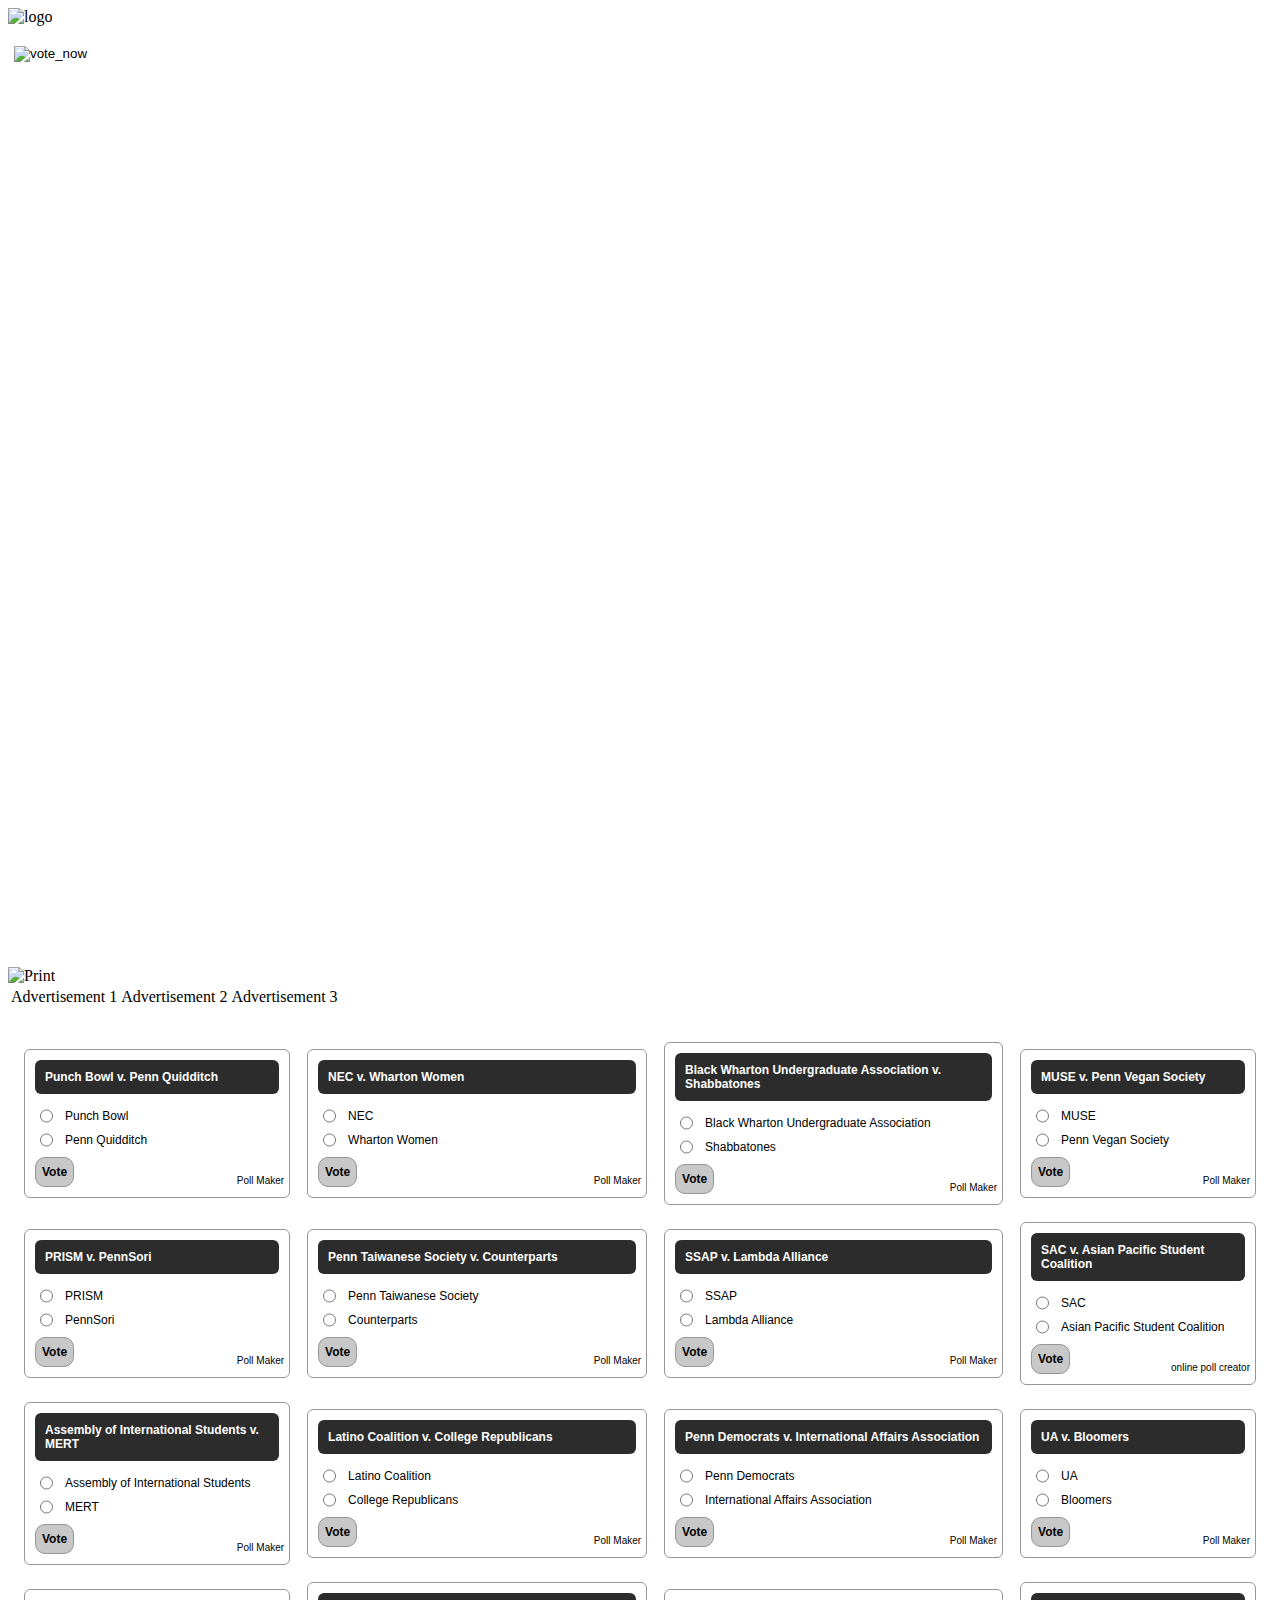
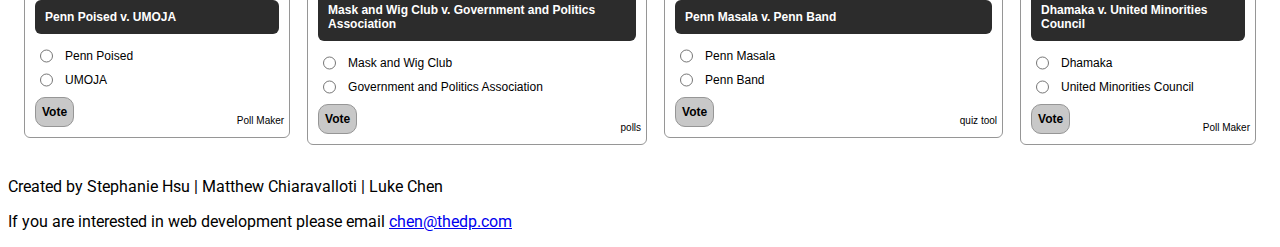
==== 227weekend/bracket.html @ 7c870072 "update bracket.html" ====
<!DOCTYPE html>
<html>
	<head>
		<title>Penn Bracket</title>
		<link rel="stylesheet" type="text/css" href="/dpwebadmin.github.io/227weekend/bracket.css">
		<link href='http://fonts.googleapis.com/css?family=Roboto:400,100,100italic,300,300ita‌​lic,400italic,500,500italic,700,700italic,900italic,900' rel='stylesheet' type='text/css'>
	</head>
	

	<body>
		<script>
		  window.fbAsyncInit = function() {
		    FB.init({
		      appId      : '724392004346866',
		      xfbml      : true,
		      version    : 'v2.2'
		    });
		  };

		  (function(d, s, id){
		     var js, fjs = d.getElementsByTagName(s)[0];
		     if (d.getElementById(id)) {return;}
		     js = d.createElement(s); js.id = id;
		     js.src = "https://connect.facebook.net/en_US/sdk/debug.js";
		     fjs.parentNode.insertBefore(js, fjs);
		   }(document, 'script', 'facebook-jssdk'));
		</script>
		<div id="fb-root"></div>
		<script>(function(d, s, id) {
		  var js, fjs = d.getElementsByTagName(s)[0];
		  if (d.getElementById(id)) return;
		  js = d.createElement(s); js.id = id;
		  js.src = "//connect.facebook.net/en_US/sdk.js#xfbml=1&appId=724392004346866&version=v2.0";
		  fjs.parentNode.insertBefore(js, fjs);
		}(document, 'script', 'facebook-jssdk'));</script>
		<header>
			<div class="top">
				<img src="https://farm9.staticflickr.com/8605/16522911110_173298fd1b.jpg" width="417" height="133" alt="logo"><br><br>
				<button id="vote_now" style="background:transparent;border:none"><img src="https://farm9.staticflickr.com/8627/16524185859_5db811f27f_t.jpg" width="64" height="24" alt="vote_now"></a></button>
			</div>
		</header>
		<div class="background">
			<div id="frame">
				<iframe src="http://challonge.com/pennbracketr1/module" width="99.5%" height="900" frameborder="0" scrolling="no" allowtransparency="true"></iframe>
			</div>
			
			<div class="table-responsive">
	        	<img src="https://farm9.staticflickr.com/8603/16503034487_7feee014f9_b.jpg" width="1024" height="539" alt="Print"></a>
			</div>
		</div>
		<div class="advertisements">
			<table>
				<tr>
					<td><div id="ad">Advertisement 1</div></td>
					<td><div id="ad">Advertisement 2</div></td>
					<td><div id="ad">Advertisement 3</div></td>
				</tr>
			</table>
		</div>
		<div class="poll-area">
			<table cellspacing="15">
				<tbody id="poll_body">
					<tr id="space"><td><td><td><td><td><td><td><td><td><td><td><td><td><td><td><td></tr>
					<tr>
						<td colspan='4' height="50px"><STYLE>#qp_main243047 .qp_btna:hover input {background:rgb(150,150,150)!important}</STYLE><div id="qp_main243047" style="border-radius:6px;border:1px solid rgb(150,150,150);margin:0px;padding:10px;background:rgb(255,255,255)"><div style="border-radius:6px;font-family:Arial;font-size:12px;font-weight:bold;background-color:rgb(44,44,44);color:rgb(255,255,255);margin-bottom:10px"><div style="padding:10px">Punch Bowl v. Penn Quidditch</div></div><form id="qp_form243047" action="http://www.poll-maker.com/results243047xc1474273-9" method="post" target="_blank" style="display:inline;margin:0px;padding:0px"><div style="border-radius:6px"><input type=hidden name="qp_d243047" value="42053.3813541631-42053.381339559"><div style="display:block;font-family:Arial;font-size:12px;color:rgb(0,0,0);padding-top:5px;padding-bottom:5px;clear:both;cursor:pointer;cursor:hand"><span onClick="if((!event.target?event.srcElement:event.target).tagName!='INPUT'){var c=this.childNodes[0];c.checked=(c.type=='radio'?true:!c.checked);}" style="display:block;padding-left:30px"><input style="float:left;margin-left:-25px;margin-top:-2px;padding:0px;height:18px" name="qp_v243047" type="radio" value="1">Punch Bowl</span></div><div style="display:block;font-family:Arial;font-size:12px;color:rgb(0,0,0);padding-top:5px;padding-bottom:5px;clear:both;cursor:pointer;cursor:hand"><span onClick="if((!event.target?event.srcElement:event.target).tagName!='INPUT'){var c=this.childNodes[0];c.checked=(c.type=='radio'?true:!c.checked);}" style="display:block;padding-left:30px"><input style="float:left;margin-left:-25px;margin-top:-2px;padding:0px;height:18px" name="qp_v243047" type="radio" value="2">Penn Quidditch</span></div></div><div style="padding-top:5px;margin-right:-5px;clear:both"><a class="qp_btna" href="#"><input name="qp_b243047" style="height:30px;margin-right:5px;border-radius:10px;border:1px solid rgb(150,150,150);font-family:Arial;font-size:12px;font-weight:bold;color:rgb(0,0,0);cursor:pointer;cursor:hand;background:rgb(200,200,200)" type="submit" btype="v" value="Vote"></a><a class="qp_btna" href="#"></a></div><a id="qp_a243047" style="float:right;font-family:Arial;font-size:10px;color:rgb(0,0,0);text-decoration:none;margin-top:-12px;margin-right:-5px" href="http://www.poll-maker.com">Poll Maker</a></form><div class="fb-like" data-href="https://www.facebook.com/dailypenn" data-width="25" data-layout="button_count" data-action="like" data-show-faces="false" data-share="false"></div></div><script src="http://scripts.poll-maker.com/3012/scpolls.js" language="javascript"></script></td>
						<td colspan='4'><STYLE>#qp_main243181 .qp_btna:hover input {background:rgb(150,150,150)!important}</STYLE><div id="qp_main243181" style="border-radius:6px;border:1px solid rgb(150,150,150);margin:0px;padding:10px;background:rgb(255,255,255)"><div style="border-radius:6px;font-family:Arial;font-size:12px;font-weight:bold;background-color:rgb(44,44,44);color:rgb(255,255,255);margin-bottom:10px"><div style="padding:10px">NEC v. Wharton Women</div></div><form id="qp_form243181" action="http://www.poll-maker.com/results243181x980b4234-9" method="post" target="_blank" style="display:inline;margin:0px;padding:0px"><div style="border-radius:6px"><input type=hidden name="qp_d243181" value="42053.3853703737-42053.3853657996"><div style="display:block;font-family:Arial;font-size:12px;color:rgb(0,0,0);padding-top:5px;padding-bottom:5px;clear:both;cursor:pointer;cursor:hand"><span onClick="if((!event.target?event.srcElement:event.target).tagName!='INPUT'){var c=this.childNodes[0];c.checked=(c.type=='radio'?true:!c.checked);}" style="display:block;padding-left:30px"><input style="float:left;margin-left:-25px;margin-top:-2px;padding:0px;height:18px" name="qp_v243181" type="radio" value="1">NEC</span></div><div style="display:block;font-family:Arial;font-size:12px;color:rgb(0,0,0);padding-top:5px;padding-bottom:5px;clear:both;cursor:pointer;cursor:hand"><span onClick="if((!event.target?event.srcElement:event.target).tagName!='INPUT'){var c=this.childNodes[0];c.checked=(c.type=='radio'?true:!c.checked);}" style="display:block;padding-left:30px"><input style="float:left;margin-left:-25px;margin-top:-2px;padding:0px;height:18px" name="qp_v243181" type="radio" value="2">Wharton Women</span></div></div><div style="padding-top:5px;margin-right:-5px;clear:both"><a class="qp_btna" href="#"><input name="qp_b243181" style="height:30px;margin-right:5px;border-radius:10px;border:1px solid rgb(150,150,150);font-family:Arial;font-size:12px;font-weight:bold;color:rgb(0,0,0);cursor:pointer;cursor:hand;background:rgb(200,200,200)" type="submit" btype="v" value="Vote"></a><a class="qp_btna" href="#"></a></div><a id="qp_a243181" style="float:right;font-family:Arial;font-size:10px;color:rgb(0,0,0);text-decoration:none;margin-top:-12px;margin-right:-5px" href="http://www.poll-maker.com">Poll Maker</a></form></div><script src="http://scripts.poll-maker.com/3012/scpolls.js" language="javascript"></script></td>
						<td colspan='4'><STYLE>#qp_main243183 .qp_btna:hover input {background:rgb(150,150,150)!important}</STYLE><div id="qp_main243183" style="border-radius:6px;border:1px solid rgb(150,150,150);margin:0px;padding:10px;background:rgb(255,255,255)"><div style="border-radius:6px;font-family:Arial;font-size:12px;font-weight:bold;background-color:rgb(44,44,44);color:rgb(255,255,255);margin-bottom:10px"><div style="padding:10px">Black Wharton Undergraduate Association v. Shabbatones</div></div><form id="qp_form243183" action="http://www.poll-maker.com/results243183xc69aFEda-9" method="post" target="_blank" style="display:inline;margin:0px;padding:0px"><div style="border-radius:6px"><input type=hidden name="qp_d243183" value="42053.3864351831-42053.386419559"><div style="display:block;font-family:Arial;font-size:12px;color:rgb(0,0,0);padding-top:5px;padding-bottom:5px;clear:both;cursor:pointer;cursor:hand"><span onClick="if((!event.target?event.srcElement:event.target).tagName!='INPUT'){var c=this.childNodes[0];c.checked=(c.type=='radio'?true:!c.checked);}" style="display:block;padding-left:30px"><input style="float:left;margin-left:-25px;margin-top:-2px;padding:0px;height:18px" name="qp_v243183" type="radio" value="1">Black Wharton Undergraduate Association</span></div><div style="display:block;font-family:Arial;font-size:12px;color:rgb(0,0,0);padding-top:5px;padding-bottom:5px;clear:both;cursor:pointer;cursor:hand"><span onClick="if((!event.target?event.srcElement:event.target).tagName!='INPUT'){var c=this.childNodes[0];c.checked=(c.type=='radio'?true:!c.checked);}" style="display:block;padding-left:30px"><input style="float:left;margin-left:-25px;margin-top:-2px;padding:0px;height:18px" name="qp_v243183" type="radio" value="2">Shabbatones</span></div></div><div style="padding-top:5px;margin-right:-5px;clear:both"><a class="qp_btna" href="#"><input name="qp_b243183" style="height:30px;margin-right:5px;border-radius:10px;border:1px solid rgb(150,150,150);font-family:Arial;font-size:12px;font-weight:bold;color:rgb(0,0,0);cursor:pointer;cursor:hand;background:rgb(200,200,200)" type="submit" btype="v" value="Vote"></a><a class="qp_btna" href="#"></a></div><a id="qp_a243183" style="float:right;font-family:Arial;font-size:10px;color:rgb(0,0,0);text-decoration:none;margin-top:-12px;margin-right:-5px" href="http://www.poll-maker.com">Poll Maker</a></form></div><script src="http://scripts.poll-maker.com/3012/scpolls.js" language="javascript"></script></td>
						<td colspan='4'><STYLE>#qp_main243186 .qp_btna:hover input {background:rgb(150,150,150)!important}</STYLE><div id="qp_main243186" style="border-radius:6px;border:1px solid rgb(150,150,150);margin:0px;padding:10px;background:rgb(255,255,255)"><div style="border-radius:6px;font-family:Arial;font-size:12px;font-weight:bold;background-color:rgb(44,44,44);color:rgb(255,255,255);margin-bottom:10px"><div style="padding:10px">MUSE v. Penn Vegan Society</div></div><form id="qp_form243186" action="http://www.poll-maker.com/results243186x668244d8-9" method="post" target="_blank" style="display:inline;margin:0px;padding:0px"><div style="border-radius:6px"><input type=hidden name="qp_d243186" value="42053.3875810136-42053.3875747395"><div style="display:block;font-family:Arial;font-size:12px;color:rgb(0,0,0);padding-top:5px;padding-bottom:5px;clear:both;cursor:pointer;cursor:hand"><span onClick="if((!event.target?event.srcElement:event.target).tagName!='INPUT'){var c=this.childNodes[0];c.checked=(c.type=='radio'?true:!c.checked);}" style="display:block;padding-left:30px"><input style="float:left;margin-left:-25px;margin-top:-2px;padding:0px;height:18px" name="qp_v243186" type="radio" value="1">MUSE</span></div><div style="display:block;font-family:Arial;font-size:12px;color:rgb(0,0,0);padding-top:5px;padding-bottom:5px;clear:both;cursor:pointer;cursor:hand"><span onClick="if((!event.target?event.srcElement:event.target).tagName!='INPUT'){var c=this.childNodes[0];c.checked=(c.type=='radio'?true:!c.checked);}" style="display:block;padding-left:30px"><input style="float:left;margin-left:-25px;margin-top:-2px;padding:0px;height:18px" name="qp_v243186" type="radio" value="2">Penn Vegan Society</span></div></div><div style="padding-top:5px;margin-right:-5px;clear:both"><a class="qp_btna" href="#"><input name="qp_b243186" style="height:30px;margin-right:5px;border-radius:10px;border:1px solid rgb(150,150,150);font-family:Arial;font-size:12px;font-weight:bold;color:rgb(0,0,0);cursor:pointer;cursor:hand;background:rgb(200,200,200)" type="submit" btype="v" value="Vote"></a><a class="qp_btna" href="#"></a></div><a id="qp_a243186" style="float:right;font-family:Arial;font-size:10px;color:rgb(0,0,0);text-decoration:none;margin-top:-12px;margin-right:-5px" href="http://www.poll-maker.com">Poll Maker</a></form></div><script src="http://scripts.poll-maker.com/3012/scpolls.js" language="javascript"></script></td>
					</tr>
					<tr>
						<td colspan='4'><STYLE>#qp_main243189 .qp_btna:hover input {background:rgb(150,150,150)!important}</STYLE><div id="qp_main243189" style="border-radius:6px;border:1px solid rgb(150,150,150);margin:0px;padding:10px;background:rgb(255,255,255)"><div style="border-radius:6px;font-family:Arial;font-size:12px;font-weight:bold;background-color:rgb(44,44,44);color:rgb(255,255,255);margin-bottom:10px"><div style="padding:10px">PRISM v. PennSori</div></div><form id="qp_form243189" action="http://www.poll-maker.com/results243189x0a4BEAF9-9" method="post" target="_blank" style="display:inline;margin:0px;padding:0px"><div style="border-radius:6px"><input type=hidden name="qp_d243189" value="42053.3888541616-42053.3888395875"><div style="display:block;font-family:Arial;font-size:12px;color:rgb(0,0,0);padding-top:5px;padding-bottom:5px;clear:both;cursor:pointer;cursor:hand"><span onClick="if((!event.target?event.srcElement:event.target).tagName!='INPUT'){var c=this.childNodes[0];c.checked=(c.type=='radio'?true:!c.checked);}" style="display:block;padding-left:30px"><input style="float:left;margin-left:-25px;margin-top:-2px;padding:0px;height:18px" name="qp_v243189" type="radio" value="1">PRISM</span></div><div style="display:block;font-family:Arial;font-size:12px;color:rgb(0,0,0);padding-top:5px;padding-bottom:5px;clear:both;cursor:pointer;cursor:hand"><span onClick="if((!event.target?event.srcElement:event.target).tagName!='INPUT'){var c=this.childNodes[0];c.checked=(c.type=='radio'?true:!c.checked);}" style="display:block;padding-left:30px"><input style="float:left;margin-left:-25px;margin-top:-2px;padding:0px;height:18px" name="qp_v243189" type="radio" value="2">PennSori</span></div></div><div style="padding-top:5px;margin-right:-5px;clear:both"><a class="qp_btna" href="#"><input name="qp_b243189" style="height:30px;margin-right:5px;border-radius:10px;border:1px solid rgb(150,150,150);font-family:Arial;font-size:12px;font-weight:bold;color:rgb(0,0,0);cursor:pointer;cursor:hand;background:rgb(200,200,200)" type="submit" btype="v" value="Vote"></a><a class="qp_btna" href="#"></a></div><a id="qp_a243189" style="float:right;font-family:Arial;font-size:10px;color:rgb(0,0,0);text-decoration:none;margin-top:-12px;margin-right:-5px" href="http://www.poll-maker.com">Poll Maker</a></form></div><script src="http://scripts.poll-maker.com/3012/scpolls.js" language="javascript"></script></td>
						<td colspan='4'><STYLE>#qp_main243195 .qp_btna:hover input {background:rgb(150,150,150)!important}</STYLE><div id="qp_main243195" style="border-radius:6px;border:1px solid rgb(150,150,150);margin:0px;padding:10px;background:rgb(255,255,255)"><div style="border-radius:6px;font-family:Arial;font-size:12px;font-weight:bold;background-color:rgb(44,44,44);color:rgb(255,255,255);margin-bottom:10px"><div style="padding:10px">Penn Taiwanese Society v. Counterparts</div></div><form id="qp_form243195" action="http://www.poll-maker.com/results243195xD5814840-9" method="post" target="_blank" style="display:inline;margin:0px;padding:0px"><div style="border-radius:6px"><input type=hidden name="qp_d243195" value="42053.3912847216-42053.3912701875"><div style="display:block;font-family:Arial;font-size:12px;color:rgb(0,0,0);padding-top:5px;padding-bottom:5px;clear:both;cursor:pointer;cursor:hand"><span onClick="if((!event.target?event.srcElement:event.target).tagName!='INPUT'){var c=this.childNodes[0];c.checked=(c.type=='radio'?true:!c.checked);}" style="display:block;padding-left:30px"><input style="float:left;margin-left:-25px;margin-top:-2px;padding:0px;height:18px" name="qp_v243195" type="radio" value="1">Penn Taiwanese Society</span></div><div style="display:block;font-family:Arial;font-size:12px;color:rgb(0,0,0);padding-top:5px;padding-bottom:5px;clear:both;cursor:pointer;cursor:hand"><span onClick="if((!event.target?event.srcElement:event.target).tagName!='INPUT'){var c=this.childNodes[0];c.checked=(c.type=='radio'?true:!c.checked);}" style="display:block;padding-left:30px"><input style="float:left;margin-left:-25px;margin-top:-2px;padding:0px;height:18px" name="qp_v243195" type="radio" value="2">Counterparts</span></div></div><div style="padding-top:5px;margin-right:-5px;clear:both"><a class="qp_btna" href="#"><input name="qp_b243195" style="height:30px;margin-right:5px;border-radius:10px;border:1px solid rgb(150,150,150);font-family:Arial;font-size:12px;font-weight:bold;color:rgb(0,0,0);cursor:pointer;cursor:hand;background:rgb(200,200,200)" type="submit" btype="v" value="Vote"></a><a class="qp_btna" href="#"></a></div><a id="qp_a243195" style="float:right;font-family:Arial;font-size:10px;color:rgb(0,0,0);text-decoration:none;margin-top:-12px;margin-right:-5px" href="http://www.poll-maker.com">Poll Maker</a></form></div><script src="http://scripts.poll-maker.com/3012/scpolls.js" language="javascript"></script></td>
						<td colspan='4'><STYLE>#qp_main243197 .qp_btna:hover input {background:rgb(150,150,150)!important}</STYLE><div id="qp_main243197" style="border-radius:6px;border:1px solid rgb(150,150,150);margin:0px;padding:10px;background:rgb(255,255,255)"><div style="border-radius:6px;font-family:Arial;font-size:12px;font-weight:bold;background-color:rgb(44,44,44);color:rgb(255,255,255);margin-bottom:10px"><div style="padding:10px">SSAP v. Lambda Alliance</div></div><form id="qp_form243197" action="http://www.poll-maker.com/results243197xbc599F7F-9" method="post" target="_blank" style="display:inline;margin:0px;padding:0px"><div style="border-radius:6px"><input type=hidden name="qp_d243197" value="42053.3922569415-42053.3922053774"><div style="display:block;font-family:Arial;font-size:12px;color:rgb(0,0,0);padding-top:5px;padding-bottom:5px;clear:both;cursor:pointer;cursor:hand"><span onClick="if((!event.target?event.srcElement:event.target).tagName!='INPUT'){var c=this.childNodes[0];c.checked=(c.type=='radio'?true:!c.checked);}" style="display:block;padding-left:30px"><input style="float:left;margin-left:-25px;margin-top:-2px;padding:0px;height:18px" name="qp_v243197" type="radio" value="1">SSAP</span></div><div style="display:block;font-family:Arial;font-size:12px;color:rgb(0,0,0);padding-top:5px;padding-bottom:5px;clear:both;cursor:pointer;cursor:hand"><span onClick="if((!event.target?event.srcElement:event.target).tagName!='INPUT'){var c=this.childNodes[0];c.checked=(c.type=='radio'?true:!c.checked);}" style="display:block;padding-left:30px"><input style="float:left;margin-left:-25px;margin-top:-2px;padding:0px;height:18px" name="qp_v243197" type="radio" value="2">Lambda Alliance</span></div></div><div style="padding-top:5px;margin-right:-5px;clear:both"><a class="qp_btna" href="#"><input name="qp_b243197" style="height:30px;margin-right:5px;border-radius:10px;border:1px solid rgb(150,150,150);font-family:Arial;font-size:12px;font-weight:bold;color:rgb(0,0,0);cursor:pointer;cursor:hand;background:rgb(200,200,200)" type="submit" btype="v" value="Vote"></a><a class="qp_btna" href="#"></a></div><a id="qp_a243197" style="float:right;font-family:Arial;font-size:10px;color:rgb(0,0,0);text-decoration:none;margin-top:-12px;margin-right:-5px" href="http://www.poll-maker.com">Poll Maker</a></form></div><script src="http://scripts.poll-maker.com/3012/scpolls.js" language="javascript"></script></td>
						<td colspan='4'><STYLE>#qp_main243200 .qp_btna:hover input {background:rgb(150,150,150)!important}</STYLE><div id="qp_main243200" style="border-radius:6px;border:1px solid rgb(150,150,150);margin:0px;padding:10px;background:rgb(255,255,255)"><div style="border-radius:6px;font-family:Arial;font-size:12px;font-weight:bold;background-color:rgb(44,44,44);color:rgb(255,255,255);margin-bottom:10px"><div style="padding:10px">SAC v. Asian Pacific Student Coalition</div></div><form id="qp_form243200" action="http://www.poll-maker.com/results243200x6325489c-9" method="post" target="_blank" style="display:inline;margin:0px;padding:0px"><div style="border-radius:6px"><input type=hidden name="qp_d243200" value="42053.3928356451-42053.392804081"><div style="display:block;font-family:Arial;font-size:12px;color:rgb(0,0,0);padding-top:5px;padding-bottom:5px;clear:both;cursor:pointer;cursor:hand"><span onClick="if((!event.target?event.srcElement:event.target).tagName!='INPUT'){var c=this.childNodes[0];c.checked=(c.type=='radio'?true:!c.checked);}" style="display:block;padding-left:30px"><input style="float:left;margin-left:-25px;margin-top:-2px;padding:0px;height:18px" name="qp_v243200" type="radio" value="1">SAC</span></div><div style="display:block;font-family:Arial;font-size:12px;color:rgb(0,0,0);padding-top:5px;padding-bottom:5px;clear:both;cursor:pointer;cursor:hand"><span onClick="if((!event.target?event.srcElement:event.target).tagName!='INPUT'){var c=this.childNodes[0];c.checked=(c.type=='radio'?true:!c.checked);}" style="display:block;padding-left:30px"><input style="float:left;margin-left:-25px;margin-top:-2px;padding:0px;height:18px" name="qp_v243200" type="radio" value="2">Asian Pacific Student Coalition</span></div></div><div style="padding-top:5px;margin-right:-5px;clear:both"><a class="qp_btna" href="#"><input name="qp_b243200" style="height:30px;margin-right:5px;border-radius:10px;border:1px solid rgb(150,150,150);font-family:Arial;font-size:12px;font-weight:bold;color:rgb(0,0,0);cursor:pointer;cursor:hand;background:rgb(200,200,200)" type="submit" btype="v" value="Vote"></a><a class="qp_btna" href="#"></a></div><a id="qp_a243200" style="float:right;font-family:Arial;font-size:10px;color:rgb(0,0,0);text-decoration:none;margin-top:-12px;margin-right:-5px" href="http://www.poll-maker.com">online poll creator</a></form></div><script src="http://scripts.poll-maker.com/3012/scpolls.js" language="javascript"></script></td>
					</tr>
					<tr>
						<td colspan='4'><STYLE>#qp_main243202 .qp_btna:hover input {background:rgb(150,150,150)!important}</STYLE><div id="qp_main243202" style="border-radius:6px;border:1px solid rgb(150,150,150);margin:0px;padding:10px;background:rgb(255,255,255)"><div style="border-radius:6px;font-family:Arial;font-size:12px;font-weight:bold;background-color:rgb(44,44,44);color:rgb(255,255,255);margin-bottom:10px"><div style="padding:10px">Assembly of International Students v. MERT</div></div><form id="qp_form243202" action="http://www.poll-maker.com/results243202x096Fc5C4-9" method="post" target="_blank" style="display:inline;margin:0px;padding:0px"><div style="border-radius:6px"><input type=hidden name="qp_d243202" value="42053.3941898136-42053.3941747395"><div style="display:block;font-family:Arial;font-size:12px;color:rgb(0,0,0);padding-top:5px;padding-bottom:5px;clear:both;cursor:pointer;cursor:hand"><span onClick="if((!event.target?event.srcElement:event.target).tagName!='INPUT'){var c=this.childNodes[0];c.checked=(c.type=='radio'?true:!c.checked);}" style="display:block;padding-left:30px"><input style="float:left;margin-left:-25px;margin-top:-2px;padding:0px;height:18px" name="qp_v243202" type="radio" value="1">Assembly of International Students</span></div><div style="display:block;font-family:Arial;font-size:12px;color:rgb(0,0,0);padding-top:5px;padding-bottom:5px;clear:both;cursor:pointer;cursor:hand"><span onClick="if((!event.target?event.srcElement:event.target).tagName!='INPUT'){var c=this.childNodes[0];c.checked=(c.type=='radio'?true:!c.checked);}" style="display:block;padding-left:30px"><input style="float:left;margin-left:-25px;margin-top:-2px;padding:0px;height:18px" name="qp_v243202" type="radio" value="2">MERT</span></div></div><div style="padding-top:5px;margin-right:-5px;clear:both"><a class="qp_btna" href="#"><input name="qp_b243202" style="height:30px;margin-right:5px;border-radius:10px;border:1px solid rgb(150,150,150);font-family:Arial;font-size:12px;font-weight:bold;color:rgb(0,0,0);cursor:pointer;cursor:hand;background:rgb(200,200,200)" type="submit" btype="v" value="Vote"></a><a class="qp_btna" href="#"></a></div><a id="qp_a243202" style="float:right;font-family:Arial;font-size:10px;color:rgb(0,0,0);text-decoration:none;margin-top:-12px;margin-right:-5px" href="http://www.poll-maker.com">Poll Maker</a></form></div><script src="http://scripts.poll-maker.com/3012/scpolls.js" language="javascript"></script></td>
						<td colspan='4'><STYLE>#qp_main243203 .qp_btna:hover input {background:rgb(150,150,150)!important}</STYLE><div id="qp_main243203" style="border-radius:6px;border:1px solid rgb(150,150,150);margin:0px;padding:10px;background:rgb(255,255,255)"><div style="border-radius:6px;font-family:Arial;font-size:12px;font-weight:bold;background-color:rgb(44,44,44);color:rgb(255,255,255);margin-bottom:10px"><div style="padding:10px">Latino Coalition v. College Republicans</div></div><form id="qp_form243203" action="http://www.poll-maker.com/results243203xDe074B84-9" method="post" target="_blank" style="display:inline;margin:0px;padding:0px"><div style="border-radius:6px"><input type=hidden name="qp_d243203" value="42053.3948262836-42053.3948148095"><div style="display:block;font-family:Arial;font-size:12px;color:rgb(0,0,0);padding-top:5px;padding-bottom:5px;clear:both;cursor:pointer;cursor:hand"><span onClick="if((!event.target?event.srcElement:event.target).tagName!='INPUT'){var c=this.childNodes[0];c.checked=(c.type=='radio'?true:!c.checked);}" style="display:block;padding-left:30px"><input style="float:left;margin-left:-25px;margin-top:-2px;padding:0px;height:18px" name="qp_v243203" type="radio" value="1">Latino Coalition</span></div><div style="display:block;font-family:Arial;font-size:12px;color:rgb(0,0,0);padding-top:5px;padding-bottom:5px;clear:both;cursor:pointer;cursor:hand"><span onClick="if((!event.target?event.srcElement:event.target).tagName!='INPUT'){var c=this.childNodes[0];c.checked=(c.type=='radio'?true:!c.checked);}" style="display:block;padding-left:30px"><input style="float:left;margin-left:-25px;margin-top:-2px;padding:0px;height:18px" name="qp_v243203" type="radio" value="2">College Republicans</span></div></div><div style="padding-top:5px;margin-right:-5px;clear:both"><a class="qp_btna" href="#"><input name="qp_b243203" style="height:30px;margin-right:5px;border-radius:10px;border:1px solid rgb(150,150,150);font-family:Arial;font-size:12px;font-weight:bold;color:rgb(0,0,0);cursor:pointer;cursor:hand;background:rgb(200,200,200)" type="submit" btype="v" value="Vote"></a><a class="qp_btna" href="#"></a></div><a id="qp_a243203" style="float:right;font-family:Arial;font-size:10px;color:rgb(0,0,0);text-decoration:none;margin-top:-12px;margin-right:-5px" href="http://www.poll-maker.com">Poll Maker</a></form></div><script src="http://scripts.poll-maker.com/3012/scpolls.js" language="javascript"></script></td>
						<td colspan='4'><STYLE>#qp_main243204 .qp_btna:hover input {background:rgb(150,150,150)!important}</STYLE><div id="qp_main243204" style="border-radius:6px;border:1px solid rgb(150,150,150);margin:0px;padding:10px;background:rgb(255,255,255)"><div style="border-radius:6px;font-family:Arial;font-size:12px;font-weight:bold;background-color:rgb(44,44,44);color:rgb(255,255,255);margin-bottom:10px"><div style="padding:10px">Penn Democrats v. International Affairs Association</div></div><form id="qp_form243204" action="http://www.poll-maker.com/results243204x226fD556-9" method="post" target="_blank" style="display:inline;margin:0px;padding:0px"><div style="border-radius:6px"><input type=hidden name="qp_d243204" value="42053.3954629613-42053.3954503572"><div style="display:block;font-family:Arial;font-size:12px;color:rgb(0,0,0);padding-top:5px;padding-bottom:5px;clear:both;cursor:pointer;cursor:hand"><span onClick="if((!event.target?event.srcElement:event.target).tagName!='INPUT'){var c=this.childNodes[0];c.checked=(c.type=='radio'?true:!c.checked);}" style="display:block;padding-left:30px"><input style="float:left;margin-left:-25px;margin-top:-2px;padding:0px;height:18px" name="qp_v243204" type="radio" value="1">Penn Democrats</span></div><div style="display:block;font-family:Arial;font-size:12px;color:rgb(0,0,0);padding-top:5px;padding-bottom:5px;clear:both;cursor:pointer;cursor:hand"><span onClick="if((!event.target?event.srcElement:event.target).tagName!='INPUT'){var c=this.childNodes[0];c.checked=(c.type=='radio'?true:!c.checked);}" style="display:block;padding-left:30px"><input style="float:left;margin-left:-25px;margin-top:-2px;padding:0px;height:18px" name="qp_v243204" type="radio" value="2">International Affairs Association</span></div></div><div style="padding-top:5px;margin-right:-5px;clear:both"><a class="qp_btna" href="#"><input name="qp_b243204" style="height:30px;margin-right:5px;border-radius:10px;border:1px solid rgb(150,150,150);font-family:Arial;font-size:12px;font-weight:bold;color:rgb(0,0,0);cursor:pointer;cursor:hand;background:rgb(200,200,200)" type="submit" btype="v" value="Vote"></a><a class="qp_btna" href="#"></a></div><a id="qp_a243204" style="float:right;font-family:Arial;font-size:10px;color:rgb(0,0,0);text-decoration:none;margin-top:-12px;margin-right:-5px" href="http://www.poll-maker.com">Poll Maker</a></form></div><script src="http://scripts.poll-maker.com/3012/scpolls.js" language="javascript"></script></td>
						<td colspan='4'><STYLE>#qp_main243205 .qp_btna:hover input {background:rgb(150,150,150)!important}</STYLE><div id="qp_main243205" style="border-radius:6px;border:1px solid rgb(150,150,150);margin:0px;padding:10px;background:rgb(255,255,255)"><div style="border-radius:6px;font-family:Arial;font-size:12px;font-weight:bold;background-color:rgb(44,44,44);color:rgb(255,255,255);margin-bottom:10px"><div style="padding:10px">UA v. Bloomers</div></div><form id="qp_form243205" action="http://www.poll-maker.com/results243205xEd7a46F2-9" method="post" target="_blank" style="display:inline;margin:0px;padding:0px"><div style="border-radius:6px"><input type=hidden name="qp_d243205" value="42053.3958796261-42053.395860092"><div style="display:block;font-family:Arial;font-size:12px;color:rgb(0,0,0);padding-top:5px;padding-bottom:5px;clear:both;cursor:pointer;cursor:hand"><span onClick="if((!event.target?event.srcElement:event.target).tagName!='INPUT'){var c=this.childNodes[0];c.checked=(c.type=='radio'?true:!c.checked);}" style="display:block;padding-left:30px"><input style="float:left;margin-left:-25px;margin-top:-2px;padding:0px;height:18px" name="qp_v243205" type="radio" value="1">UA</span></div><div style="display:block;font-family:Arial;font-size:12px;color:rgb(0,0,0);padding-top:5px;padding-bottom:5px;clear:both;cursor:pointer;cursor:hand"><span onClick="if((!event.target?event.srcElement:event.target).tagName!='INPUT'){var c=this.childNodes[0];c.checked=(c.type=='radio'?true:!c.checked);}" style="display:block;padding-left:30px"><input style="float:left;margin-left:-25px;margin-top:-2px;padding:0px;height:18px" name="qp_v243205" type="radio" value="2">Bloomers</span></div></div><div style="padding-top:5px;margin-right:-5px;clear:both"><a class="qp_btna" href="#"><input name="qp_b243205" style="height:30px;margin-right:5px;border-radius:10px;border:1px solid rgb(150,150,150);font-family:Arial;font-size:12px;font-weight:bold;color:rgb(0,0,0);cursor:pointer;cursor:hand;background:rgb(200,200,200)" type="submit" btype="v" value="Vote"></a><a class="qp_btna" href="#"></a></div><a id="qp_a243205" style="float:right;font-family:Arial;font-size:10px;color:rgb(0,0,0);text-decoration:none;margin-top:-12px;margin-right:-5px" href="http://www.poll-maker.com">Poll Maker</a></form></div><script src="http://scripts.poll-maker.com/3012/scpolls.js" language="javascript"></script></td>
					</tr>
					<tr>
						<td colspan='4'><STYLE>#qp_main243210 .qp_btna:hover input {background:rgb(150,150,150)!important}</STYLE><div id="qp_main243210" style="border-radius:6px;border:1px solid rgb(150,150,150);margin:0px;padding:10px;background:rgb(255,255,255)"><div style="border-radius:6px;font-family:Arial;font-size:12px;font-weight:bold;background-color:rgb(44,44,44);color:rgb(255,255,255);margin-bottom:10px"><div style="padding:10px">Penn Poised v. UMOJA</div></div><form id="qp_form243210" action="http://www.poll-maker.com/results243210x9C8783D1-9" method="post" target="_blank" style="display:inline;margin:0px;padding:0px"><div style="border-radius:6px"><input type=hidden name="qp_d243210" value="42053.3971412036-42053.3971347295"><div style="display:block;font-family:Arial;font-size:12px;color:rgb(0,0,0);padding-top:5px;padding-bottom:5px;clear:both;cursor:pointer;cursor:hand"><span onClick="if((!event.target?event.srcElement:event.target).tagName!='INPUT'){var c=this.childNodes[0];c.checked=(c.type=='radio'?true:!c.checked);}" style="display:block;padding-left:30px"><input style="float:left;margin-left:-25px;margin-top:-2px;padding:0px;height:18px" name="qp_v243210" type="radio" value="1">Penn Poised</span></div><div style="display:block;font-family:Arial;font-size:12px;color:rgb(0,0,0);padding-top:5px;padding-bottom:5px;clear:both;cursor:pointer;cursor:hand"><span onClick="if((!event.target?event.srcElement:event.target).tagName!='INPUT'){var c=this.childNodes[0];c.checked=(c.type=='radio'?true:!c.checked);}" style="display:block;padding-left:30px"><input style="float:left;margin-left:-25px;margin-top:-2px;padding:0px;height:18px" name="qp_v243210" type="radio" value="2">UMOJA</span></div></div><div style="padding-top:5px;margin-right:-5px;clear:both"><a class="qp_btna" href="#"><input name="qp_b243210" style="height:30px;margin-right:5px;border-radius:10px;border:1px solid rgb(150,150,150);font-family:Arial;font-size:12px;font-weight:bold;color:rgb(0,0,0);cursor:pointer;cursor:hand;background:rgb(200,200,200)" type="submit" btype="v" value="Vote"></a><a class="qp_btna" href="#"></a></div><a id="qp_a243210" style="float:right;font-family:Arial;font-size:10px;color:rgb(0,0,0);text-decoration:none;margin-top:-12px;margin-right:-5px" href="http://www.poll-maker.com">Poll Maker</a></form></div><script src="http://scripts.poll-maker.com/3012/scpolls.js" language="javascript"></script></td>
						<td colspan='4'><STYLE>#qp_main243213 .qp_btna:hover input {background:rgb(150,150,150)!important}</STYLE><div id="qp_main243213" style="border-radius:6px;border:1px solid rgb(150,150,150);margin:0px;padding:10px;background:rgb(255,255,255)"><div style="border-radius:6px;font-family:Arial;font-size:12px;font-weight:bold;background-color:rgb(44,44,44);color:rgb(255,255,255);margin-bottom:10px"><div style="padding:10px">Mask and Wig Club v. Government and Politics Association</div></div><form id="qp_form243213" action="http://www.poll-maker.com/results243213x201548B4-9" method="post" target="_blank" style="display:inline;margin:0px;padding:0px"><div style="border-radius:6px"><input type=hidden name="qp_d243213" value="42053.3977777735-42053.3977241994"><div style="display:block;font-family:Arial;font-size:12px;color:rgb(0,0,0);padding-top:5px;padding-bottom:5px;clear:both;cursor:pointer;cursor:hand"><span onClick="if((!event.target?event.srcElement:event.target).tagName!='INPUT'){var c=this.childNodes[0];c.checked=(c.type=='radio'?true:!c.checked);}" style="display:block;padding-left:30px"><input style="float:left;margin-left:-25px;margin-top:-2px;padding:0px;height:18px" name="qp_v243213" type="radio" value="1">Mask and Wig Club</span></div><div style="display:block;font-family:Arial;font-size:12px;color:rgb(0,0,0);padding-top:5px;padding-bottom:5px;clear:both;cursor:pointer;cursor:hand"><span onClick="if((!event.target?event.srcElement:event.target).tagName!='INPUT'){var c=this.childNodes[0];c.checked=(c.type=='radio'?true:!c.checked);}" style="display:block;padding-left:30px"><input style="float:left;margin-left:-25px;margin-top:-2px;padding:0px;height:18px" name="qp_v243213" type="radio" value="2">Government and Politics Association</span></div></div><div style="padding-top:5px;margin-right:-5px;clear:both"><a class="qp_btna" href="#"><input name="qp_b243213" style="height:30px;margin-right:5px;border-radius:10px;border:1px solid rgb(150,150,150);font-family:Arial;font-size:12px;font-weight:bold;color:rgb(0,0,0);cursor:pointer;cursor:hand;background:rgb(200,200,200)" type="submit" btype="v" value="Vote"></a><a class="qp_btna" href="#"></a></div><a id="qp_a243213" style="float:right;font-family:Arial;font-size:10px;color:rgb(0,0,0);text-decoration:none;margin-top:-12px;margin-right:-5px" href="http://www.poll-maker.com">polls</a></form></div><script src="http://scripts.poll-maker.com/3012/scpolls.js" language="javascript"></script></td>
						<td colspan='4'><STYLE>#qp_main243214 .qp_btna:hover input {background:rgb(150,150,150)!important}</STYLE><div id="qp_main243214" style="border-radius:6px;border:1px solid rgb(150,150,150);margin:0px;padding:10px;background:rgb(255,255,255)"><div style="border-radius:6px;font-family:Arial;font-size:12px;font-weight:bold;background-color:rgb(44,44,44);color:rgb(255,255,255);margin-bottom:10px"><div style="padding:10px">Penn Masala v. Penn Band</div></div><form id="qp_form243214" action="http://www.poll-maker.com/results243214xD1F444df-9" method="post" target="_blank" style="display:inline;margin:0px;padding:0px"><div style="border-radius:6px"><input type=hidden name="qp_d243214" value="42053.3982175915-42053.3982059774"><div style="display:block;font-family:Arial;font-size:12px;color:rgb(0,0,0);padding-top:5px;padding-bottom:5px;clear:both;cursor:pointer;cursor:hand"><span onClick="if((!event.target?event.srcElement:event.target).tagName!='INPUT'){var c=this.childNodes[0];c.checked=(c.type=='radio'?true:!c.checked);}" style="display:block;padding-left:30px"><input style="float:left;margin-left:-25px;margin-top:-2px;padding:0px;height:18px" name="qp_v243214" type="radio" value="1">Penn Masala</span></div><div style="display:block;font-family:Arial;font-size:12px;color:rgb(0,0,0);padding-top:5px;padding-bottom:5px;clear:both;cursor:pointer;cursor:hand"><span onClick="if((!event.target?event.srcElement:event.target).tagName!='INPUT'){var c=this.childNodes[0];c.checked=(c.type=='radio'?true:!c.checked);}" style="display:block;padding-left:30px"><input style="float:left;margin-left:-25px;margin-top:-2px;padding:0px;height:18px" name="qp_v243214" type="radio" value="2">Penn Band</span></div></div><div style="padding-top:5px;margin-right:-5px;clear:both"><a class="qp_btna" href="#"><input name="qp_b243214" style="height:30px;margin-right:5px;border-radius:10px;border:1px solid rgb(150,150,150);font-family:Arial;font-size:12px;font-weight:bold;color:rgb(0,0,0);cursor:pointer;cursor:hand;background:rgb(200,200,200)" type="submit" btype="v" value="Vote"></a><a class="qp_btna" href="#"></a></div><a id="qp_a243214" style="float:right;font-family:Arial;font-size:10px;color:rgb(0,0,0);text-decoration:none;margin-top:-12px;margin-right:-5px" href="http://www.poll-maker.com/Quizmaker">quiz tool</a></form></div><script src="http://scripts.poll-maker.com/3012/scpolls.js" language="javascript"></script></td>
						<td colspan='4'><STYLE>#qp_main243215 .qp_btna:hover input {background:rgb(150,150,150)!important}</STYLE><div id="qp_main243215" style="border-radius:6px;border:1px solid rgb(150,150,150);margin:0px;padding:10px;background:rgb(255,255,255)"><div style="border-radius:6px;font-family:Arial;font-size:12px;font-weight:bold;background-color:rgb(44,44,44);color:rgb(255,255,255);margin-bottom:10px"><div style="padding:10px">Dhamaka v. United Minorities Council</div></div><form id="qp_form243215" action="http://www.poll-maker.com/results243215x0c5d415F-9" method="post" target="_blank" style="display:inline;margin:0px;padding:0px"><div style="border-radius:6px"><input type=hidden name="qp_d243215" value="42053.3986458353-42053.3986242612"><div style="display:block;font-family:Arial;font-size:12px;color:rgb(0,0,0);padding-top:5px;padding-bottom:5px;clear:both;cursor:pointer;cursor:hand"><span onClick="if((!event.target?event.srcElement:event.target).tagName!='INPUT'){var c=this.childNodes[0];c.checked=(c.type=='radio'?true:!c.checked);}" style="display:block;padding-left:30px"><input style="float:left;margin-left:-25px;margin-top:-2px;padding:0px;height:18px" name="qp_v243215" type="radio" value="1">Dhamaka</span></div><div style="display:block;font-family:Arial;font-size:12px;color:rgb(0,0,0);padding-top:5px;padding-bottom:5px;clear:both;cursor:pointer;cursor:hand"><span onClick="if((!event.target?event.srcElement:event.target).tagName!='INPUT'){var c=this.childNodes[0];c.checked=(c.type=='radio'?true:!c.checked);}" style="display:block;padding-left:30px"><input style="float:left;margin-left:-25px;margin-top:-2px;padding:0px;height:18px" name="qp_v243215" type="radio" value="2">United Minorities Council</span></div></div><div style="padding-top:5px;margin-right:-5px;clear:both"><a class="qp_btna" href="#"><input name="qp_b243215" style="height:30px;margin-right:5px;border-radius:10px;border:1px solid rgb(150,150,150);font-family:Arial;font-size:12px;font-weight:bold;color:rgb(0,0,0);cursor:pointer;cursor:hand;background:rgb(200,200,200)" type="submit" btype="v" value="Vote"></a><a class="qp_btna" href="#"></a></div><a id="qp_a243215" style="float:right;font-family:Arial;font-size:10px;color:rgb(0,0,0);text-decoration:none;margin-top:-12px;margin-right:-5px" href="http://www.poll-maker.com">Poll Maker</a></form></div><script src="http://scripts.poll-maker.com/3012/scpolls.js" language="javascript"></script></td>
					</tr>
				</tbody>
			</table>
		</div>
		<script src="https://ajax.googleapis.com/ajax/libs/jquery/1.11.1/jquery.min.js"></script>
		<script>
			$( '#vote_now' ).click(function () {
				$('html, body').animate({
			        scrollTop: $(".poll-area").offset().top
			    }, 500);
			});
		</script>
	</body>
	<footer style="font-family:Roboto">
		<p>Created by Stephanie Hsu | Matthew Chiaravalloti | Luke Chen </p>
		<p>If you are interested in web development please email <a href="chen@thedp.com">chen@thedp.com</a></p>
	</footer>
</html>
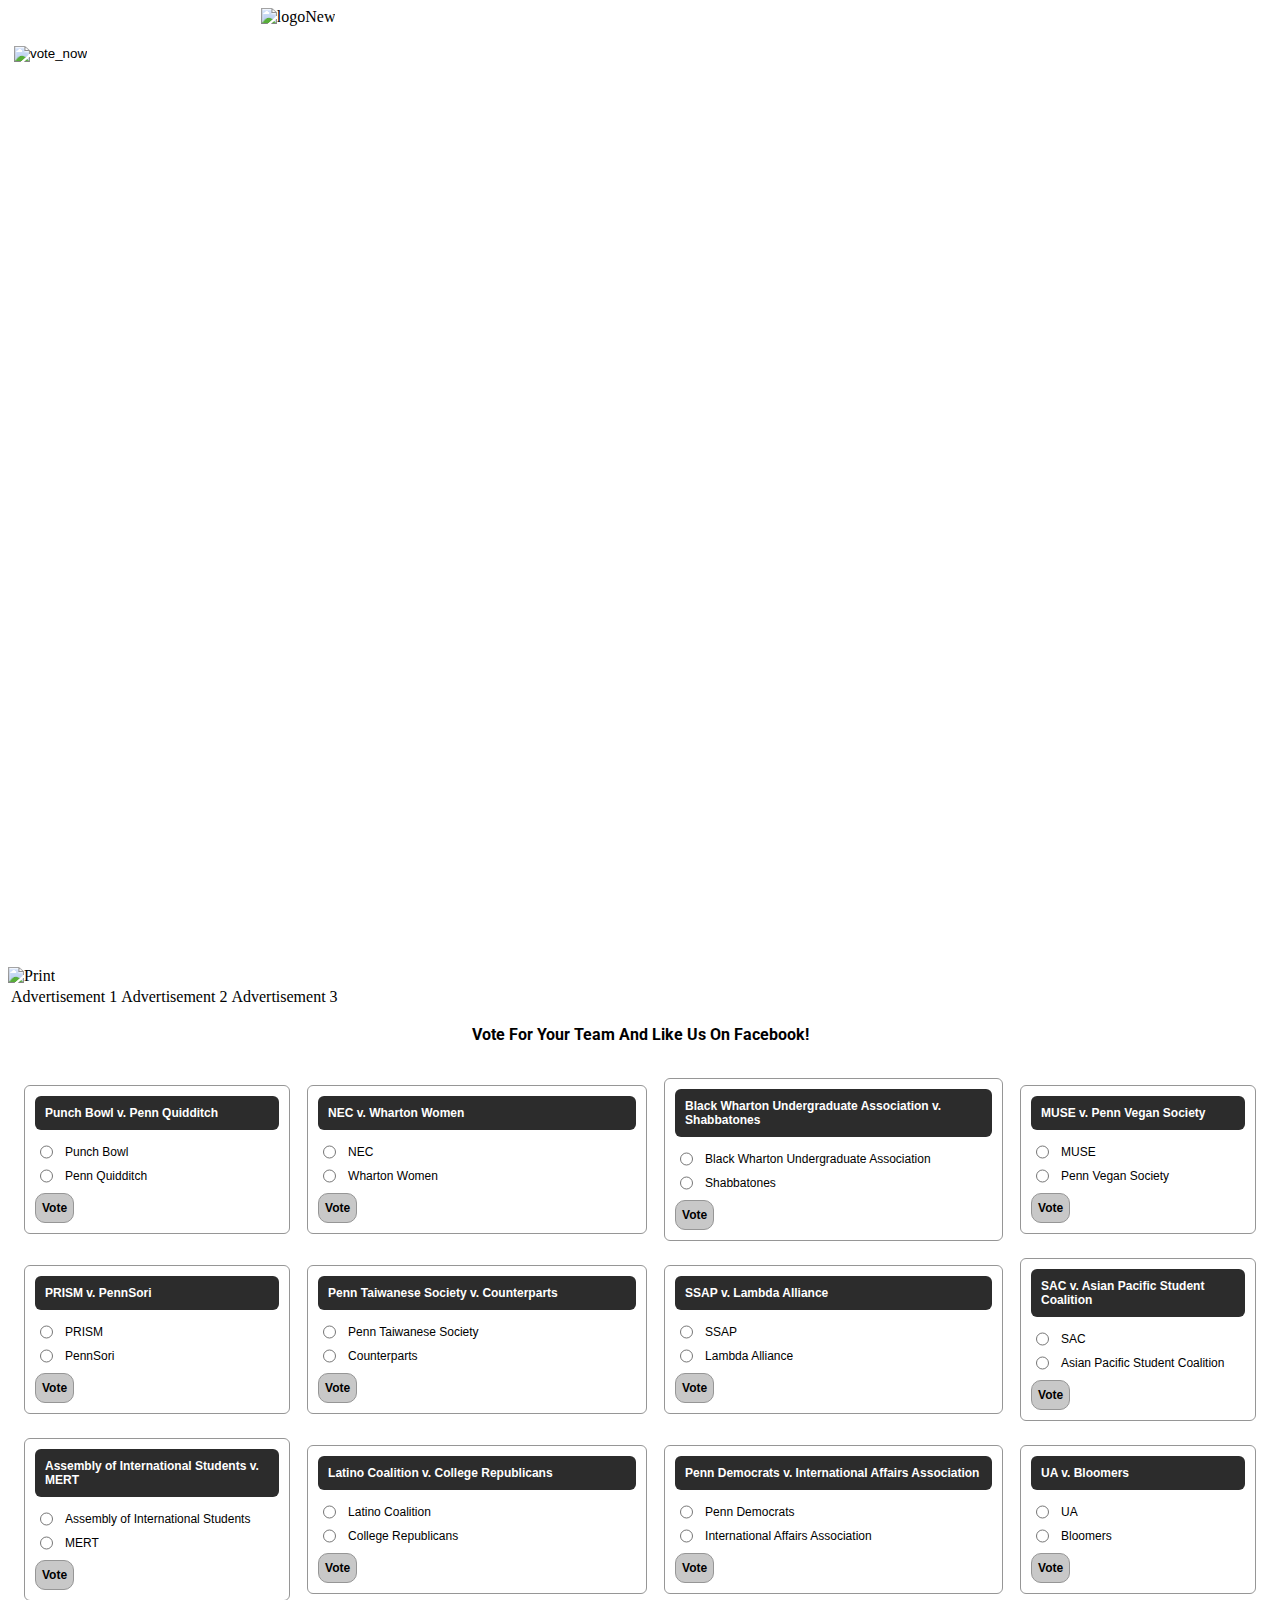
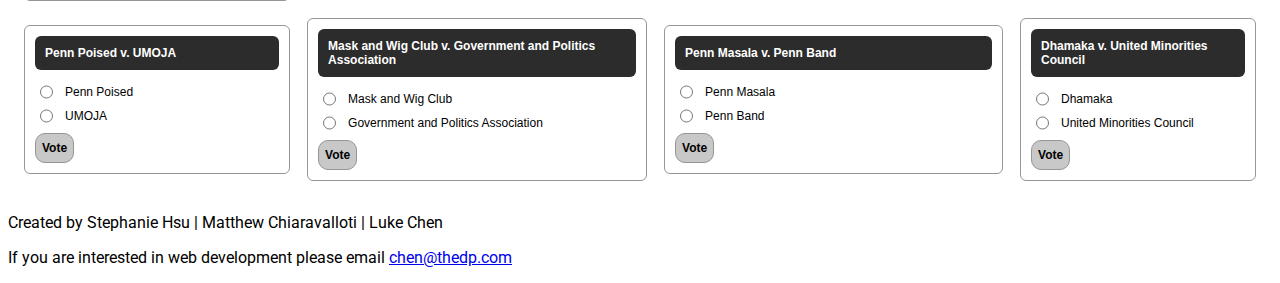
==== commit 3820480c: "updated" ====
--- a/227weekend/bracket.html
+++ b/227weekend/bracket.html
@@ -2,7 +2,7 @@
 <html>
 	<head>
 		<title>Penn Bracket</title>
-		<link rel="stylesheet" type="text/css" href="/dpwebadmin.github.io/227weekend/bracket.css">
+		<link rel="stylesheet" type="text/css" href="bracket.css">
 		<link href='http://fonts.googleapis.com/css?family=Roboto:400,100,100italic,300,300ita‌​lic,400italic,500,500italic,700,700italic,900italic,900' rel='stylesheet' type='text/css'>
 	</head>
 	
@@ -21,7 +21,7 @@
 		     var js, fjs = d.getElementsByTagName(s)[0];
 		     if (d.getElementById(id)) {return;}
 		     js = d.createElement(s); js.id = id;
-		     js.src = "https://connect.facebook.net/en_US/sdk/debug.js";
+		     js.src = "https://connect.facebook.net/en_US/sdk/debug.js";	
 		     fjs.parentNode.insertBefore(js, fjs);
 		   }(document, 'script', 'facebook-jssdk'));
 		</script>
@@ -35,7 +35,7 @@
 		}(document, 'script', 'facebook-jssdk'));</script>
 		<header>
 			<div class="top">
-				<img src="https://farm9.staticflickr.com/8605/16522911110_173298fd1b.jpg" width="417" height="133" alt="logo"><br><br>
+				<img src="https://farm9.staticflickr.com/8583/16090737023_7bde239624_c.jpg" width="800" height="324" style="margin-left:20%" alt="logoNew"></a><br><br>
 				<button id="vote_now" style="background:transparent;border:none"><img src="https://farm9.staticflickr.com/8627/16524185859_5db811f27f_t.jpg" width="64" height="24" alt="vote_now"></a></button>
 			</div>
 		</header>
@@ -59,36 +59,53 @@
 		</div>
 		<div class="poll-area">
 			<table cellspacing="15">
+				<thead>
+					<th colspan='16' style="font-family:Roboto">Vote For Your Team And Like Us On Facebook!</th>
+				</thead>
 				<tbody id="poll_body">
 					<tr id="space"><td><td><td><td><td><td><td><td><td><td><td><td><td><td><td><td></tr>
 					<tr>
-						<td colspan='4' height="50px"><STYLE>#qp_main243047 .qp_btna:hover input {background:rgb(150,150,150)!important}</STYLE><div id="qp_main243047" style="border-radius:6px;border:1px solid rgb(150,150,150);margin:0px;padding:10px;background:rgb(255,255,255)"><div style="border-radius:6px;font-family:Arial;font-size:12px;font-weight:bold;background-color:rgb(44,44,44);color:rgb(255,255,255);margin-bottom:10px"><div style="padding:10px">Punch Bowl v. Penn Quidditch</div></div><form id="qp_form243047" action="http://www.poll-maker.com/results243047xc1474273-9" method="post" target="_blank" style="display:inline;margin:0px;padding:0px"><div style="border-radius:6px"><input type=hidden name="qp_d243047" value="42053.3813541631-42053.381339559"><div style="display:block;font-family:Arial;font-size:12px;color:rgb(0,0,0);padding-top:5px;padding-bottom:5px;clear:both;cursor:pointer;cursor:hand"><span onClick="if((!event.target?event.srcElement:event.target).tagName!='INPUT'){var c=this.childNodes[0];c.checked=(c.type=='radio'?true:!c.checked);}" style="display:block;padding-left:30px"><input style="float:left;margin-left:-25px;margin-top:-2px;padding:0px;height:18px" name="qp_v243047" type="radio" value="1">Punch Bowl</span></div><div style="display:block;font-family:Arial;font-size:12px;color:rgb(0,0,0);padding-top:5px;padding-bottom:5px;clear:both;cursor:pointer;cursor:hand"><span onClick="if((!event.target?event.srcElement:event.target).tagName!='INPUT'){var c=this.childNodes[0];c.checked=(c.type=='radio'?true:!c.checked);}" style="display:block;padding-left:30px"><input style="float:left;margin-left:-25px;margin-top:-2px;padding:0px;height:18px" name="qp_v243047" type="radio" value="2">Penn Quidditch</span></div></div><div style="padding-top:5px;margin-right:-5px;clear:both"><a class="qp_btna" href="#"><input name="qp_b243047" style="height:30px;margin-right:5px;border-radius:10px;border:1px solid rgb(150,150,150);font-family:Arial;font-size:12px;font-weight:bold;color:rgb(0,0,0);cursor:pointer;cursor:hand;background:rgb(200,200,200)" type="submit" btype="v" value="Vote"></a><a class="qp_btna" href="#"></a></div><a id="qp_a243047" style="float:right;font-family:Arial;font-size:10px;color:rgb(0,0,0);text-decoration:none;margin-top:-12px;margin-right:-5px" href="http://www.poll-maker.com">Poll Maker</a></form><div class="fb-like" data-href="https://www.facebook.com/dailypenn" data-width="25" data-layout="button_count" data-action="like" data-show-faces="false" data-share="false"></div></div><script src="http://scripts.poll-maker.com/3012/scpolls.js" language="javascript"></script></td>
-						<td colspan='4'><STYLE>#qp_main243181 .qp_btna:hover input {background:rgb(150,150,150)!important}</STYLE><div id="qp_main243181" style="border-radius:6px;border:1px solid rgb(150,150,150);margin:0px;padding:10px;background:rgb(255,255,255)"><div style="border-radius:6px;font-family:Arial;font-size:12px;font-weight:bold;background-color:rgb(44,44,44);color:rgb(255,255,255);margin-bottom:10px"><div style="padding:10px">NEC v. Wharton Women</div></div><form id="qp_form243181" action="http://www.poll-maker.com/results243181x980b4234-9" method="post" target="_blank" style="display:inline;margin:0px;padding:0px"><div style="border-radius:6px"><input type=hidden name="qp_d243181" value="42053.3853703737-42053.3853657996"><div style="display:block;font-family:Arial;font-size:12px;color:rgb(0,0,0);padding-top:5px;padding-bottom:5px;clear:both;cursor:pointer;cursor:hand"><span onClick="if((!event.target?event.srcElement:event.target).tagName!='INPUT'){var c=this.childNodes[0];c.checked=(c.type=='radio'?true:!c.checked);}" style="display:block;padding-left:30px"><input style="float:left;margin-left:-25px;margin-top:-2px;padding:0px;height:18px" name="qp_v243181" type="radio" value="1">NEC</span></div><div style="display:block;font-family:Arial;font-size:12px;color:rgb(0,0,0);padding-top:5px;padding-bottom:5px;clear:both;cursor:pointer;cursor:hand"><span onClick="if((!event.target?event.srcElement:event.target).tagName!='INPUT'){var c=this.childNodes[0];c.checked=(c.type=='radio'?true:!c.checked);}" style="display:block;padding-left:30px"><input style="float:left;margin-left:-25px;margin-top:-2px;padding:0px;height:18px" name="qp_v243181" type="radio" value="2">Wharton Women</span></div></div><div style="padding-top:5px;margin-right:-5px;clear:both"><a class="qp_btna" href="#"><input name="qp_b243181" style="height:30px;margin-right:5px;border-radius:10px;border:1px solid rgb(150,150,150);font-family:Arial;font-size:12px;font-weight:bold;color:rgb(0,0,0);cursor:pointer;cursor:hand;background:rgb(200,200,200)" type="submit" btype="v" value="Vote"></a><a class="qp_btna" href="#"></a></div><a id="qp_a243181" style="float:right;font-family:Arial;font-size:10px;color:rgb(0,0,0);text-decoration:none;margin-top:-12px;margin-right:-5px" href="http://www.poll-maker.com">Poll Maker</a></form></div><script src="http://scripts.poll-maker.com/3012/scpolls.js" language="javascript"></script></td>
-						<td colspan='4'><STYLE>#qp_main243183 .qp_btna:hover input {background:rgb(150,150,150)!important}</STYLE><div id="qp_main243183" style="border-radius:6px;border:1px solid rgb(150,150,150);margin:0px;padding:10px;background:rgb(255,255,255)"><div style="border-radius:6px;font-family:Arial;font-size:12px;font-weight:bold;background-color:rgb(44,44,44);color:rgb(255,255,255);margin-bottom:10px"><div style="padding:10px">Black Wharton Undergraduate Association v. Shabbatones</div></div><form id="qp_form243183" action="http://www.poll-maker.com/results243183xc69aFEda-9" method="post" target="_blank" style="display:inline;margin:0px;padding:0px"><div style="border-radius:6px"><input type=hidden name="qp_d243183" value="42053.3864351831-42053.386419559"><div style="display:block;font-family:Arial;font-size:12px;color:rgb(0,0,0);padding-top:5px;padding-bottom:5px;clear:both;cursor:pointer;cursor:hand"><span onClick="if((!event.target?event.srcElement:event.target).tagName!='INPUT'){var c=this.childNodes[0];c.checked=(c.type=='radio'?true:!c.checked);}" style="display:block;padding-left:30px"><input style="float:left;margin-left:-25px;margin-top:-2px;padding:0px;height:18px" name="qp_v243183" type="radio" value="1">Black Wharton Undergraduate Association</span></div><div style="display:block;font-family:Arial;font-size:12px;color:rgb(0,0,0);padding-top:5px;padding-bottom:5px;clear:both;cursor:pointer;cursor:hand"><span onClick="if((!event.target?event.srcElement:event.target).tagName!='INPUT'){var c=this.childNodes[0];c.checked=(c.type=='radio'?true:!c.checked);}" style="display:block;padding-left:30px"><input style="float:left;margin-left:-25px;margin-top:-2px;padding:0px;height:18px" name="qp_v243183" type="radio" value="2">Shabbatones</span></div></div><div style="padding-top:5px;margin-right:-5px;clear:both"><a class="qp_btna" href="#"><input name="qp_b243183" style="height:30px;margin-right:5px;border-radius:10px;border:1px solid rgb(150,150,150);font-family:Arial;font-size:12px;font-weight:bold;color:rgb(0,0,0);cursor:pointer;cursor:hand;background:rgb(200,200,200)" type="submit" btype="v" value="Vote"></a><a class="qp_btna" href="#"></a></div><a id="qp_a243183" style="float:right;font-family:Arial;font-size:10px;color:rgb(0,0,0);text-decoration:none;margin-top:-12px;margin-right:-5px" href="http://www.poll-maker.com">Poll Maker</a></form></div><script src="http://scripts.poll-maker.com/3012/scpolls.js" language="javascript"></script></td>
-						<td colspan='4'><STYLE>#qp_main243186 .qp_btna:hover input {background:rgb(150,150,150)!important}</STYLE><div id="qp_main243186" style="border-radius:6px;border:1px solid rgb(150,150,150);margin:0px;padding:10px;background:rgb(255,255,255)"><div style="border-radius:6px;font-family:Arial;font-size:12px;font-weight:bold;background-color:rgb(44,44,44);color:rgb(255,255,255);margin-bottom:10px"><div style="padding:10px">MUSE v. Penn Vegan Society</div></div><form id="qp_form243186" action="http://www.poll-maker.com/results243186x668244d8-9" method="post" target="_blank" style="display:inline;margin:0px;padding:0px"><div style="border-radius:6px"><input type=hidden name="qp_d243186" value="42053.3875810136-42053.3875747395"><div style="display:block;font-family:Arial;font-size:12px;color:rgb(0,0,0);padding-top:5px;padding-bottom:5px;clear:both;cursor:pointer;cursor:hand"><span onClick="if((!event.target?event.srcElement:event.target).tagName!='INPUT'){var c=this.childNodes[0];c.checked=(c.type=='radio'?true:!c.checked);}" style="display:block;padding-left:30px"><input style="float:left;margin-left:-25px;margin-top:-2px;padding:0px;height:18px" name="qp_v243186" type="radio" value="1">MUSE</span></div><div style="display:block;font-family:Arial;font-size:12px;color:rgb(0,0,0);padding-top:5px;padding-bottom:5px;clear:both;cursor:pointer;cursor:hand"><span onClick="if((!event.target?event.srcElement:event.target).tagName!='INPUT'){var c=this.childNodes[0];c.checked=(c.type=='radio'?true:!c.checked);}" style="display:block;padding-left:30px"><input style="float:left;margin-left:-25px;margin-top:-2px;padding:0px;height:18px" name="qp_v243186" type="radio" value="2">Penn Vegan Society</span></div></div><div style="padding-top:5px;margin-right:-5px;clear:both"><a class="qp_btna" href="#"><input name="qp_b243186" style="height:30px;margin-right:5px;border-radius:10px;border:1px solid rgb(150,150,150);font-family:Arial;font-size:12px;font-weight:bold;color:rgb(0,0,0);cursor:pointer;cursor:hand;background:rgb(200,200,200)" type="submit" btype="v" value="Vote"></a><a class="qp_btna" href="#"></a></div><a id="qp_a243186" style="float:right;font-family:Arial;font-size:10px;color:rgb(0,0,0);text-decoration:none;margin-top:-12px;margin-right:-5px" href="http://www.poll-maker.com">Poll Maker</a></form></div><script src="http://scripts.poll-maker.com/3012/scpolls.js" language="javascript"></script></td>
+						<td colspan='4' height="50px"><STYLE>#qp_main243047 .qp_btna:hover input {background:rgb(150,150,150)!important}</STYLE><div id="qp_main243047" style="border-radius:6px;border:1px solid rgb(150,150,150);margin:0px;padding:10px;background:rgb(255,255,255)"><div style="border-radius:6px;font-family:Arial;font-size:12px;font-weight:bold;background-color:rgb(44,44,44);color:rgb(255,255,255);margin-bottom:10px"><div style="padding:10px">Punch Bowl v. Penn Quidditch</div></div><form id="qp_form243047" action="http://www.poll-maker.com/results243047xc1474273-9" method="post" target="_blank" style="display:inline;margin:0px;padding:0px"><div style="border-radius:6px"><input type=hidden name="qp_d243047" value="42053.3813541631-42053.381339559"><div style="display:block;font-family:Arial;font-size:12px;color:rgb(0,0,0);padding-top:5px;padding-bottom:5px;clear:both;cursor:pointer;cursor:hand"><span onClick="if((!event.target?event.srcElement:event.target).tagName!='INPUT'){var c=this.childNodes[0];c.checked=(c.type=='radio'?true:!c.checked);}" style="display:block;padding-left:30px"><input style="float:left;margin-left:-25px;margin-top:-2px;padding:0px;height:18px" name="qp_v243047" type="radio" value="1">Punch Bowl</span></div><div style="display:block;font-family:Arial;font-size:12px;color:rgb(0,0,0);padding-top:5px;padding-bottom:5px;clear:both;cursor:pointer;cursor:hand"><span onClick="if((!event.target?event.srcElement:event.target).tagName!='INPUT'){var c=this.childNodes[0];c.checked=(c.type=='radio'?true:!c.checked);}" style="display:block;padding-left:30px"><input style="float:left;margin-left:-25px;margin-top:-2px;padding:0px;height:18px" name="qp_v243047" type="radio" value="2">Penn Quidditch</span></div></div><div style="padding-top:5px;margin-right:-5px;clear:both"><a class="qp_btna" href="#"><input name="qp_b243047" style="height:30px;margin-right:5px;border-radius:10px;border:1px solid rgb(150,150,150);font-family:Arial;font-size:12px;font-weight:bold;color:rgb(0,0,0);cursor:pointer;cursor:hand;background:rgb(200,200,200)" type="submit" btype="v" value="Vote"></a><a class="qp_btna" href="#"></a></div></form><div class="fb-like" data-href="https://www.facebook.com/dailypenn" data-width="25" data-layout="button_count" data-action="like" data-show-faces="false" data-share="false"></div></div><script src="http://scripts.poll-maker.com/3012/scpolls.js" language="javascript"></script></td>
+						
+						<td colspan='4'><STYLE>#qp_main243181 .qp_btna:hover input {background:rgb(150,150,150)!important}</STYLE><div id="qp_main243181" style="border-radius:6px;border:1px solid rgb(150,150,150);margin:0px;padding:10px;background:rgb(255,255,255)"><div style="border-radius:6px;font-family:Arial;font-size:12px;font-weight:bold;background-color:rgb(44,44,44);color:rgb(255,255,255);margin-bottom:10px"><div style="padding:10px">NEC v. Wharton Women</div></div><form id="qp_form243181" action="http://www.poll-maker.com/results243181x980b4234-9" method="post" target="_blank" style="display:inline;margin:0px;padding:0px"><div style="border-radius:6px"><input type=hidden name="qp_d243181" value="42053.3853703737-42053.3853657996"><div style="display:block;font-family:Arial;font-size:12px;color:rgb(0,0,0);padding-top:5px;padding-bottom:5px;clear:both;cursor:pointer;cursor:hand"><span onClick="if((!event.target?event.srcElement:event.target).tagName!='INPUT'){var c=this.childNodes[0];c.checked=(c.type=='radio'?true:!c.checked);}" style="display:block;padding-left:30px"><input style="float:left;margin-left:-25px;margin-top:-2px;padding:0px;height:18px" name="qp_v243181" type="radio" value="1">NEC</span></div><div style="display:block;font-family:Arial;font-size:12px;color:rgb(0,0,0);padding-top:5px;padding-bottom:5px;clear:both;cursor:pointer;cursor:hand"><span onClick="if((!event.target?event.srcElement:event.target).tagName!='INPUT'){var c=this.childNodes[0];c.checked=(c.type=='radio'?true:!c.checked);}" style="display:block;padding-left:30px"><input style="float:left;margin-left:-25px;margin-top:-2px;padding:0px;height:18px" name="qp_v243181" type="radio" value="2">Wharton Women</span></div></div><div style="padding-top:5px;margin-right:-5px;clear:both"><a class="qp_btna" href="#"><input name="qp_b243181" style="height:30px;margin-right:5px;border-radius:10px;border:1px solid rgb(150,150,150);font-family:Arial;font-size:12px;font-weight:bold;color:rgb(0,0,0);cursor:pointer;cursor:hand;background:rgb(200,200,200)" type="submit" btype="v" value="Vote"></a><a class="qp_btna" href="#"></a></div></form><div class="fb-like" data-href="https://www.facebook.com/dailypenn" data-width="25" data-layout="button_count" data-action="like" data-show-faces="false" data-share="false"></div></div><script src="http://scripts.poll-maker.com/3012/scpolls.js" language="javascript"></script></td>
+						
+						<td colspan='4'><STYLE>#qp_main243183 .qp_btna:hover input {background:rgb(150,150,150)!important}</STYLE><div id="qp_main243183" style="border-radius:6px;border:1px solid rgb(150,150,150);margin:0px;padding:10px;background:rgb(255,255,255)"><div style="border-radius:6px;font-family:Arial;font-size:12px;font-weight:bold;background-color:rgb(44,44,44);color:rgb(255,255,255);margin-bottom:10px"><div style="padding:10px">Black Wharton Undergraduate Association v. Shabbatones</div></div><form id="qp_form243183" action="http://www.poll-maker.com/results243183xc69aFEda-9" method="post" target="_blank" style="display:inline;margin:0px;padding:0px"><div style="border-radius:6px"><input type=hidden name="qp_d243183" value="42053.3864351831-42053.386419559"><div style="display:block;font-family:Arial;font-size:12px;color:rgb(0,0,0);padding-top:5px;padding-bottom:5px;clear:both;cursor:pointer;cursor:hand"><span onClick="if((!event.target?event.srcElement:event.target).tagName!='INPUT'){var c=this.childNodes[0];c.checked=(c.type=='radio'?true:!c.checked);}" style="display:block;padding-left:30px"><input style="float:left;margin-left:-25px;margin-top:-2px;padding:0px;height:18px" name="qp_v243183" type="radio" value="1">Black Wharton Undergraduate Association</span></div><div style="display:block;font-family:Arial;font-size:12px;color:rgb(0,0,0);padding-top:5px;padding-bottom:5px;clear:both;cursor:pointer;cursor:hand"><span onClick="if((!event.target?event.srcElement:event.target).tagName!='INPUT'){var c=this.childNodes[0];c.checked=(c.type=='radio'?true:!c.checked);}" style="display:block;padding-left:30px"><input style="float:left;margin-left:-25px;margin-top:-2px;padding:0px;height:18px" name="qp_v243183" type="radio" value="2">Shabbatones</span></div></div><div style="padding-top:5px;margin-right:-5px;clear:both"><a class="qp_btna" href="#"><input name="qp_b243183" style="height:30px;margin-right:5px;border-radius:10px;border:1px solid rgb(150,150,150);font-family:Arial;font-size:12px;font-weight:bold;color:rgb(0,0,0);cursor:pointer;cursor:hand;background:rgb(200,200,200)" type="submit" btype="v" value="Vote"></a><a class="qp_btna" href="#"></a></div></form><div class="fb-like" data-href="https://www.facebook.com/dailypenn" data-width="25" data-layout="button_count" data-action="like" data-show-faces="false" data-share="false"></div></div><script src="http://scripts.poll-maker.com/3012/scpolls.js" language="javascript"></script></td>
+						
+						<td colspan='4'><STYLE>#qp_main243186 .qp_btna:hover input {background:rgb(150,150,150)!important}</STYLE><div id="qp_main243186" style="border-radius:6px;border:1px solid rgb(150,150,150);margin:0px;padding:10px;background:rgb(255,255,255)"><div style="border-radius:6px;font-family:Arial;font-size:12px;font-weight:bold;background-color:rgb(44,44,44);color:rgb(255,255,255);margin-bottom:10px"><div style="padding:10px">MUSE v. Penn Vegan Society</div></div><form id="qp_form243186" action="http://www.poll-maker.com/results243186x668244d8-9" method="post" target="_blank" style="display:inline;margin:0px;padding:0px"><div style="border-radius:6px"><input type=hidden name="qp_d243186" value="42053.3875810136-42053.3875747395"><div style="display:block;font-family:Arial;font-size:12px;color:rgb(0,0,0);padding-top:5px;padding-bottom:5px;clear:both;cursor:pointer;cursor:hand"><span onClick="if((!event.target?event.srcElement:event.target).tagName!='INPUT'){var c=this.childNodes[0];c.checked=(c.type=='radio'?true:!c.checked);}" style="display:block;padding-left:30px"><input style="float:left;margin-left:-25px;margin-top:-2px;padding:0px;height:18px" name="qp_v243186" type="radio" value="1">MUSE</span></div><div style="display:block;font-family:Arial;font-size:12px;color:rgb(0,0,0);padding-top:5px;padding-bottom:5px;clear:both;cursor:pointer;cursor:hand"><span onClick="if((!event.target?event.srcElement:event.target).tagName!='INPUT'){var c=this.childNodes[0];c.checked=(c.type=='radio'?true:!c.checked);}" style="display:block;padding-left:30px"><input style="float:left;margin-left:-25px;margin-top:-2px;padding:0px;height:18px" name="qp_v243186" type="radio" value="2">Penn Vegan Society</span></div></div><div style="padding-top:5px;margin-right:-5px;clear:both"><a class="qp_btna" href="#"><input name="qp_b243186" style="height:30px;margin-right:5px;border-radius:10px;border:1px solid rgb(150,150,150);font-family:Arial;font-size:12px;font-weight:bold;color:rgb(0,0,0);cursor:pointer;cursor:hand;background:rgb(200,200,200)" type="submit" btype="v" value="Vote"></a><a class="qp_btna" href="#"></a></div></form><div class="fb-like" data-href="https://www.facebook.com/dailypenn" data-width="25" data-layout="button_count" data-action="like" data-show-faces="false" data-share="false"></div></div><script src="http://scripts.poll-maker.com/3012/scpolls.js" language="javascript"></script></td>
 					</tr>
 					<tr>
-						<td colspan='4'><STYLE>#qp_main243189 .qp_btna:hover input {background:rgb(150,150,150)!important}</STYLE><div id="qp_main243189" style="border-radius:6px;border:1px solid rgb(150,150,150);margin:0px;padding:10px;background:rgb(255,255,255)"><div style="border-radius:6px;font-family:Arial;font-size:12px;font-weight:bold;background-color:rgb(44,44,44);color:rgb(255,255,255);margin-bottom:10px"><div style="padding:10px">PRISM v. PennSori</div></div><form id="qp_form243189" action="http://www.poll-maker.com/results243189x0a4BEAF9-9" method="post" target="_blank" style="display:inline;margin:0px;padding:0px"><div style="border-radius:6px"><input type=hidden name="qp_d243189" value="42053.3888541616-42053.3888395875"><div style="display:block;font-family:Arial;font-size:12px;color:rgb(0,0,0);padding-top:5px;padding-bottom:5px;clear:both;cursor:pointer;cursor:hand"><span onClick="if((!event.target?event.srcElement:event.target).tagName!='INPUT'){var c=this.childNodes[0];c.checked=(c.type=='radio'?true:!c.checked);}" style="display:block;padding-left:30px"><input style="float:left;margin-left:-25px;margin-top:-2px;padding:0px;height:18px" name="qp_v243189" type="radio" value="1">PRISM</span></div><div style="display:block;font-family:Arial;font-size:12px;color:rgb(0,0,0);padding-top:5px;padding-bottom:5px;clear:both;cursor:pointer;cursor:hand"><span onClick="if((!event.target?event.srcElement:event.target).tagName!='INPUT'){var c=this.childNodes[0];c.checked=(c.type=='radio'?true:!c.checked);}" style="display:block;padding-left:30px"><input style="float:left;margin-left:-25px;margin-top:-2px;padding:0px;height:18px" name="qp_v243189" type="radio" value="2">PennSori</span></div></div><div style="padding-top:5px;margin-right:-5px;clear:both"><a class="qp_btna" href="#"><input name="qp_b243189" style="height:30px;margin-right:5px;border-radius:10px;border:1px solid rgb(150,150,150);font-family:Arial;font-size:12px;font-weight:bold;color:rgb(0,0,0);cursor:pointer;cursor:hand;background:rgb(200,200,200)" type="submit" btype="v" value="Vote"></a><a class="qp_btna" href="#"></a></div><a id="qp_a243189" style="float:right;font-family:Arial;font-size:10px;color:rgb(0,0,0);text-decoration:none;margin-top:-12px;margin-right:-5px" href="http://www.poll-maker.com">Poll Maker</a></form></div><script src="http://scripts.poll-maker.com/3012/scpolls.js" language="javascript"></script></td>
-						<td colspan='4'><STYLE>#qp_main243195 .qp_btna:hover input {background:rgb(150,150,150)!important}</STYLE><div id="qp_main243195" style="border-radius:6px;border:1px solid rgb(150,150,150);margin:0px;padding:10px;background:rgb(255,255,255)"><div style="border-radius:6px;font-family:Arial;font-size:12px;font-weight:bold;background-color:rgb(44,44,44);color:rgb(255,255,255);margin-bottom:10px"><div style="padding:10px">Penn Taiwanese Society v. Counterparts</div></div><form id="qp_form243195" action="http://www.poll-maker.com/results243195xD5814840-9" method="post" target="_blank" style="display:inline;margin:0px;padding:0px"><div style="border-radius:6px"><input type=hidden name="qp_d243195" value="42053.3912847216-42053.3912701875"><div style="display:block;font-family:Arial;font-size:12px;color:rgb(0,0,0);padding-top:5px;padding-bottom:5px;clear:both;cursor:pointer;cursor:hand"><span onClick="if((!event.target?event.srcElement:event.target).tagName!='INPUT'){var c=this.childNodes[0];c.checked=(c.type=='radio'?true:!c.checked);}" style="display:block;padding-left:30px"><input style="float:left;margin-left:-25px;margin-top:-2px;padding:0px;height:18px" name="qp_v243195" type="radio" value="1">Penn Taiwanese Society</span></div><div style="display:block;font-family:Arial;font-size:12px;color:rgb(0,0,0);padding-top:5px;padding-bottom:5px;clear:both;cursor:pointer;cursor:hand"><span onClick="if((!event.target?event.srcElement:event.target).tagName!='INPUT'){var c=this.childNodes[0];c.checked=(c.type=='radio'?true:!c.checked);}" style="display:block;padding-left:30px"><input style="float:left;margin-left:-25px;margin-top:-2px;padding:0px;height:18px" name="qp_v243195" type="radio" value="2">Counterparts</span></div></div><div style="padding-top:5px;margin-right:-5px;clear:both"><a class="qp_btna" href="#"><input name="qp_b243195" style="height:30px;margin-right:5px;border-radius:10px;border:1px solid rgb(150,150,150);font-family:Arial;font-size:12px;font-weight:bold;color:rgb(0,0,0);cursor:pointer;cursor:hand;background:rgb(200,200,200)" type="submit" btype="v" value="Vote"></a><a class="qp_btna" href="#"></a></div><a id="qp_a243195" style="float:right;font-family:Arial;font-size:10px;color:rgb(0,0,0);text-decoration:none;margin-top:-12px;margin-right:-5px" href="http://www.poll-maker.com">Poll Maker</a></form></div><script src="http://scripts.poll-maker.com/3012/scpolls.js" language="javascript"></script></td>
-						<td colspan='4'><STYLE>#qp_main243197 .qp_btna:hover input {background:rgb(150,150,150)!important}</STYLE><div id="qp_main243197" style="border-radius:6px;border:1px solid rgb(150,150,150);margin:0px;padding:10px;background:rgb(255,255,255)"><div style="border-radius:6px;font-family:Arial;font-size:12px;font-weight:bold;background-color:rgb(44,44,44);color:rgb(255,255,255);margin-bottom:10px"><div style="padding:10px">SSAP v. Lambda Alliance</div></div><form id="qp_form243197" action="http://www.poll-maker.com/results243197xbc599F7F-9" method="post" target="_blank" style="display:inline;margin:0px;padding:0px"><div style="border-radius:6px"><input type=hidden name="qp_d243197" value="42053.3922569415-42053.3922053774"><div style="display:block;font-family:Arial;font-size:12px;color:rgb(0,0,0);padding-top:5px;padding-bottom:5px;clear:both;cursor:pointer;cursor:hand"><span onClick="if((!event.target?event.srcElement:event.target).tagName!='INPUT'){var c=this.childNodes[0];c.checked=(c.type=='radio'?true:!c.checked);}" style="display:block;padding-left:30px"><input style="float:left;margin-left:-25px;margin-top:-2px;padding:0px;height:18px" name="qp_v243197" type="radio" value="1">SSAP</span></div><div style="display:block;font-family:Arial;font-size:12px;color:rgb(0,0,0);padding-top:5px;padding-bottom:5px;clear:both;cursor:pointer;cursor:hand"><span onClick="if((!event.target?event.srcElement:event.target).tagName!='INPUT'){var c=this.childNodes[0];c.checked=(c.type=='radio'?true:!c.checked);}" style="display:block;padding-left:30px"><input style="float:left;margin-left:-25px;margin-top:-2px;padding:0px;height:18px" name="qp_v243197" type="radio" value="2">Lambda Alliance</span></div></div><div style="padding-top:5px;margin-right:-5px;clear:both"><a class="qp_btna" href="#"><input name="qp_b243197" style="height:30px;margin-right:5px;border-radius:10px;border:1px solid rgb(150,150,150);font-family:Arial;font-size:12px;font-weight:bold;color:rgb(0,0,0);cursor:pointer;cursor:hand;background:rgb(200,200,200)" type="submit" btype="v" value="Vote"></a><a class="qp_btna" href="#"></a></div><a id="qp_a243197" style="float:right;font-family:Arial;font-size:10px;color:rgb(0,0,0);text-decoration:none;margin-top:-12px;margin-right:-5px" href="http://www.poll-maker.com">Poll Maker</a></form></div><script src="http://scripts.poll-maker.com/3012/scpolls.js" language="javascript"></script></td>
-						<td colspan='4'><STYLE>#qp_main243200 .qp_btna:hover input {background:rgb(150,150,150)!important}</STYLE><div id="qp_main243200" style="border-radius:6px;border:1px solid rgb(150,150,150);margin:0px;padding:10px;background:rgb(255,255,255)"><div style="border-radius:6px;font-family:Arial;font-size:12px;font-weight:bold;background-color:rgb(44,44,44);color:rgb(255,255,255);margin-bottom:10px"><div style="padding:10px">SAC v. Asian Pacific Student Coalition</div></div><form id="qp_form243200" action="http://www.poll-maker.com/results243200x6325489c-9" method="post" target="_blank" style="display:inline;margin:0px;padding:0px"><div style="border-radius:6px"><input type=hidden name="qp_d243200" value="42053.3928356451-42053.392804081"><div style="display:block;font-family:Arial;font-size:12px;color:rgb(0,0,0);padding-top:5px;padding-bottom:5px;clear:both;cursor:pointer;cursor:hand"><span onClick="if((!event.target?event.srcElement:event.target).tagName!='INPUT'){var c=this.childNodes[0];c.checked=(c.type=='radio'?true:!c.checked);}" style="display:block;padding-left:30px"><input style="float:left;margin-left:-25px;margin-top:-2px;padding:0px;height:18px" name="qp_v243200" type="radio" value="1">SAC</span></div><div style="display:block;font-family:Arial;font-size:12px;color:rgb(0,0,0);padding-top:5px;padding-bottom:5px;clear:both;cursor:pointer;cursor:hand"><span onClick="if((!event.target?event.srcElement:event.target).tagName!='INPUT'){var c=this.childNodes[0];c.checked=(c.type=='radio'?true:!c.checked);}" style="display:block;padding-left:30px"><input style="float:left;margin-left:-25px;margin-top:-2px;padding:0px;height:18px" name="qp_v243200" type="radio" value="2">Asian Pacific Student Coalition</span></div></div><div style="padding-top:5px;margin-right:-5px;clear:both"><a class="qp_btna" href="#"><input name="qp_b243200" style="height:30px;margin-right:5px;border-radius:10px;border:1px solid rgb(150,150,150);font-family:Arial;font-size:12px;font-weight:bold;color:rgb(0,0,0);cursor:pointer;cursor:hand;background:rgb(200,200,200)" type="submit" btype="v" value="Vote"></a><a class="qp_btna" href="#"></a></div><a id="qp_a243200" style="float:right;font-family:Arial;font-size:10px;color:rgb(0,0,0);text-decoration:none;margin-top:-12px;margin-right:-5px" href="http://www.poll-maker.com">online poll creator</a></form></div><script src="http://scripts.poll-maker.com/3012/scpolls.js" language="javascript"></script></td>
+						<td colspan='4'><STYLE>#qp_main243189 .qp_btna:hover input {background:rgb(150,150,150)!important}</STYLE><div id="qp_main243189" style="border-radius:6px;border:1px solid rgb(150,150,150);margin:0px;padding:10px;background:rgb(255,255,255)"><div style="border-radius:6px;font-family:Arial;font-size:12px;font-weight:bold;background-color:rgb(44,44,44);color:rgb(255,255,255);margin-bottom:10px"><div style="padding:10px">PRISM v. PennSori</div></div><form id="qp_form243189" action="http://www.poll-maker.com/results243189x0a4BEAF9-9" method="post" target="_blank" style="display:inline;margin:0px;padding:0px"><div style="border-radius:6px"><input type=hidden name="qp_d243189" value="42053.3888541616-42053.3888395875"><div style="display:block;font-family:Arial;font-size:12px;color:rgb(0,0,0);padding-top:5px;padding-bottom:5px;clear:both;cursor:pointer;cursor:hand"><span onClick="if((!event.target?event.srcElement:event.target).tagName!='INPUT'){var c=this.childNodes[0];c.checked=(c.type=='radio'?true:!c.checked);}" style="display:block;padding-left:30px"><input style="float:left;margin-left:-25px;margin-top:-2px;padding:0px;height:18px" name="qp_v243189" type="radio" value="1">PRISM</span></div><div style="display:block;font-family:Arial;font-size:12px;color:rgb(0,0,0);padding-top:5px;padding-bottom:5px;clear:both;cursor:pointer;cursor:hand"><span onClick="if((!event.target?event.srcElement:event.target).tagName!='INPUT'){var c=this.childNodes[0];c.checked=(c.type=='radio'?true:!c.checked);}" style="display:block;padding-left:30px"><input style="float:left;margin-left:-25px;margin-top:-2px;padding:0px;height:18px" name="qp_v243189" type="radio" value="2">PennSori</span></div></div><div style="padding-top:5px;margin-right:-5px;clear:both"><a class="qp_btna" href="#"><input name="qp_b243189" style="height:30px;margin-right:5px;border-radius:10px;border:1px solid rgb(150,150,150);font-family:Arial;font-size:12px;font-weight:bold;color:rgb(0,0,0);cursor:pointer;cursor:hand;background:rgb(200,200,200)" type="submit" btype="v" value="Vote"></a><a class="qp_btna" href="#"></a></div></form><div class="fb-like" data-href="https://www.facebook.com/dailypenn" data-width="25" data-layout="button_count" data-action="like" data-show-faces="false" data-share="false"></div></div><script src="http://scripts.poll-maker.com/3012/scpolls.js" language="javascript"></script></td>
+						
+						<td colspan='4'><STYLE>#qp_main243195 .qp_btna:hover input {background:rgb(150,150,150)!important}</STYLE><div id="qp_main243195" style="border-radius:6px;border:1px solid rgb(150,150,150);margin:0px;padding:10px;background:rgb(255,255,255)"><div style="border-radius:6px;font-family:Arial;font-size:12px;font-weight:bold;background-color:rgb(44,44,44);color:rgb(255,255,255);margin-bottom:10px"><div style="padding:10px">Penn Taiwanese Society v. Counterparts</div></div><form id="qp_form243195" action="http://www.poll-maker.com/results243195xD5814840-9" method="post" target="_blank" style="display:inline;margin:0px;padding:0px"><div style="border-radius:6px"><input type=hidden name="qp_d243195" value="42053.3912847216-42053.3912701875"><div style="display:block;font-family:Arial;font-size:12px;color:rgb(0,0,0);padding-top:5px;padding-bottom:5px;clear:both;cursor:pointer;cursor:hand"><span onClick="if((!event.target?event.srcElement:event.target).tagName!='INPUT'){var c=this.childNodes[0];c.checked=(c.type=='radio'?true:!c.checked);}" style="display:block;padding-left:30px"><input style="float:left;margin-left:-25px;margin-top:-2px;padding:0px;height:18px" name="qp_v243195" type="radio" value="1">Penn Taiwanese Society</span></div><div style="display:block;font-family:Arial;font-size:12px;color:rgb(0,0,0);padding-top:5px;padding-bottom:5px;clear:both;cursor:pointer;cursor:hand"><span onClick="if((!event.target?event.srcElement:event.target).tagName!='INPUT'){var c=this.childNodes[0];c.checked=(c.type=='radio'?true:!c.checked);}" style="display:block;padding-left:30px"><input style="float:left;margin-left:-25px;margin-top:-2px;padding:0px;height:18px" name="qp_v243195" type="radio" value="2">Counterparts</span></div></div><div style="padding-top:5px;margin-right:-5px;clear:both"><a class="qp_btna" href="#"><input name="qp_b243195" style="height:30px;margin-right:5px;border-radius:10px;border:1px solid rgb(150,150,150);font-family:Arial;font-size:12px;font-weight:bold;color:rgb(0,0,0);cursor:pointer;cursor:hand;background:rgb(200,200,200)" type="submit" btype="v" value="Vote"></a><a class="qp_btna" href="#"></a></div></form><div class="fb-like" data-href="https://www.facebook.com/dailypenn" data-width="25" data-layout="button_count" data-action="like" data-show-faces="false" data-share="false"></div></div><script src="http://scripts.poll-maker.com/3012/scpolls.js" language="javascript"></script></td>
+						
+						<td colspan='4'><STYLE>#qp_main243197 .qp_btna:hover input {background:rgb(150,150,150)!important}</STYLE><div id="qp_main243197" style="border-radius:6px;border:1px solid rgb(150,150,150);margin:0px;padding:10px;background:rgb(255,255,255)"><div style="border-radius:6px;font-family:Arial;font-size:12px;font-weight:bold;background-color:rgb(44,44,44);color:rgb(255,255,255);margin-bottom:10px"><div style="padding:10px">SSAP v. Lambda Alliance</div></div><form id="qp_form243197" action="http://www.poll-maker.com/results243197xbc599F7F-9" method="post" target="_blank" style="display:inline;margin:0px;padding:0px"><div style="border-radius:6px"><input type=hidden name="qp_d243197" value="42053.3922569415-42053.3922053774"><div style="display:block;font-family:Arial;font-size:12px;color:rgb(0,0,0);padding-top:5px;padding-bottom:5px;clear:both;cursor:pointer;cursor:hand"><span onClick="if((!event.target?event.srcElement:event.target).tagName!='INPUT'){var c=this.childNodes[0];c.checked=(c.type=='radio'?true:!c.checked);}" style="display:block;padding-left:30px"><input style="float:left;margin-left:-25px;margin-top:-2px;padding:0px;height:18px" name="qp_v243197" type="radio" value="1">SSAP</span></div><div style="display:block;font-family:Arial;font-size:12px;color:rgb(0,0,0);padding-top:5px;padding-bottom:5px;clear:both;cursor:pointer;cursor:hand"><span onClick="if((!event.target?event.srcElement:event.target).tagName!='INPUT'){var c=this.childNodes[0];c.checked=(c.type=='radio'?true:!c.checked);}" style="display:block;padding-left:30px"><input style="float:left;margin-left:-25px;margin-top:-2px;padding:0px;height:18px" name="qp_v243197" type="radio" value="2">Lambda Alliance</span></div></div><div style="padding-top:5px;margin-right:-5px;clear:both"><a class="qp_btna" href="#"><input name="qp_b243197" style="height:30px;margin-right:5px;border-radius:10px;border:1px solid rgb(150,150,150);font-family:Arial;font-size:12px;font-weight:bold;color:rgb(0,0,0);cursor:pointer;cursor:hand;background:rgb(200,200,200)" type="submit" btype="v" value="Vote"></a><a class="qp_btna" href="#"></a></div></form><div class="fb-like" data-href="https://www.facebook.com/dailypenn" data-width="25" data-layout="button_count" data-action="like" data-show-faces="false" data-share="false"></div></div><script src="http://scripts.poll-maker.com/3012/scpolls.js" language="javascript"></script></td>
+						
+						<td colspan='4'><STYLE>#qp_main243200 .qp_btna:hover input {background:rgb(150,150,150)!important}</STYLE><div id="qp_main243200" style="border-radius:6px;border:1px solid rgb(150,150,150);margin:0px;padding:10px;background:rgb(255,255,255)"><div style="border-radius:6px;font-family:Arial;font-size:12px;font-weight:bold;background-color:rgb(44,44,44);color:rgb(255,255,255);margin-bottom:10px"><div style="padding:10px">SAC v. Asian Pacific Student Coalition</div></div><form id="qp_form243200" action="http://www.poll-maker.com/results243200x6325489c-9" method="post" target="_blank" style="display:inline;margin:0px;padding:0px"><div style="border-radius:6px"><input type=hidden name="qp_d243200" value="42053.3928356451-42053.392804081"><div style="display:block;font-family:Arial;font-size:12px;color:rgb(0,0,0);padding-top:5px;padding-bottom:5px;clear:both;cursor:pointer;cursor:hand"><span onClick="if((!event.target?event.srcElement:event.target).tagName!='INPUT'){var c=this.childNodes[0];c.checked=(c.type=='radio'?true:!c.checked);}" style="display:block;padding-left:30px"><input style="float:left;margin-left:-25px;margin-top:-2px;padding:0px;height:18px" name="qp_v243200" type="radio" value="1">SAC</span></div><div style="display:block;font-family:Arial;font-size:12px;color:rgb(0,0,0);padding-top:5px;padding-bottom:5px;clear:both;cursor:pointer;cursor:hand"><span onClick="if((!event.target?event.srcElement:event.target).tagName!='INPUT'){var c=this.childNodes[0];c.checked=(c.type=='radio'?true:!c.checked);}" style="display:block;padding-left:30px"><input style="float:left;margin-left:-25px;margin-top:-2px;padding:0px;height:18px" name="qp_v243200" type="radio" value="2">Asian Pacific Student Coalition</span></div></div><div style="padding-top:5px;margin-right:-5px;clear:both"><a class="qp_btna" href="#"><input name="qp_b243200" style="height:30px;margin-right:5px;border-radius:10px;border:1px solid rgb(150,150,150);font-family:Arial;font-size:12px;font-weight:bold;color:rgb(0,0,0);cursor:pointer;cursor:hand;background:rgb(200,200,200)" type="submit" btype="v" value="Vote"></a><a class="qp_btna" href="#"></a></div></form><div class="fb-like" data-href="https://www.facebook.com/dailypenn" data-width="25" data-layout="button_count" data-action="like" data-show-faces="false" data-share="false"></div></div><script src="http://scripts.poll-maker.com/3012/scpolls.js" language="javascript"></script></td>
 					</tr>
 					<tr>
-						<td colspan='4'><STYLE>#qp_main243202 .qp_btna:hover input {background:rgb(150,150,150)!important}</STYLE><div id="qp_main243202" style="border-radius:6px;border:1px solid rgb(150,150,150);margin:0px;padding:10px;background:rgb(255,255,255)"><div style="border-radius:6px;font-family:Arial;font-size:12px;font-weight:bold;background-color:rgb(44,44,44);color:rgb(255,255,255);margin-bottom:10px"><div style="padding:10px">Assembly of International Students v. MERT</div></div><form id="qp_form243202" action="http://www.poll-maker.com/results243202x096Fc5C4-9" method="post" target="_blank" style="display:inline;margin:0px;padding:0px"><div style="border-radius:6px"><input type=hidden name="qp_d243202" value="42053.3941898136-42053.3941747395"><div style="display:block;font-family:Arial;font-size:12px;color:rgb(0,0,0);padding-top:5px;padding-bottom:5px;clear:both;cursor:pointer;cursor:hand"><span onClick="if((!event.target?event.srcElement:event.target).tagName!='INPUT'){var c=this.childNodes[0];c.checked=(c.type=='radio'?true:!c.checked);}" style="display:block;padding-left:30px"><input style="float:left;margin-left:-25px;margin-top:-2px;padding:0px;height:18px" name="qp_v243202" type="radio" value="1">Assembly of International Students</span></div><div style="display:block;font-family:Arial;font-size:12px;color:rgb(0,0,0);padding-top:5px;padding-bottom:5px;clear:both;cursor:pointer;cursor:hand"><span onClick="if((!event.target?event.srcElement:event.target).tagName!='INPUT'){var c=this.childNodes[0];c.checked=(c.type=='radio'?true:!c.checked);}" style="display:block;padding-left:30px"><input style="float:left;margin-left:-25px;margin-top:-2px;padding:0px;height:18px" name="qp_v243202" type="radio" value="2">MERT</span></div></div><div style="padding-top:5px;margin-right:-5px;clear:both"><a class="qp_btna" href="#"><input name="qp_b243202" style="height:30px;margin-right:5px;border-radius:10px;border:1px solid rgb(150,150,150);font-family:Arial;font-size:12px;font-weight:bold;color:rgb(0,0,0);cursor:pointer;cursor:hand;background:rgb(200,200,200)" type="submit" btype="v" value="Vote"></a><a class="qp_btna" href="#"></a></div><a id="qp_a243202" style="float:right;font-family:Arial;font-size:10px;color:rgb(0,0,0);text-decoration:none;margin-top:-12px;margin-right:-5px" href="http://www.poll-maker.com">Poll Maker</a></form></div><script src="http://scripts.poll-maker.com/3012/scpolls.js" language="javascript"></script></td>
-						<td colspan='4'><STYLE>#qp_main243203 .qp_btna:hover input {background:rgb(150,150,150)!important}</STYLE><div id="qp_main243203" style="border-radius:6px;border:1px solid rgb(150,150,150);margin:0px;padding:10px;background:rgb(255,255,255)"><div style="border-radius:6px;font-family:Arial;font-size:12px;font-weight:bold;background-color:rgb(44,44,44);color:rgb(255,255,255);margin-bottom:10px"><div style="padding:10px">Latino Coalition v. College Republicans</div></div><form id="qp_form243203" action="http://www.poll-maker.com/results243203xDe074B84-9" method="post" target="_blank" style="display:inline;margin:0px;padding:0px"><div style="border-radius:6px"><input type=hidden name="qp_d243203" value="42053.3948262836-42053.3948148095"><div style="display:block;font-family:Arial;font-size:12px;color:rgb(0,0,0);padding-top:5px;padding-bottom:5px;clear:both;cursor:pointer;cursor:hand"><span onClick="if((!event.target?event.srcElement:event.target).tagName!='INPUT'){var c=this.childNodes[0];c.checked=(c.type=='radio'?true:!c.checked);}" style="display:block;padding-left:30px"><input style="float:left;margin-left:-25px;margin-top:-2px;padding:0px;height:18px" name="qp_v243203" type="radio" value="1">Latino Coalition</span></div><div style="display:block;font-family:Arial;font-size:12px;color:rgb(0,0,0);padding-top:5px;padding-bottom:5px;clear:both;cursor:pointer;cursor:hand"><span onClick="if((!event.target?event.srcElement:event.target).tagName!='INPUT'){var c=this.childNodes[0];c.checked=(c.type=='radio'?true:!c.checked);}" style="display:block;padding-left:30px"><input style="float:left;margin-left:-25px;margin-top:-2px;padding:0px;height:18px" name="qp_v243203" type="radio" value="2">College Republicans</span></div></div><div style="padding-top:5px;margin-right:-5px;clear:both"><a class="qp_btna" href="#"><input name="qp_b243203" style="height:30px;margin-right:5px;border-radius:10px;border:1px solid rgb(150,150,150);font-family:Arial;font-size:12px;font-weight:bold;color:rgb(0,0,0);cursor:pointer;cursor:hand;background:rgb(200,200,200)" type="submit" btype="v" value="Vote"></a><a class="qp_btna" href="#"></a></div><a id="qp_a243203" style="float:right;font-family:Arial;font-size:10px;color:rgb(0,0,0);text-decoration:none;margin-top:-12px;margin-right:-5px" href="http://www.poll-maker.com">Poll Maker</a></form></div><script src="http://scripts.poll-maker.com/3012/scpolls.js" language="javascript"></script></td>
-						<td colspan='4'><STYLE>#qp_main243204 .qp_btna:hover input {background:rgb(150,150,150)!important}</STYLE><div id="qp_main243204" style="border-radius:6px;border:1px solid rgb(150,150,150);margin:0px;padding:10px;background:rgb(255,255,255)"><div style="border-radius:6px;font-family:Arial;font-size:12px;font-weight:bold;background-color:rgb(44,44,44);color:rgb(255,255,255);margin-bottom:10px"><div style="padding:10px">Penn Democrats v. International Affairs Association</div></div><form id="qp_form243204" action="http://www.poll-maker.com/results243204x226fD556-9" method="post" target="_blank" style="display:inline;margin:0px;padding:0px"><div style="border-radius:6px"><input type=hidden name="qp_d243204" value="42053.3954629613-42053.3954503572"><div style="display:block;font-family:Arial;font-size:12px;color:rgb(0,0,0);padding-top:5px;padding-bottom:5px;clear:both;cursor:pointer;cursor:hand"><span onClick="if((!event.target?event.srcElement:event.target).tagName!='INPUT'){var c=this.childNodes[0];c.checked=(c.type=='radio'?true:!c.checked);}" style="display:block;padding-left:30px"><input style="float:left;margin-left:-25px;margin-top:-2px;padding:0px;height:18px" name="qp_v243204" type="radio" value="1">Penn Democrats</span></div><div style="display:block;font-family:Arial;font-size:12px;color:rgb(0,0,0);padding-top:5px;padding-bottom:5px;clear:both;cursor:pointer;cursor:hand"><span onClick="if((!event.target?event.srcElement:event.target).tagName!='INPUT'){var c=this.childNodes[0];c.checked=(c.type=='radio'?true:!c.checked);}" style="display:block;padding-left:30px"><input style="float:left;margin-left:-25px;margin-top:-2px;padding:0px;height:18px" name="qp_v243204" type="radio" value="2">International Affairs Association</span></div></div><div style="padding-top:5px;margin-right:-5px;clear:both"><a class="qp_btna" href="#"><input name="qp_b243204" style="height:30px;margin-right:5px;border-radius:10px;border:1px solid rgb(150,150,150);font-family:Arial;font-size:12px;font-weight:bold;color:rgb(0,0,0);cursor:pointer;cursor:hand;background:rgb(200,200,200)" type="submit" btype="v" value="Vote"></a><a class="qp_btna" href="#"></a></div><a id="qp_a243204" style="float:right;font-family:Arial;font-size:10px;color:rgb(0,0,0);text-decoration:none;margin-top:-12px;margin-right:-5px" href="http://www.poll-maker.com">Poll Maker</a></form></div><script src="http://scripts.poll-maker.com/3012/scpolls.js" language="javascript"></script></td>
-						<td colspan='4'><STYLE>#qp_main243205 .qp_btna:hover input {background:rgb(150,150,150)!important}</STYLE><div id="qp_main243205" style="border-radius:6px;border:1px solid rgb(150,150,150);margin:0px;padding:10px;background:rgb(255,255,255)"><div style="border-radius:6px;font-family:Arial;font-size:12px;font-weight:bold;background-color:rgb(44,44,44);color:rgb(255,255,255);margin-bottom:10px"><div style="padding:10px">UA v. Bloomers</div></div><form id="qp_form243205" action="http://www.poll-maker.com/results243205xEd7a46F2-9" method="post" target="_blank" style="display:inline;margin:0px;padding:0px"><div style="border-radius:6px"><input type=hidden name="qp_d243205" value="42053.3958796261-42053.395860092"><div style="display:block;font-family:Arial;font-size:12px;color:rgb(0,0,0);padding-top:5px;padding-bottom:5px;clear:both;cursor:pointer;cursor:hand"><span onClick="if((!event.target?event.srcElement:event.target).tagName!='INPUT'){var c=this.childNodes[0];c.checked=(c.type=='radio'?true:!c.checked);}" style="display:block;padding-left:30px"><input style="float:left;margin-left:-25px;margin-top:-2px;padding:0px;height:18px" name="qp_v243205" type="radio" value="1">UA</span></div><div style="display:block;font-family:Arial;font-size:12px;color:rgb(0,0,0);padding-top:5px;padding-bottom:5px;clear:both;cursor:pointer;cursor:hand"><span onClick="if((!event.target?event.srcElement:event.target).tagName!='INPUT'){var c=this.childNodes[0];c.checked=(c.type=='radio'?true:!c.checked);}" style="display:block;padding-left:30px"><input style="float:left;margin-left:-25px;margin-top:-2px;padding:0px;height:18px" name="qp_v243205" type="radio" value="2">Bloomers</span></div></div><div style="padding-top:5px;margin-right:-5px;clear:both"><a class="qp_btna" href="#"><input name="qp_b243205" style="height:30px;margin-right:5px;border-radius:10px;border:1px solid rgb(150,150,150);font-family:Arial;font-size:12px;font-weight:bold;color:rgb(0,0,0);cursor:pointer;cursor:hand;background:rgb(200,200,200)" type="submit" btype="v" value="Vote"></a><a class="qp_btna" href="#"></a></div><a id="qp_a243205" style="float:right;font-family:Arial;font-size:10px;color:rgb(0,0,0);text-decoration:none;margin-top:-12px;margin-right:-5px" href="http://www.poll-maker.com">Poll Maker</a></form></div><script src="http://scripts.poll-maker.com/3012/scpolls.js" language="javascript"></script></td>
+						<td colspan='4'><STYLE>#qp_main243202 .qp_btna:hover input {background:rgb(150,150,150)!important}</STYLE><div id="qp_main243202" style="border-radius:6px;border:1px solid rgb(150,150,150);margin:0px;padding:10px;background:rgb(255,255,255)"><div style="border-radius:6px;font-family:Arial;font-size:12px;font-weight:bold;background-color:rgb(44,44,44);color:rgb(255,255,255);margin-bottom:10px"><div style="padding:10px">Assembly of International Students v. MERT</div></div><form id="qp_form243202" action="http://www.poll-maker.com/results243202x096Fc5C4-9" method="post" target="_blank" style="display:inline;margin:0px;padding:0px"><div style="border-radius:6px"><input type=hidden name="qp_d243202" value="42053.3941898136-42053.3941747395"><div style="display:block;font-family:Arial;font-size:12px;color:rgb(0,0,0);padding-top:5px;padding-bottom:5px;clear:both;cursor:pointer;cursor:hand"><span onClick="if((!event.target?event.srcElement:event.target).tagName!='INPUT'){var c=this.childNodes[0];c.checked=(c.type=='radio'?true:!c.checked);}" style="display:block;padding-left:30px"><input style="float:left;margin-left:-25px;margin-top:-2px;padding:0px;height:18px" name="qp_v243202" type="radio" value="1">Assembly of International Students</span></div><div style="display:block;font-family:Arial;font-size:12px;color:rgb(0,0,0);padding-top:5px;padding-bottom:5px;clear:both;cursor:pointer;cursor:hand"><span onClick="if((!event.target?event.srcElement:event.target).tagName!='INPUT'){var c=this.childNodes[0];c.checked=(c.type=='radio'?true:!c.checked);}" style="display:block;padding-left:30px"><input style="float:left;margin-left:-25px;margin-top:-2px;padding:0px;height:18px" name="qp_v243202" type="radio" value="2">MERT</span></div></div><div style="padding-top:5px;margin-right:-5px;clear:both"><a class="qp_btna" href="#"><input name="qp_b243202" style="height:30px;margin-right:5px;border-radius:10px;border:1px solid rgb(150,150,150);font-family:Arial;font-size:12px;font-weight:bold;color:rgb(0,0,0);cursor:pointer;cursor:hand;background:rgb(200,200,200)" type="submit" btype="v" value="Vote"></a><a class="qp_btna" href="#"></a></div></form><div class="fb-like" data-href="https://www.facebook.com/dailypenn" data-width="25" data-layout="button_count" data-action="like" data-show-faces="false" data-share="false"></div></div><script src="http://scripts.poll-maker.com/3012/scpolls.js" language="javascript"></script></td>
+						
+						<td colspan='4'><STYLE>#qp_main243203 .qp_btna:hover input {background:rgb(150,150,150)!important}</STYLE><div id="qp_main243203" style="border-radius:6px;border:1px solid rgb(150,150,150);margin:0px;padding:10px;background:rgb(255,255,255)"><div style="border-radius:6px;font-family:Arial;font-size:12px;font-weight:bold;background-color:rgb(44,44,44);color:rgb(255,255,255);margin-bottom:10px"><div style="padding:10px">Latino Coalition v. College Republicans</div></div><form id="qp_form243203" action="http://www.poll-maker.com/results243203xDe074B84-9" method="post" target="_blank" style="display:inline;margin:0px;padding:0px"><div style="border-radius:6px"><input type=hidden name="qp_d243203" value="42053.3948262836-42053.3948148095"><div style="display:block;font-family:Arial;font-size:12px;color:rgb(0,0,0);padding-top:5px;padding-bottom:5px;clear:both;cursor:pointer;cursor:hand"><span onClick="if((!event.target?event.srcElement:event.target).tagName!='INPUT'){var c=this.childNodes[0];c.checked=(c.type=='radio'?true:!c.checked);}" style="display:block;padding-left:30px"><input style="float:left;margin-left:-25px;margin-top:-2px;padding:0px;height:18px" name="qp_v243203" type="radio" value="1">Latino Coalition</span></div><div style="display:block;font-family:Arial;font-size:12px;color:rgb(0,0,0);padding-top:5px;padding-bottom:5px;clear:both;cursor:pointer;cursor:hand"><span onClick="if((!event.target?event.srcElement:event.target).tagName!='INPUT'){var c=this.childNodes[0];c.checked=(c.type=='radio'?true:!c.checked);}" style="display:block;padding-left:30px"><input style="float:left;margin-left:-25px;margin-top:-2px;padding:0px;height:18px" name="qp_v243203" type="radio" value="2">College Republicans</span></div></div><div style="padding-top:5px;margin-right:-5px;clear:both"><a class="qp_btna" href="#"><input name="qp_b243203" style="height:30px;margin-right:5px;border-radius:10px;border:1px solid rgb(150,150,150);font-family:Arial;font-size:12px;font-weight:bold;color:rgb(0,0,0);cursor:pointer;cursor:hand;background:rgb(200,200,200)" type="submit" btype="v" value="Vote"></a><a class="qp_btna" href="#"></a></div></form><div class="fb-like" data-href="https://www.facebook.com/dailypenn" data-width="25" data-layout="button_count" data-action="like" data-show-faces="false" data-share="false"></div></div><script src="http://scripts.poll-maker.com/3012/scpolls.js" language="javascript"></script></td>
+						
+						<td colspan='4'><STYLE>#qp_main243204 .qp_btna:hover input {background:rgb(150,150,150)!important}</STYLE><div id="qp_main243204" style="border-radius:6px;border:1px solid rgb(150,150,150);margin:0px;padding:10px;background:rgb(255,255,255)"><div style="border-radius:6px;font-family:Arial;font-size:12px;font-weight:bold;background-color:rgb(44,44,44);color:rgb(255,255,255);margin-bottom:10px"><div style="padding:10px">Penn Democrats v. International Affairs Association</div></div><form id="qp_form243204" action="http://www.poll-maker.com/results243204x226fD556-9" method="post" target="_blank" style="display:inline;margin:0px;padding:0px"><div style="border-radius:6px"><input type=hidden name="qp_d243204" value="42053.3954629613-42053.3954503572"><div style="display:block;font-family:Arial;font-size:12px;color:rgb(0,0,0);padding-top:5px;padding-bottom:5px;clear:both;cursor:pointer;cursor:hand"><span onClick="if((!event.target?event.srcElement:event.target).tagName!='INPUT'){var c=this.childNodes[0];c.checked=(c.type=='radio'?true:!c.checked);}" style="display:block;padding-left:30px"><input style="float:left;margin-left:-25px;margin-top:-2px;padding:0px;height:18px" name="qp_v243204" type="radio" value="1">Penn Democrats</span></div><div style="display:block;font-family:Arial;font-size:12px;color:rgb(0,0,0);padding-top:5px;padding-bottom:5px;clear:both;cursor:pointer;cursor:hand"><span onClick="if((!event.target?event.srcElement:event.target).tagName!='INPUT'){var c=this.childNodes[0];c.checked=(c.type=='radio'?true:!c.checked);}" style="display:block;padding-left:30px"><input style="float:left;margin-left:-25px;margin-top:-2px;padding:0px;height:18px" name="qp_v243204" type="radio" value="2">International Affairs Association</span></div></div><div style="padding-top:5px;margin-right:-5px;clear:both"><a class="qp_btna" href="#"><input name="qp_b243204" style="height:30px;margin-right:5px;border-radius:10px;border:1px solid rgb(150,150,150);font-family:Arial;font-size:12px;font-weight:bold;color:rgb(0,0,0);cursor:pointer;cursor:hand;background:rgb(200,200,200)" type="submit" btype="v" value="Vote"></a><a class="qp_btna" href="#"></a></div></form><div class="fb-like" data-href="https://www.facebook.com/dailypenn" data-width="25" data-layout="button_count" data-action="like" data-show-faces="false" data-share="false"></div></div><script src="http://scripts.poll-maker.com/3012/scpolls.js" language="javascript"></script></td>
+						
+						<td colspan='4'><STYLE>#qp_main243205 .qp_btna:hover input {background:rgb(150,150,150)!important}</STYLE><div id="qp_main243205" style="border-radius:6px;border:1px solid rgb(150,150,150);margin:0px;padding:10px;background:rgb(255,255,255)"><div style="border-radius:6px;font-family:Arial;font-size:12px;font-weight:bold;background-color:rgb(44,44,44);color:rgb(255,255,255);margin-bottom:10px"><div style="padding:10px">UA v. Bloomers</div></div><form id="qp_form243205" action="http://www.poll-maker.com/results243205xEd7a46F2-9" method="post" target="_blank" style="display:inline;margin:0px;padding:0px"><div style="border-radius:6px"><input type=hidden name="qp_d243205" value="42053.3958796261-42053.395860092"><div style="display:block;font-family:Arial;font-size:12px;color:rgb(0,0,0);padding-top:5px;padding-bottom:5px;clear:both;cursor:pointer;cursor:hand"><span onClick="if((!event.target?event.srcElement:event.target).tagName!='INPUT'){var c=this.childNodes[0];c.checked=(c.type=='radio'?true:!c.checked);}" style="display:block;padding-left:30px"><input style="float:left;margin-left:-25px;margin-top:-2px;padding:0px;height:18px" name="qp_v243205" type="radio" value="1">UA</span></div><div style="display:block;font-family:Arial;font-size:12px;color:rgb(0,0,0);padding-top:5px;padding-bottom:5px;clear:both;cursor:pointer;cursor:hand"><span onClick="if((!event.target?event.srcElement:event.target).tagName!='INPUT'){var c=this.childNodes[0];c.checked=(c.type=='radio'?true:!c.checked);}" style="display:block;padding-left:30px"><input style="float:left;margin-left:-25px;margin-top:-2px;padding:0px;height:18px" name="qp_v243205" type="radio" value="2">Bloomers</span></div></div><div style="padding-top:5px;margin-right:-5px;clear:both"><a class="qp_btna" href="#"><input name="qp_b243205" style="height:30px;margin-right:5px;border-radius:10px;border:1px solid rgb(150,150,150);font-family:Arial;font-size:12px;font-weight:bold;color:rgb(0,0,0);cursor:pointer;cursor:hand;background:rgb(200,200,200)" type="submit" btype="v" value="Vote"></a><a class="qp_btna" href="#"></a></div></form><div class="fb-like" data-href="https://www.facebook.com/dailypenn" data-width="25" data-layout="button_count" data-action="like" data-show-faces="false" data-share="false"></div></div><script src="http://scripts.poll-maker.com/3012/scpolls.js" language="javascript"></script></td>
 					</tr>
 					<tr>
-						<td colspan='4'><STYLE>#qp_main243210 .qp_btna:hover input {background:rgb(150,150,150)!important}</STYLE><div id="qp_main243210" style="border-radius:6px;border:1px solid rgb(150,150,150);margin:0px;padding:10px;background:rgb(255,255,255)"><div style="border-radius:6px;font-family:Arial;font-size:12px;font-weight:bold;background-color:rgb(44,44,44);color:rgb(255,255,255);margin-bottom:10px"><div style="padding:10px">Penn Poised v. UMOJA</div></div><form id="qp_form243210" action="http://www.poll-maker.com/results243210x9C8783D1-9" method="post" target="_blank" style="display:inline;margin:0px;padding:0px"><div style="border-radius:6px"><input type=hidden name="qp_d243210" value="42053.3971412036-42053.3971347295"><div style="display:block;font-family:Arial;font-size:12px;color:rgb(0,0,0);padding-top:5px;padding-bottom:5px;clear:both;cursor:pointer;cursor:hand"><span onClick="if((!event.target?event.srcElement:event.target).tagName!='INPUT'){var c=this.childNodes[0];c.checked=(c.type=='radio'?true:!c.checked);}" style="display:block;padding-left:30px"><input style="float:left;margin-left:-25px;margin-top:-2px;padding:0px;height:18px" name="qp_v243210" type="radio" value="1">Penn Poised</span></div><div style="display:block;font-family:Arial;font-size:12px;color:rgb(0,0,0);padding-top:5px;padding-bottom:5px;clear:both;cursor:pointer;cursor:hand"><span onClick="if((!event.target?event.srcElement:event.target).tagName!='INPUT'){var c=this.childNodes[0];c.checked=(c.type=='radio'?true:!c.checked);}" style="display:block;padding-left:30px"><input style="float:left;margin-left:-25px;margin-top:-2px;padding:0px;height:18px" name="qp_v243210" type="radio" value="2">UMOJA</span></div></div><div style="padding-top:5px;margin-right:-5px;clear:both"><a class="qp_btna" href="#"><input name="qp_b243210" style="height:30px;margin-right:5px;border-radius:10px;border:1px solid rgb(150,150,150);font-family:Arial;font-size:12px;font-weight:bold;color:rgb(0,0,0);cursor:pointer;cursor:hand;background:rgb(200,200,200)" type="submit" btype="v" value="Vote"></a><a class="qp_btna" href="#"></a></div><a id="qp_a243210" style="float:right;font-family:Arial;font-size:10px;color:rgb(0,0,0);text-decoration:none;margin-top:-12px;margin-right:-5px" href="http://www.poll-maker.com">Poll Maker</a></form></div><script src="http://scripts.poll-maker.com/3012/scpolls.js" language="javascript"></script></td>
-						<td colspan='4'><STYLE>#qp_main243213 .qp_btna:hover input {background:rgb(150,150,150)!important}</STYLE><div id="qp_main243213" style="border-radius:6px;border:1px solid rgb(150,150,150);margin:0px;padding:10px;background:rgb(255,255,255)"><div style="border-radius:6px;font-family:Arial;font-size:12px;font-weight:bold;background-color:rgb(44,44,44);color:rgb(255,255,255);margin-bottom:10px"><div style="padding:10px">Mask and Wig Club v. Government and Politics Association</div></div><form id="qp_form243213" action="http://www.poll-maker.com/results243213x201548B4-9" method="post" target="_blank" style="display:inline;margin:0px;padding:0px"><div style="border-radius:6px"><input type=hidden name="qp_d243213" value="42053.3977777735-42053.3977241994"><div style="display:block;font-family:Arial;font-size:12px;color:rgb(0,0,0);padding-top:5px;padding-bottom:5px;clear:both;cursor:pointer;cursor:hand"><span onClick="if((!event.target?event.srcElement:event.target).tagName!='INPUT'){var c=this.childNodes[0];c.checked=(c.type=='radio'?true:!c.checked);}" style="display:block;padding-left:30px"><input style="float:left;margin-left:-25px;margin-top:-2px;padding:0px;height:18px" name="qp_v243213" type="radio" value="1">Mask and Wig Club</span></div><div style="display:block;font-family:Arial;font-size:12px;color:rgb(0,0,0);padding-top:5px;padding-bottom:5px;clear:both;cursor:pointer;cursor:hand"><span onClick="if((!event.target?event.srcElement:event.target).tagName!='INPUT'){var c=this.childNodes[0];c.checked=(c.type=='radio'?true:!c.checked);}" style="display:block;padding-left:30px"><input style="float:left;margin-left:-25px;margin-top:-2px;padding:0px;height:18px" name="qp_v243213" type="radio" value="2">Government and Politics Association</span></div></div><div style="padding-top:5px;margin-right:-5px;clear:both"><a class="qp_btna" href="#"><input name="qp_b243213" style="height:30px;margin-right:5px;border-radius:10px;border:1px solid rgb(150,150,150);font-family:Arial;font-size:12px;font-weight:bold;color:rgb(0,0,0);cursor:pointer;cursor:hand;background:rgb(200,200,200)" type="submit" btype="v" value="Vote"></a><a class="qp_btna" href="#"></a></div><a id="qp_a243213" style="float:right;font-family:Arial;font-size:10px;color:rgb(0,0,0);text-decoration:none;margin-top:-12px;margin-right:-5px" href="http://www.poll-maker.com">polls</a></form></div><script src="http://scripts.poll-maker.com/3012/scpolls.js" language="javascript"></script></td>
-						<td colspan='4'><STYLE>#qp_main243214 .qp_btna:hover input {background:rgb(150,150,150)!important}</STYLE><div id="qp_main243214" style="border-radius:6px;border:1px solid rgb(150,150,150);margin:0px;padding:10px;background:rgb(255,255,255)"><div style="border-radius:6px;font-family:Arial;font-size:12px;font-weight:bold;background-color:rgb(44,44,44);color:rgb(255,255,255);margin-bottom:10px"><div style="padding:10px">Penn Masala v. Penn Band</div></div><form id="qp_form243214" action="http://www.poll-maker.com/results243214xD1F444df-9" method="post" target="_blank" style="display:inline;margin:0px;padding:0px"><div style="border-radius:6px"><input type=hidden name="qp_d243214" value="42053.3982175915-42053.3982059774"><div style="display:block;font-family:Arial;font-size:12px;color:rgb(0,0,0);padding-top:5px;padding-bottom:5px;clear:both;cursor:pointer;cursor:hand"><span onClick="if((!event.target?event.srcElement:event.target).tagName!='INPUT'){var c=this.childNodes[0];c.checked=(c.type=='radio'?true:!c.checked);}" style="display:block;padding-left:30px"><input style="float:left;margin-left:-25px;margin-top:-2px;padding:0px;height:18px" name="qp_v243214" type="radio" value="1">Penn Masala</span></div><div style="display:block;font-family:Arial;font-size:12px;color:rgb(0,0,0);padding-top:5px;padding-bottom:5px;clear:both;cursor:pointer;cursor:hand"><span onClick="if((!event.target?event.srcElement:event.target).tagName!='INPUT'){var c=this.childNodes[0];c.checked=(c.type=='radio'?true:!c.checked);}" style="display:block;padding-left:30px"><input style="float:left;margin-left:-25px;margin-top:-2px;padding:0px;height:18px" name="qp_v243214" type="radio" value="2">Penn Band</span></div></div><div style="padding-top:5px;margin-right:-5px;clear:both"><a class="qp_btna" href="#"><input name="qp_b243214" style="height:30px;margin-right:5px;border-radius:10px;border:1px solid rgb(150,150,150);font-family:Arial;font-size:12px;font-weight:bold;color:rgb(0,0,0);cursor:pointer;cursor:hand;background:rgb(200,200,200)" type="submit" btype="v" value="Vote"></a><a class="qp_btna" href="#"></a></div><a id="qp_a243214" style="float:right;font-family:Arial;font-size:10px;color:rgb(0,0,0);text-decoration:none;margin-top:-12px;margin-right:-5px" href="http://www.poll-maker.com/Quizmaker">quiz tool</a></form></div><script src="http://scripts.poll-maker.com/3012/scpolls.js" language="javascript"></script></td>
-						<td colspan='4'><STYLE>#qp_main243215 .qp_btna:hover input {background:rgb(150,150,150)!important}</STYLE><div id="qp_main243215" style="border-radius:6px;border:1px solid rgb(150,150,150);margin:0px;padding:10px;background:rgb(255,255,255)"><div style="border-radius:6px;font-family:Arial;font-size:12px;font-weight:bold;background-color:rgb(44,44,44);color:rgb(255,255,255);margin-bottom:10px"><div style="padding:10px">Dhamaka v. United Minorities Council</div></div><form id="qp_form243215" action="http://www.poll-maker.com/results243215x0c5d415F-9" method="post" target="_blank" style="display:inline;margin:0px;padding:0px"><div style="border-radius:6px"><input type=hidden name="qp_d243215" value="42053.3986458353-42053.3986242612"><div style="display:block;font-family:Arial;font-size:12px;color:rgb(0,0,0);padding-top:5px;padding-bottom:5px;clear:both;cursor:pointer;cursor:hand"><span onClick="if((!event.target?event.srcElement:event.target).tagName!='INPUT'){var c=this.childNodes[0];c.checked=(c.type=='radio'?true:!c.checked);}" style="display:block;padding-left:30px"><input style="float:left;margin-left:-25px;margin-top:-2px;padding:0px;height:18px" name="qp_v243215" type="radio" value="1">Dhamaka</span></div><div style="display:block;font-family:Arial;font-size:12px;color:rgb(0,0,0);padding-top:5px;padding-bottom:5px;clear:both;cursor:pointer;cursor:hand"><span onClick="if((!event.target?event.srcElement:event.target).tagName!='INPUT'){var c=this.childNodes[0];c.checked=(c.type=='radio'?true:!c.checked);}" style="display:block;padding-left:30px"><input style="float:left;margin-left:-25px;margin-top:-2px;padding:0px;height:18px" name="qp_v243215" type="radio" value="2">United Minorities Council</span></div></div><div style="padding-top:5px;margin-right:-5px;clear:both"><a class="qp_btna" href="#"><input name="qp_b243215" style="height:30px;margin-right:5px;border-radius:10px;border:1px solid rgb(150,150,150);font-family:Arial;font-size:12px;font-weight:bold;color:rgb(0,0,0);cursor:pointer;cursor:hand;background:rgb(200,200,200)" type="submit" btype="v" value="Vote"></a><a class="qp_btna" href="#"></a></div><a id="qp_a243215" style="float:right;font-family:Arial;font-size:10px;color:rgb(0,0,0);text-decoration:none;margin-top:-12px;margin-right:-5px" href="http://www.poll-maker.com">Poll Maker</a></form></div><script src="http://scripts.poll-maker.com/3012/scpolls.js" language="javascript"></script></td>
+						<td colspan='4'><STYLE>#qp_main243210 .qp_btna:hover input {background:rgb(150,150,150)!important}</STYLE><div id="qp_main243210" style="border-radius:6px;border:1px solid rgb(150,150,150);margin:0px;padding:10px;background:rgb(255,255,255)"><div style="border-radius:6px;font-family:Arial;font-size:12px;font-weight:bold;background-color:rgb(44,44,44);color:rgb(255,255,255);margin-bottom:10px"><div style="padding:10px">Penn Poised v. UMOJA</div></div><form id="qp_form243210" action="http://www.poll-maker.com/results243210x9C8783D1-9" method="post" target="_blank" style="display:inline;margin:0px;padding:0px"><div style="border-radius:6px"><input type=hidden name="qp_d243210" value="42053.3971412036-42053.3971347295"><div style="display:block;font-family:Arial;font-size:12px;color:rgb(0,0,0);padding-top:5px;padding-bottom:5px;clear:both;cursor:pointer;cursor:hand"><span onClick="if((!event.target?event.srcElement:event.target).tagName!='INPUT'){var c=this.childNodes[0];c.checked=(c.type=='radio'?true:!c.checked);}" style="display:block;padding-left:30px"><input style="float:left;margin-left:-25px;margin-top:-2px;padding:0px;height:18px" name="qp_v243210" type="radio" value="1">Penn Poised</span></div><div style="display:block;font-family:Arial;font-size:12px;color:rgb(0,0,0);padding-top:5px;padding-bottom:5px;clear:both;cursor:pointer;cursor:hand"><span onClick="if((!event.target?event.srcElement:event.target).tagName!='INPUT'){var c=this.childNodes[0];c.checked=(c.type=='radio'?true:!c.checked);}" style="display:block;padding-left:30px"><input style="float:left;margin-left:-25px;margin-top:-2px;padding:0px;height:18px" name="qp_v243210" type="radio" value="2">UMOJA</span></div></div><div style="padding-top:5px;margin-right:-5px;clear:both"><a class="qp_btna" href="#"><input name="qp_b243210" style="height:30px;margin-right:5px;border-radius:10px;border:1px solid rgb(150,150,150);font-family:Arial;font-size:12px;font-weight:bold;color:rgb(0,0,0);cursor:pointer;cursor:hand;background:rgb(200,200,200)" type="submit" btype="v" value="Vote"></a><a class="qp_btna" href="#"></a></div></form><div class="fb-like" data-href="https://www.facebook.com/dailypenn" data-width="25" data-layout="button_count" data-action="like" data-show-faces="false" data-share="false"></div></div><script src="http://scripts.poll-maker.com/3012/scpolls.js" language="javascript"></script></td>
+						
+						<td colspan='4'><STYLE>#qp_main243213 .qp_btna:hover input {background:rgb(150,150,150)!important}</STYLE><div id="qp_main243213" style="border-radius:6px;border:1px solid rgb(150,150,150);margin:0px;padding:10px;background:rgb(255,255,255)"><div style="border-radius:6px;font-family:Arial;font-size:12px;font-weight:bold;background-color:rgb(44,44,44);color:rgb(255,255,255);margin-bottom:10px"><div style="padding:10px">Mask and Wig Club v. Government and Politics Association</div></div><form id="qp_form243213" action="http://www.poll-maker.com/results243213x201548B4-9" method="post" target="_blank" style="display:inline;margin:0px;padding:0px"><div style="border-radius:6px"><input type=hidden name="qp_d243213" value="42053.3977777735-42053.3977241994"><div style="display:block;font-family:Arial;font-size:12px;color:rgb(0,0,0);padding-top:5px;padding-bottom:5px;clear:both;cursor:pointer;cursor:hand"><span onClick="if((!event.target?event.srcElement:event.target).tagName!='INPUT'){var c=this.childNodes[0];c.checked=(c.type=='radio'?true:!c.checked);}" style="display:block;padding-left:30px"><input style="float:left;margin-left:-25px;margin-top:-2px;padding:0px;height:18px" name="qp_v243213" type="radio" value="1">Mask and Wig Club</span></div><div style="display:block;font-family:Arial;font-size:12px;color:rgb(0,0,0);padding-top:5px;padding-bottom:5px;clear:both;cursor:pointer;cursor:hand"><span onClick="if((!event.target?event.srcElement:event.target).tagName!='INPUT'){var c=this.childNodes[0];c.checked=(c.type=='radio'?true:!c.checked);}" style="display:block;padding-left:30px"><input style="float:left;margin-left:-25px;margin-top:-2px;padding:0px;height:18px" name="qp_v243213" type="radio" value="2">Government and Politics Association</span></div></div><div style="padding-top:5px;margin-right:-5px;clear:both"><a class="qp_btna" href="#"><input name="qp_b243213" style="height:30px;margin-right:5px;border-radius:10px;border:1px solid rgb(150,150,150);font-family:Arial;font-size:12px;font-weight:bold;color:rgb(0,0,0);cursor:pointer;cursor:hand;background:rgb(200,200,200)" type="submit" btype="v" value="Vote"></a><a class="qp_btna" href="#"></a></div></form><div class="fb-like" data-href="https://www.facebook.com/dailypenn" data-width="25" data-layout="button_count" data-action="like" data-show-faces="false" data-share="false"></div></div><script src="http://scripts.poll-maker.com/3012/scpolls.js" language="javascript"></script></td>
+						
+						<td colspan='4'><STYLE>#qp_main243214 .qp_btna:hover input {background:rgb(150,150,150)!important}</STYLE><div id="qp_main243214" style="border-radius:6px;border:1px solid rgb(150,150,150);margin:0px;padding:10px;background:rgb(255,255,255)"><div style="border-radius:6px;font-family:Arial;font-size:12px;font-weight:bold;background-color:rgb(44,44,44);color:rgb(255,255,255);margin-bottom:10px"><div style="padding:10px">Penn Masala v. Penn Band</div></div><form id="qp_form243214" action="http://www.poll-maker.com/results243214xD1F444df-9" method="post" target="_blank" style="display:inline;margin:0px;padding:0px"><div style="border-radius:6px"><input type=hidden name="qp_d243214" value="42053.3982175915-42053.3982059774"><div style="display:block;font-family:Arial;font-size:12px;color:rgb(0,0,0);padding-top:5px;padding-bottom:5px;clear:both;cursor:pointer;cursor:hand"><span onClick="if((!event.target?event.srcElement:event.target).tagName!='INPUT'){var c=this.childNodes[0];c.checked=(c.type=='radio'?true:!c.checked);}" style="display:block;padding-left:30px"><input style="float:left;margin-left:-25px;margin-top:-2px;padding:0px;height:18px" name="qp_v243214" type="radio" value="1">Penn Masala</span></div><div style="display:block;font-family:Arial;font-size:12px;color:rgb(0,0,0);padding-top:5px;padding-bottom:5px;clear:both;cursor:pointer;cursor:hand"><span onClick="if((!event.target?event.srcElement:event.target).tagName!='INPUT'){var c=this.childNodes[0];c.checked=(c.type=='radio'?true:!c.checked);}" style="display:block;padding-left:30px"><input style="float:left;margin-left:-25px;margin-top:-2px;padding:0px;height:18px" name="qp_v243214" type="radio" value="2">Penn Band</span></div></div><div style="padding-top:5px;margin-right:-5px;clear:both"><a class="qp_btna" href="#"><input name="qp_b243214" style="height:30px;margin-right:5px;border-radius:10px;border:1px solid rgb(150,150,150);font-family:Arial;font-size:12px;font-weight:bold;color:rgb(0,0,0);cursor:pointer;cursor:hand;background:rgb(200,200,200)" type="submit" btype="v" value="Vote"></a><a class="qp_btna" href="#"></a></div></form><div class="fb-like" data-href="https://www.facebook.com/dailypenn" data-width="25" data-layout="button_count" data-action="like" data-show-faces="false" data-share="false"></div></div><script src="http://scripts.poll-maker.com/3012/scpolls.js" language="javascript"></script></td>
+						
+						<td colspan='4'><STYLE>#qp_main243215 .qp_btna:hover input {background:rgb(150,150,150)!important}</STYLE><div id="qp_main243215" style="border-radius:6px;border:1px solid rgb(150,150,150);margin:0px;padding:10px;background:rgb(255,255,255)"><div style="border-radius:6px;font-family:Arial;font-size:12px;font-weight:bold;background-color:rgb(44,44,44);color:rgb(255,255,255);margin-bottom:10px"><div style="padding:10px">Dhamaka v. United Minorities Council</div></div><form id="qp_form243215" action="http://www.poll-maker.com/results243215x0c5d415F-9" method="post" target="_blank" style="display:inline;margin:0px;padding:0px"><div style="border-radius:6px"><input type=hidden name="qp_d243215" value="42053.3986458353-42053.3986242612"><div style="display:block;font-family:Arial;font-size:12px;color:rgb(0,0,0);padding-top:5px;padding-bottom:5px;clear:both;cursor:pointer;cursor:hand"><span onClick="if((!event.target?event.srcElement:event.target).tagName!='INPUT'){var c=this.childNodes[0];c.checked=(c.type=='radio'?true:!c.checked);}" style="display:block;padding-left:30px"><input style="float:left;margin-left:-25px;margin-top:-2px;padding:0px;height:18px" name="qp_v243215" type="radio" value="1">Dhamaka</span></div><div style="display:block;font-family:Arial;font-size:12px;color:rgb(0,0,0);padding-top:5px;padding-bottom:5px;clear:both;cursor:pointer;cursor:hand"><span onClick="if((!event.target?event.srcElement:event.target).tagName!='INPUT'){var c=this.childNodes[0];c.checked=(c.type=='radio'?true:!c.checked);}" style="display:block;padding-left:30px"><input style="float:left;margin-left:-25px;margin-top:-2px;padding:0px;height:18px" name="qp_v243215" type="radio" value="2">United Minorities Council</span></div></div><div style="padding-top:5px;margin-right:-5px;clear:both"><a class="qp_btna" href="#"><input name="qp_b243215" style="height:30px;margin-right:5px;border-radius:10px;border:1px solid rgb(150,150,150);font-family:Arial;font-size:12px;font-weight:bold;color:rgb(0,0,0);cursor:pointer;cursor:hand;background:rgb(200,200,200)" type="submit" btype="v" value="Vote"></a><a class="qp_btna" href="#"></a></div></form><div class="fb-like" data-href="https://www.facebook.com/dailypenn" data-width="25" data-layout="button_count" data-action="like" data-show-faces="false" data-share="false"></div></div><script src="http://scripts.poll-maker.com/3012/scpolls.js" language="javascript"></script></td>
 					</tr>
 				</tbody>
 			</table>
 		</div>
 		<script src="https://ajax.googleapis.com/ajax/libs/jquery/1.11.1/jquery.min.js"></script>
+      	<script src="js/bootstrap.min.js"></script>
+		<script src="//cdn.datatables.net/plug-ins/f2c75b7247b/integration/bootstrap/3/dataTables.bootstrap.js"></script>
 		<script>
 			$( '#vote_now' ).click(function () {
 				$('html, body').animate({
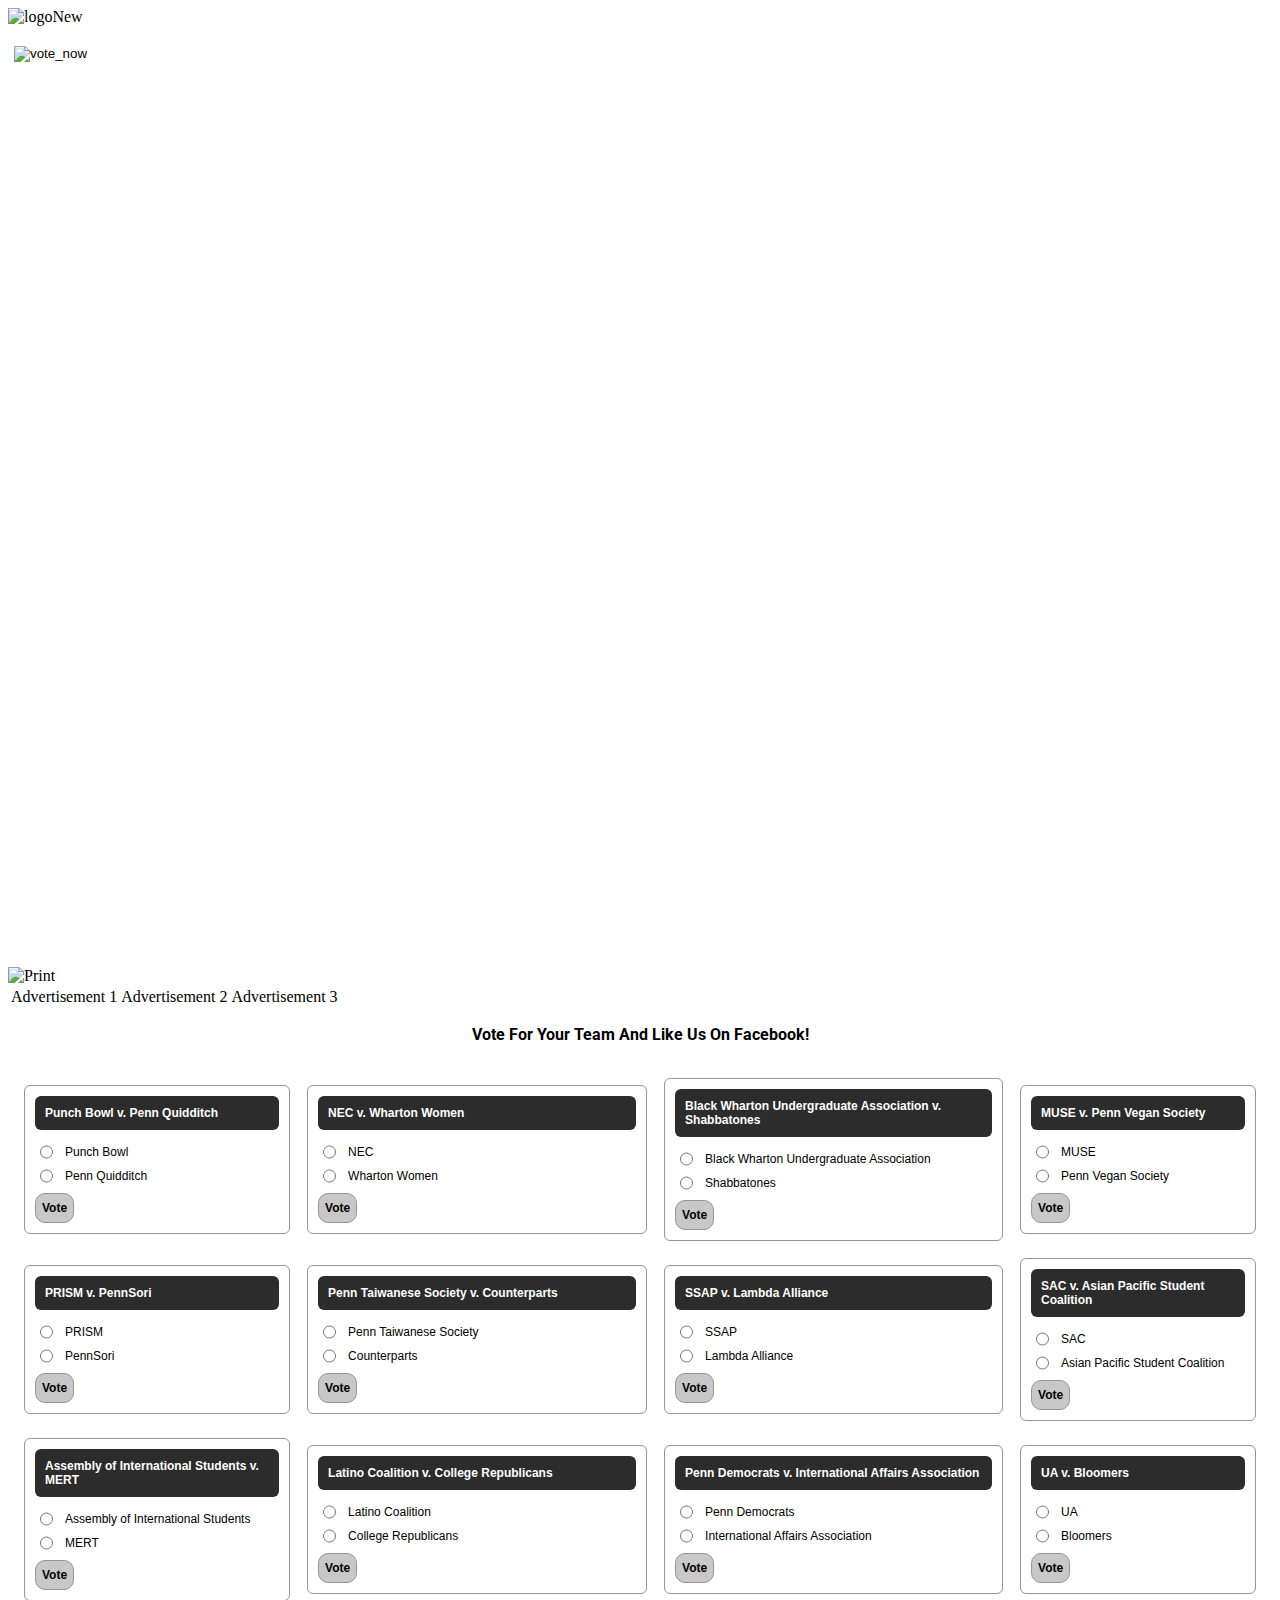
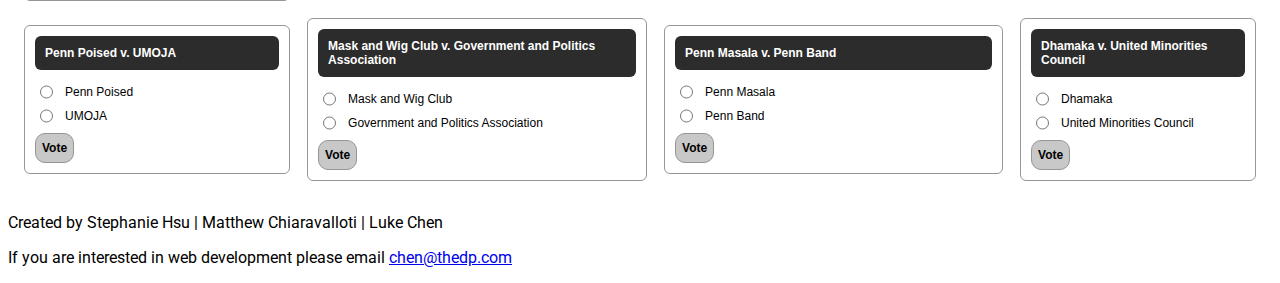
==== commit e4802291: "dad" ====
--- a/227weekend/bracket.html
+++ b/227weekend/bracket.html
@@ -35,7 +35,7 @@
 		}(document, 'script', 'facebook-jssdk'));</script>
 		<header>
 			<div class="top">
-				<img src="https://farm9.staticflickr.com/8583/16090737023_7bde239624_c.jpg" width="800" height="324" style="margin-left:20%" alt="logoNew"></a><br><br>
+				<img src="https://farm9.staticflickr.com/8583/16090737023_7bde239624_c.jpg" width="800" height="324" alt="logoNew"></a><br><br>
 				<button id="vote_now" style="background:transparent;border:none"><img src="https://farm9.staticflickr.com/8627/16524185859_5db811f27f_t.jpg" width="64" height="24" alt="vote_now"></a></button>
 			</div>
 		</header>
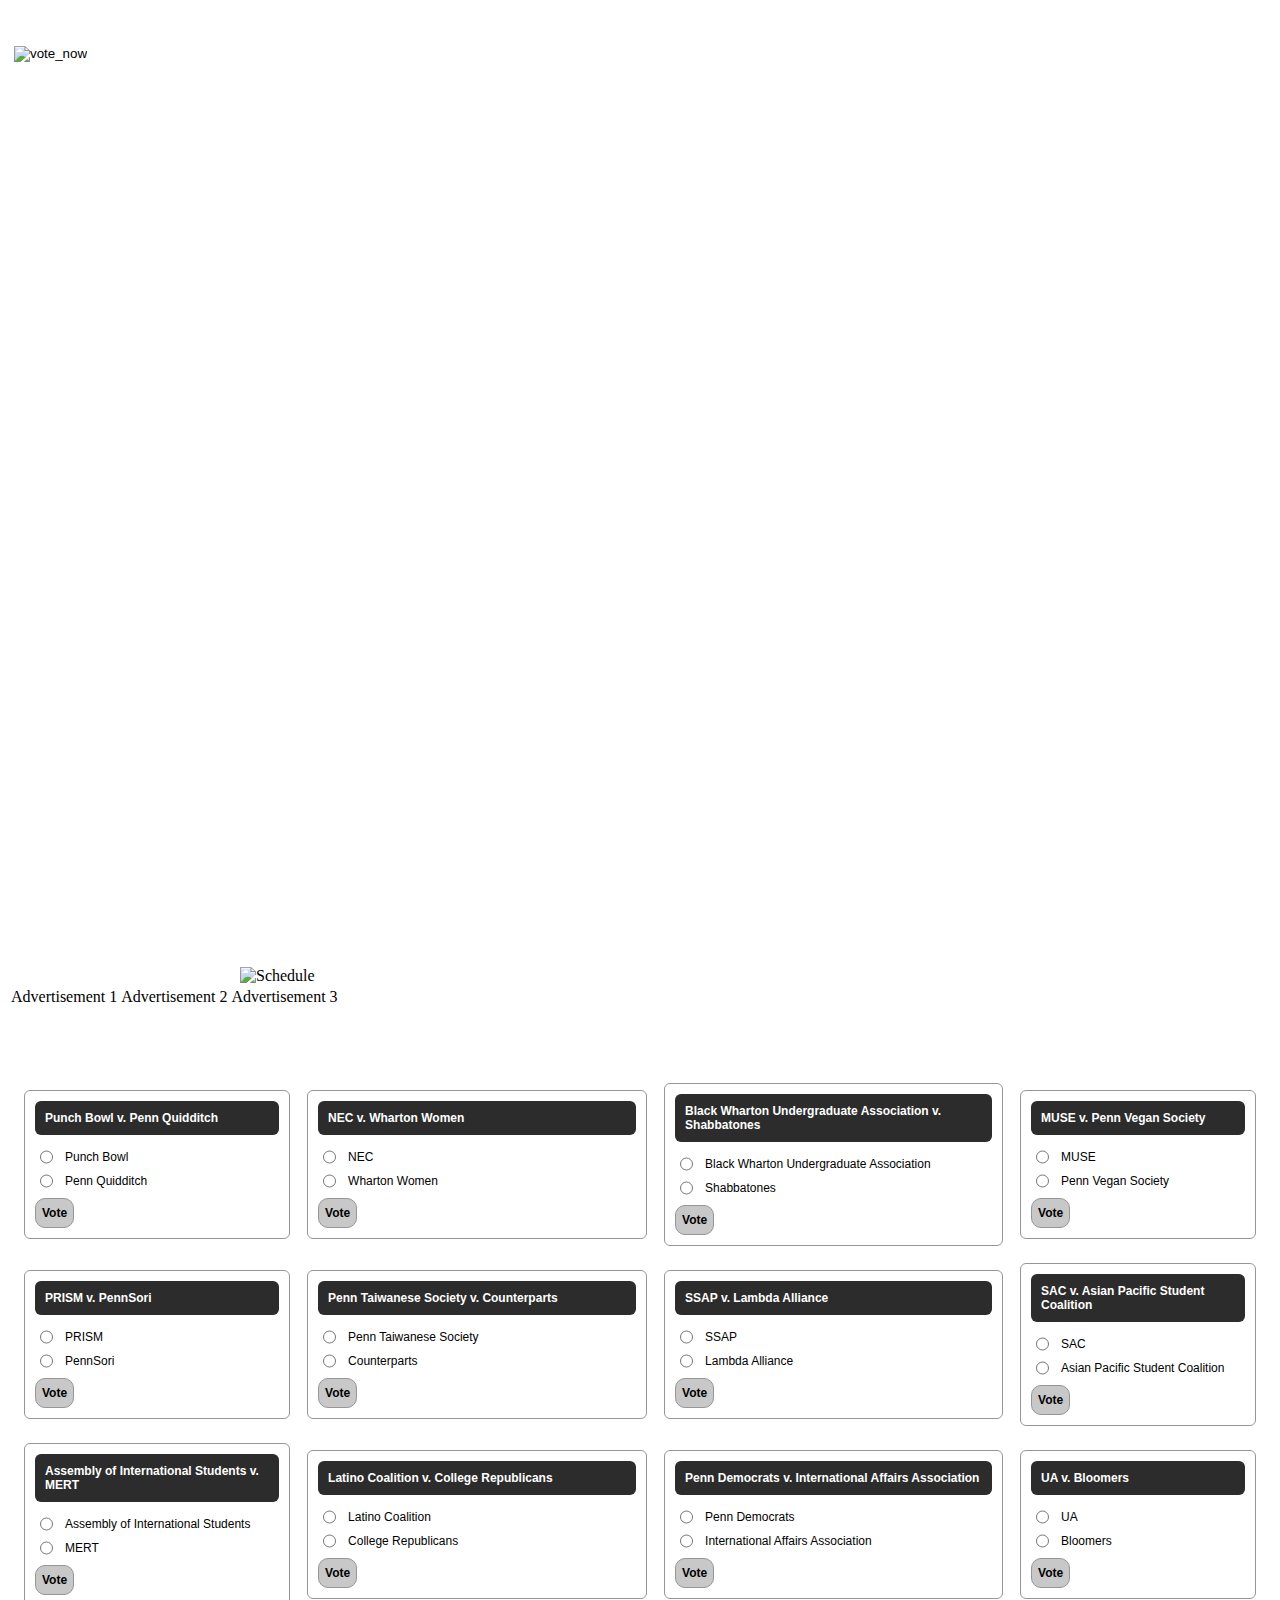
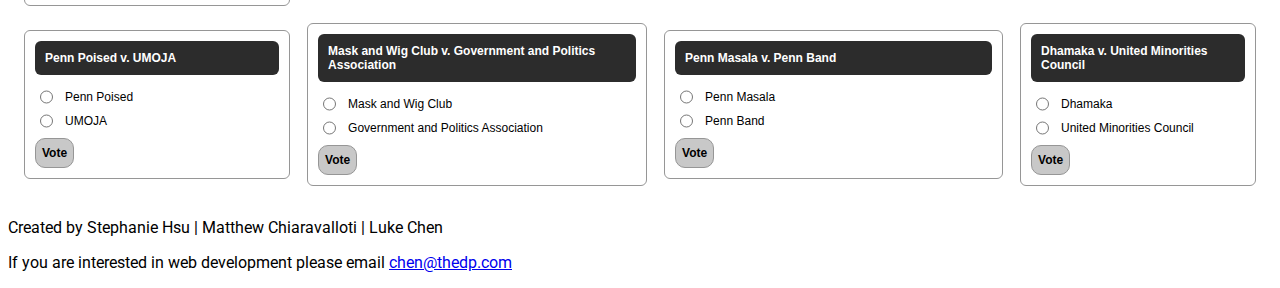
==== commit 6efb8312: "upates" ====
--- a/227weekend/bracket.html
+++ b/227weekend/bracket.html
@@ -35,8 +35,8 @@
 		}(document, 'script', 'facebook-jssdk'));</script>
 		<header>
 			<div class="top">
-				<img src="https://farm9.staticflickr.com/8583/16090737023_7bde239624_c.jpg" width="800" height="324" alt="logoNew"></a><br><br>
-				<button id="vote_now" style="background:transparent;border:none"><img src="https://farm9.staticflickr.com/8627/16524185859_5db811f27f_t.jpg" width="64" height="24" alt="vote_now"></a></button>
+				<img src="https://farm9.staticflickr.com/8583/16090737023_7bde239624_c.jpg" width="800" height="324" style="margin-left:-10%" alt="logoNew"></a><br><br>
+				<button id="vote_now" style="background:transparent;border:none"><img src="https://farm9.staticflickr.com/8654/16088357074_69e3a3b16c.jpg" width="264" height="101" alt="vote_now"></button>
 			</div>
 		</header>
 		<div class="background">
@@ -44,9 +44,8 @@
 				<iframe src="http://challonge.com/pennbracketr1/module" width="99.5%" height="900" frameborder="0" scrolling="no" allowtransparency="true"></iframe>
 			</div>
 			
-			<div class="table-responsive">
-	        	<img src="https://farm9.staticflickr.com/8603/16503034487_7feee014f9_b.jpg" width="1024" height="539" alt="Print"></a>
-			</div>
+	        	
+	        	<div style="margin:auto;width:800px"><img src="https://farm9.staticflickr.com/8604/16710676305_c5456b0a36_c.jpg" width="800" height="421" alt="Schedule"></div>
 		</div>
 		<div class="advertisements">
 			<table>
@@ -60,7 +59,7 @@
 		<div class="poll-area">
 			<table cellspacing="15">
 				<thead>
-					<th colspan='16' style="font-family:Roboto">Vote For Your Team And Like Us On Facebook!</th>
+					<th colspan='16' style="font-family:Roboto;color:white;font-size:20px;border:none">Vote For Your Team And Like Us On Facebook!</th>
 				</thead>
 				<tbody id="poll_body">
 					<tr id="space"><td><td><td><td><td><td><td><td><td><td><td><td><td><td><td><td></tr>
@@ -104,8 +103,6 @@
 			</table>
 		</div>
 		<script src="https://ajax.googleapis.com/ajax/libs/jquery/1.11.1/jquery.min.js"></script>
-      	<script src="js/bootstrap.min.js"></script>
-		<script src="//cdn.datatables.net/plug-ins/f2c75b7247b/integration/bootstrap/3/dataTables.bootstrap.js"></script>
 		<script>
 			$( '#vote_now' ).click(function () {
 				$('html, body').animate({
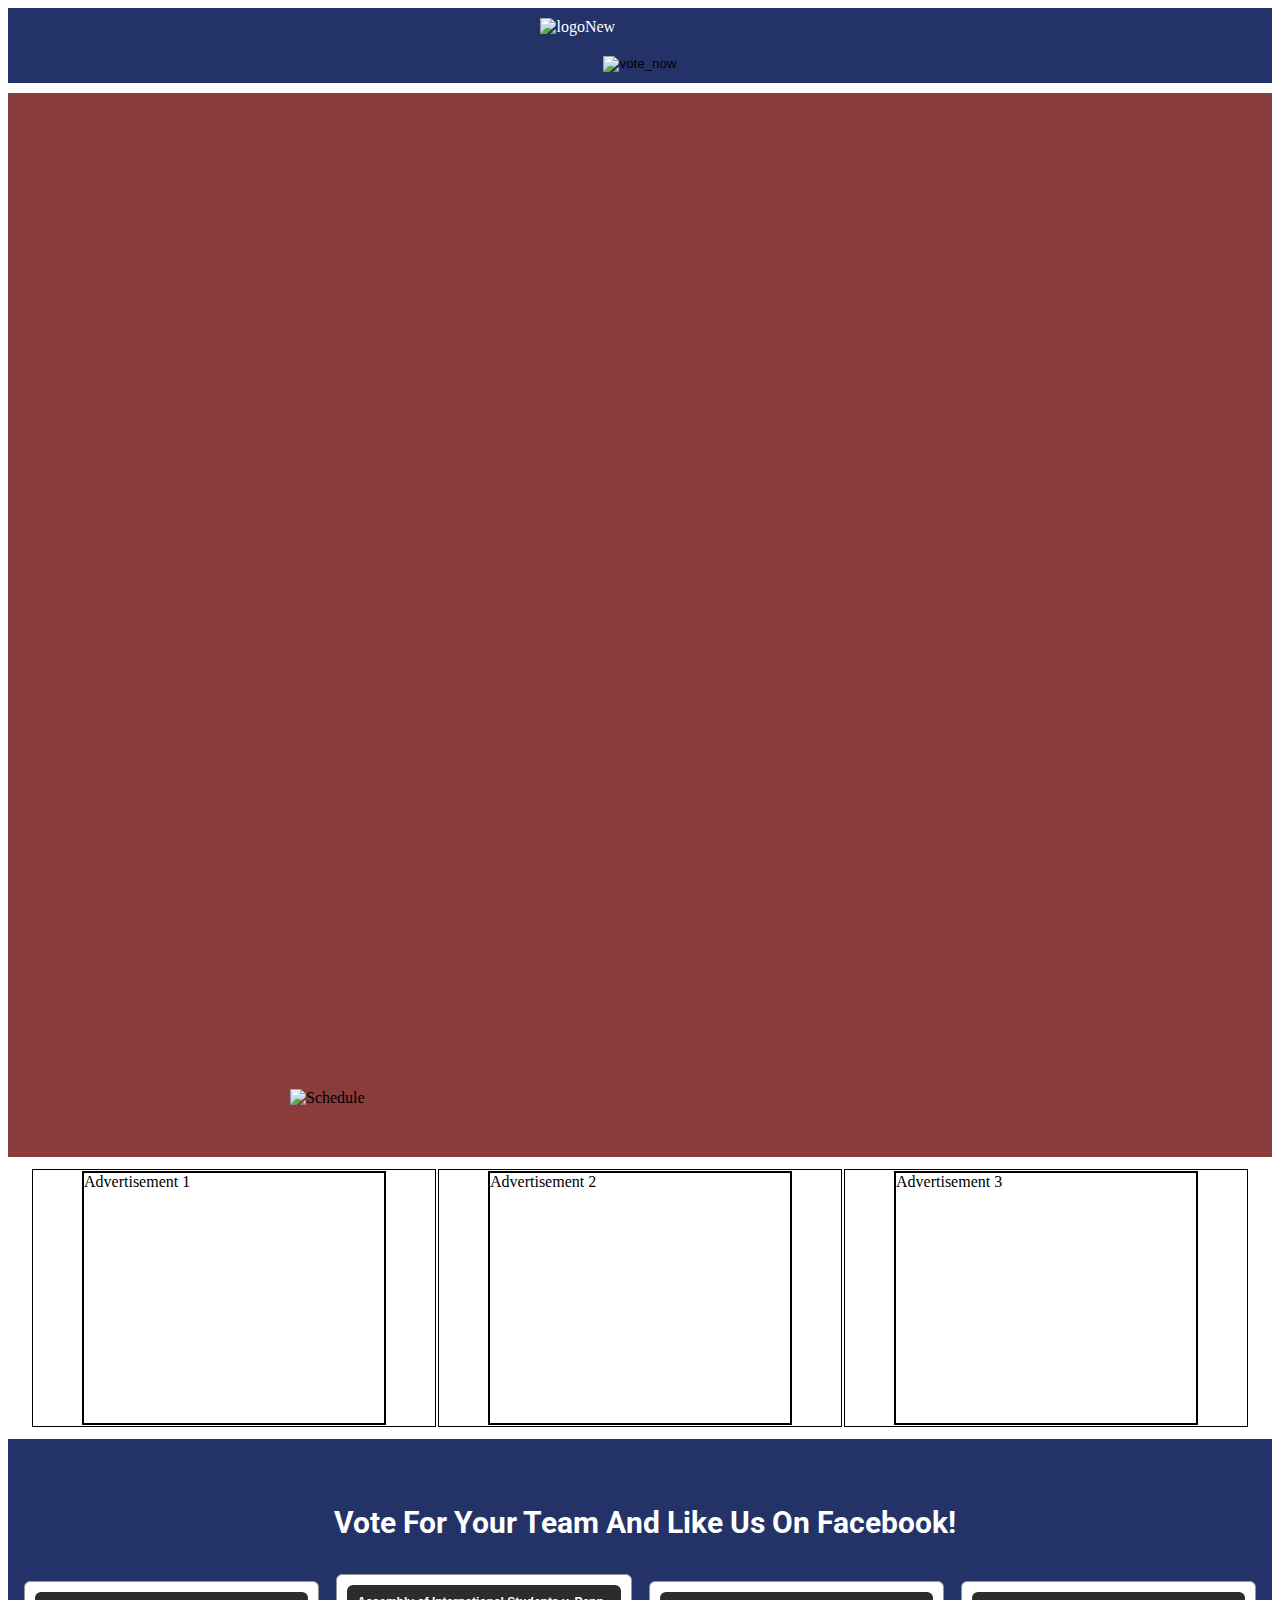
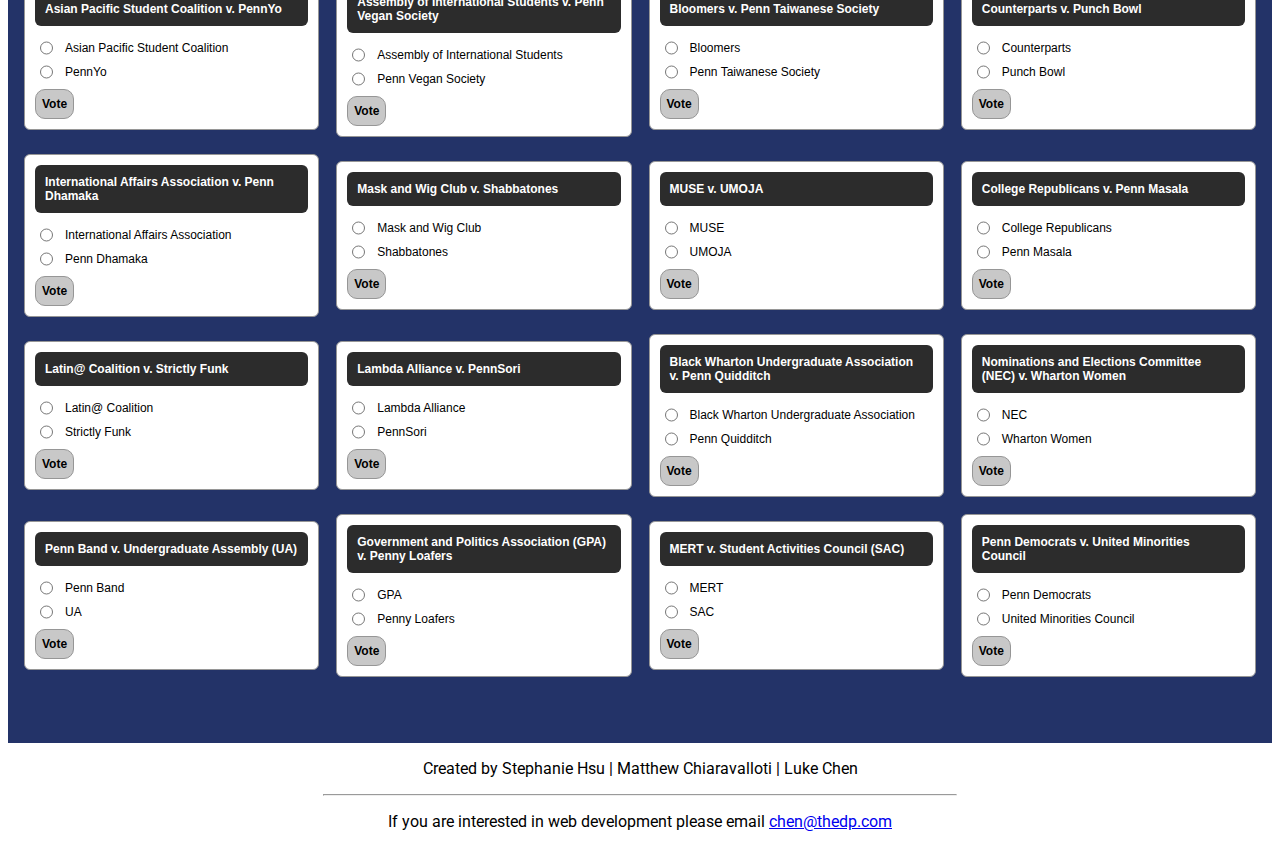
==== commit 93c20cbf: "hr at bottom" ====
--- a/227weekend/bracket.html
+++ b/227weekend/bracket.html
@@ -9,6 +9,17 @@
 
 	<body>
 		<script>
+		(function(i,s,o,g,r,a,m){i['GoogleAnalyticsObject']=r;i[r]=i[r]||function(){
+		(i[r].q=i[r].q||[]).push(arguments)},i[r].l=1*new Date();a=s.createElement(o),
+		m=s.getElementsByTagName(o)[0];a.async=1;a.src=g;m.parentNode.insertBefore(a,m)
+		})(window,document,'script','//www.google-analytics.com/analytics.js','ga');
+		
+		ga('create', 'UA-707447-4', 'auto');
+		
+		ga('send', 'pageview'); 
+		</script>
+		<script>
+		
 		  window.fbAsyncInit = function() {
 		    FB.init({
 		      appId      : '724392004346866',
@@ -36,16 +47,15 @@
 		<header>
 			<div class="top">
 				<img src="https://farm9.staticflickr.com/8583/16090737023_7bde239624_c.jpg" width="800" height="324" style="margin-left:-10%" alt="logoNew"></a><br><br>
-				<button id="vote_now" style="background:transparent;border:none"><img src="https://farm9.staticflickr.com/8654/16088357074_69e3a3b16c.jpg" width="264" height="101" alt="vote_now"></button>
+				<button id="vote_now" style="background:transparent;border:none;cursor:pointer"><img src="https://farm9.staticflickr.com/8654/16088357074_69e3a3b16c.jpg" width="225" height="85" alt="vote_now"></button>
 			</div>
 		</header>
 		<div class="background">
 			<div id="frame">
-				<iframe src="http://challonge.com/pennbracketr1/module" width="99.5%" height="900" frameborder="0" scrolling="no" allowtransparency="true"></iframe>
+				<iframe src="http://challonge.com/pennBracket/module" width="99.5%" height="900" frameborder="0" scrolling="no" allowtransparency="true"></iframe>
 			</div>
-			
-	        	
-	        	<div style="margin:auto;width:800px"><img src="https://farm9.staticflickr.com/8604/16710676305_c5456b0a36_c.jpg" width="800" height="421" alt="Schedule"></div>
+			<br><br>
+	        	<div style="margin:auto;width:700px"><img src="https://farm9.staticflickr.com/8604/16710676305_934efd96b8_c.jpg" width="800" height="423" alt="Schedule"></div>
 		</div>
 		<div class="advertisements">
 			<table>
@@ -59,45 +69,45 @@
 		<div class="poll-area">
 			<table cellspacing="15">
 				<thead>
-					<th colspan='16' style="font-family:Roboto;color:white;font-size:20px;border:none">Vote For Your Team And Like Us On Facebook!</th>
+					<th colspan='16' style="font-family:Roboto;color:white;font-size:30px;border:none">Vote For Your Team And Like Us On Facebook!</th>
 				</thead>
 				<tbody id="poll_body">
 					<tr id="space"><td><td><td><td><td><td><td><td><td><td><td><td><td><td><td><td></tr>
 					<tr>
-						<td colspan='4' height="50px"><STYLE>#qp_main243047 .qp_btna:hover input {background:rgb(150,150,150)!important}</STYLE><div id="qp_main243047" style="border-radius:6px;border:1px solid rgb(150,150,150);margin:0px;padding:10px;background:rgb(255,255,255)"><div style="border-radius:6px;font-family:Arial;font-size:12px;font-weight:bold;background-color:rgb(44,44,44);color:rgb(255,255,255);margin-bottom:10px"><div style="padding:10px">Punch Bowl v. Penn Quidditch</div></div><form id="qp_form243047" action="http://www.poll-maker.com/results243047xc1474273-9" method="post" target="_blank" style="display:inline;margin:0px;padding:0px"><div style="border-radius:6px"><input type=hidden name="qp_d243047" value="42053.3813541631-42053.381339559"><div style="display:block;font-family:Arial;font-size:12px;color:rgb(0,0,0);padding-top:5px;padding-bottom:5px;clear:both;cursor:pointer;cursor:hand"><span onClick="if((!event.target?event.srcElement:event.target).tagName!='INPUT'){var c=this.childNodes[0];c.checked=(c.type=='radio'?true:!c.checked);}" style="display:block;padding-left:30px"><input style="float:left;margin-left:-25px;margin-top:-2px;padding:0px;height:18px" name="qp_v243047" type="radio" value="1">Punch Bowl</span></div><div style="display:block;font-family:Arial;font-size:12px;color:rgb(0,0,0);padding-top:5px;padding-bottom:5px;clear:both;cursor:pointer;cursor:hand"><span onClick="if((!event.target?event.srcElement:event.target).tagName!='INPUT'){var c=this.childNodes[0];c.checked=(c.type=='radio'?true:!c.checked);}" style="display:block;padding-left:30px"><input style="float:left;margin-left:-25px;margin-top:-2px;padding:0px;height:18px" name="qp_v243047" type="radio" value="2">Penn Quidditch</span></div></div><div style="padding-top:5px;margin-right:-5px;clear:both"><a class="qp_btna" href="#"><input name="qp_b243047" style="height:30px;margin-right:5px;border-radius:10px;border:1px solid rgb(150,150,150);font-family:Arial;font-size:12px;font-weight:bold;color:rgb(0,0,0);cursor:pointer;cursor:hand;background:rgb(200,200,200)" type="submit" btype="v" value="Vote"></a><a class="qp_btna" href="#"></a></div></form><div class="fb-like" data-href="https://www.facebook.com/dailypenn" data-width="25" data-layout="button_count" data-action="like" data-show-faces="false" data-share="false"></div></div><script src="http://scripts.poll-maker.com/3012/scpolls.js" language="javascript"></script></td>
+						<td colspan='4' height="50px"><STYLE>#qp_main243047 .qp_btna:hover input {background:rgb(150,150,150)!important}</STYLE><div id="qp_main243047" style="border-radius:6px;border:1px solid rgb(150,150,150);margin:0px;padding:10px;background:rgb(255,255,255)"><div style="border-radius:6px;font-family:Arial;font-size:12px;font-weight:bold;background-color:rgb(44,44,44);color:rgb(255,255,255);margin-bottom:10px"><div style="padding:10px">Asian Pacific Student Coalition v. PennYo</div></div><form id="qp_form243047" action="http://www.poll-maker.com/results243047xc1474273-9" method="post" target="_blank" style="display:inline;margin:0px;padding:0px"><div style="border-radius:6px"><input type=hidden name="qp_d243047" value="42053.3813541631-42053.381339559"><div style="display:block;font-family:Arial;font-size:12px;color:rgb(0,0,0);padding-top:5px;padding-bottom:5px;clear:both;cursor:pointer;cursor:hand"><span onClick="if((!event.target?event.srcElement:event.target).tagName!='INPUT'){var c=this.childNodes[0];c.checked=(c.type=='radio'?true:!c.checked);}" style="display:block;padding-left:30px"><input style="float:left;margin-left:-25px;margin-top:-2px;padding:0px;height:18px" name="qp_v243047" type="radio" value="1">Asian Pacific Student Coalition</span></div><div style="display:block;font-family:Arial;font-size:12px;color:rgb(0,0,0);padding-top:5px;padding-bottom:5px;clear:both;cursor:pointer;cursor:hand"><span onClick="if((!event.target?event.srcElement:event.target).tagName!='INPUT'){var c=this.childNodes[0];c.checked=(c.type=='radio'?true:!c.checked);}" style="display:block;padding-left:30px"><input style="float:left;margin-left:-25px;margin-top:-2px;padding:0px;height:18px" name="qp_v243047" type="radio" value="2">PennYo</span></div></div><div style="padding-top:5px;margin-right:-5px;clear:both"><a class="qp_btna" href="#"><input name="qp_b243047" style="height:30px;margin-right:5px;border-radius:10px;border:1px solid rgb(150,150,150);font-family:Arial;font-size:12px;font-weight:bold;color:rgb(0,0,0);cursor:pointer;cursor:hand;background:rgb(200,200,200)" type="submit" btype="v" value="Vote"></a><a class="qp_btna" href="#"></a></div></form><div class="fb-like" data-href="https://www.facebook.com/dailypenn" data-width="25" data-layout="button_count" data-action="like" data-show-faces="false" data-share="false"></div></div><script src="http://scripts.poll-maker.com/3012/scpolls.js" language="javascript"></script></td>
 						
-						<td colspan='4'><STYLE>#qp_main243181 .qp_btna:hover input {background:rgb(150,150,150)!important}</STYLE><div id="qp_main243181" style="border-radius:6px;border:1px solid rgb(150,150,150);margin:0px;padding:10px;background:rgb(255,255,255)"><div style="border-radius:6px;font-family:Arial;font-size:12px;font-weight:bold;background-color:rgb(44,44,44);color:rgb(255,255,255);margin-bottom:10px"><div style="padding:10px">NEC v. Wharton Women</div></div><form id="qp_form243181" action="http://www.poll-maker.com/results243181x980b4234-9" method="post" target="_blank" style="display:inline;margin:0px;padding:0px"><div style="border-radius:6px"><input type=hidden name="qp_d243181" value="42053.3853703737-42053.3853657996"><div style="display:block;font-family:Arial;font-size:12px;color:rgb(0,0,0);padding-top:5px;padding-bottom:5px;clear:both;cursor:pointer;cursor:hand"><span onClick="if((!event.target?event.srcElement:event.target).tagName!='INPUT'){var c=this.childNodes[0];c.checked=(c.type=='radio'?true:!c.checked);}" style="display:block;padding-left:30px"><input style="float:left;margin-left:-25px;margin-top:-2px;padding:0px;height:18px" name="qp_v243181" type="radio" value="1">NEC</span></div><div style="display:block;font-family:Arial;font-size:12px;color:rgb(0,0,0);padding-top:5px;padding-bottom:5px;clear:both;cursor:pointer;cursor:hand"><span onClick="if((!event.target?event.srcElement:event.target).tagName!='INPUT'){var c=this.childNodes[0];c.checked=(c.type=='radio'?true:!c.checked);}" style="display:block;padding-left:30px"><input style="float:left;margin-left:-25px;margin-top:-2px;padding:0px;height:18px" name="qp_v243181" type="radio" value="2">Wharton Women</span></div></div><div style="padding-top:5px;margin-right:-5px;clear:both"><a class="qp_btna" href="#"><input name="qp_b243181" style="height:30px;margin-right:5px;border-radius:10px;border:1px solid rgb(150,150,150);font-family:Arial;font-size:12px;font-weight:bold;color:rgb(0,0,0);cursor:pointer;cursor:hand;background:rgb(200,200,200)" type="submit" btype="v" value="Vote"></a><a class="qp_btna" href="#"></a></div></form><div class="fb-like" data-href="https://www.facebook.com/dailypenn" data-width="25" data-layout="button_count" data-action="like" data-show-faces="false" data-share="false"></div></div><script src="http://scripts.poll-maker.com/3012/scpolls.js" language="javascript"></script></td>
+						<td colspan='4'><STYLE>#qp_main243181 .qp_btna:hover input {background:rgb(150,150,150)!important}</STYLE><div id="qp_main243181" style="border-radius:6px;border:1px solid rgb(150,150,150);margin:0px;padding:10px;background:rgb(255,255,255)"><div style="border-radius:6px;font-family:Arial;font-size:12px;font-weight:bold;background-color:rgb(44,44,44);color:rgb(255,255,255);margin-bottom:10px"><div style="padding:10px">Assembly of International Students v. Penn Vegan Society</div></div><form id="qp_form243181" action="http://www.poll-maker.com/results243181x980b4234-9" method="post" target="_blank" style="display:inline;margin:0px;padding:0px"><div style="border-radius:6px"><input type=hidden name="qp_d243181" value="42053.3853703737-42053.3853657996"><div style="display:block;font-family:Arial;font-size:12px;color:rgb(0,0,0);padding-top:5px;padding-bottom:5px;clear:both;cursor:pointer;cursor:hand"><span onClick="if((!event.target?event.srcElement:event.target).tagName!='INPUT'){var c=this.childNodes[0];c.checked=(c.type=='radio'?true:!c.checked);}" style="display:block;padding-left:30px"><input style="float:left;margin-left:-25px;margin-top:-2px;padding:0px;height:18px" name="qp_v243181" type="radio" value="1">Assembly of International Students</span></div><div style="display:block;font-family:Arial;font-size:12px;color:rgb(0,0,0);padding-top:5px;padding-bottom:5px;clear:both;cursor:pointer;cursor:hand"><span onClick="if((!event.target?event.srcElement:event.target).tagName!='INPUT'){var c=this.childNodes[0];c.checked=(c.type=='radio'?true:!c.checked);}" style="display:block;padding-left:30px"><input style="float:left;margin-left:-25px;margin-top:-2px;padding:0px;height:18px" name="qp_v243181" type="radio" value="2">Penn Vegan Society</span></div></div><div style="padding-top:5px;margin-right:-5px;clear:both"><a class="qp_btna" href="#"><input name="qp_b243181" style="height:30px;margin-right:5px;border-radius:10px;border:1px solid rgb(150,150,150);font-family:Arial;font-size:12px;font-weight:bold;color:rgb(0,0,0);cursor:pointer;cursor:hand;background:rgb(200,200,200)" type="submit" btype="v" value="Vote"></a><a class="qp_btna" href="#"></a></div></form><div class="fb-like" data-href="https://www.facebook.com/dailypenn" data-width="25" data-layout="button_count" data-action="like" data-show-faces="false" data-share="false"></div></div><script src="http://scripts.poll-maker.com/3012/scpolls.js" language="javascript"></script></td>
 						
-						<td colspan='4'><STYLE>#qp_main243183 .qp_btna:hover input {background:rgb(150,150,150)!important}</STYLE><div id="qp_main243183" style="border-radius:6px;border:1px solid rgb(150,150,150);margin:0px;padding:10px;background:rgb(255,255,255)"><div style="border-radius:6px;font-family:Arial;font-size:12px;font-weight:bold;background-color:rgb(44,44,44);color:rgb(255,255,255);margin-bottom:10px"><div style="padding:10px">Black Wharton Undergraduate Association v. Shabbatones</div></div><form id="qp_form243183" action="http://www.poll-maker.com/results243183xc69aFEda-9" method="post" target="_blank" style="display:inline;margin:0px;padding:0px"><div style="border-radius:6px"><input type=hidden name="qp_d243183" value="42053.3864351831-42053.386419559"><div style="display:block;font-family:Arial;font-size:12px;color:rgb(0,0,0);padding-top:5px;padding-bottom:5px;clear:both;cursor:pointer;cursor:hand"><span onClick="if((!event.target?event.srcElement:event.target).tagName!='INPUT'){var c=this.childNodes[0];c.checked=(c.type=='radio'?true:!c.checked);}" style="display:block;padding-left:30px"><input style="float:left;margin-left:-25px;margin-top:-2px;padding:0px;height:18px" name="qp_v243183" type="radio" value="1">Black Wharton Undergraduate Association</span></div><div style="display:block;font-family:Arial;font-size:12px;color:rgb(0,0,0);padding-top:5px;padding-bottom:5px;clear:both;cursor:pointer;cursor:hand"><span onClick="if((!event.target?event.srcElement:event.target).tagName!='INPUT'){var c=this.childNodes[0];c.checked=(c.type=='radio'?true:!c.checked);}" style="display:block;padding-left:30px"><input style="float:left;margin-left:-25px;margin-top:-2px;padding:0px;height:18px" name="qp_v243183" type="radio" value="2">Shabbatones</span></div></div><div style="padding-top:5px;margin-right:-5px;clear:both"><a class="qp_btna" href="#"><input name="qp_b243183" style="height:30px;margin-right:5px;border-radius:10px;border:1px solid rgb(150,150,150);font-family:Arial;font-size:12px;font-weight:bold;color:rgb(0,0,0);cursor:pointer;cursor:hand;background:rgb(200,200,200)" type="submit" btype="v" value="Vote"></a><a class="qp_btna" href="#"></a></div></form><div class="fb-like" data-href="https://www.facebook.com/dailypenn" data-width="25" data-layout="button_count" data-action="like" data-show-faces="false" data-share="false"></div></div><script src="http://scripts.poll-maker.com/3012/scpolls.js" language="javascript"></script></td>
+						<td colspan='4'><STYLE>#qp_main243183 .qp_btna:hover input {background:rgb(150,150,150)!important}</STYLE><div id="qp_main243183" style="border-radius:6px;border:1px solid rgb(150,150,150);margin:0px;padding:10px;background:rgb(255,255,255)"><div style="border-radius:6px;font-family:Arial;font-size:12px;font-weight:bold;background-color:rgb(44,44,44);color:rgb(255,255,255);margin-bottom:10px"><div style="padding:10px">Bloomers v. Penn Taiwanese Society</div></div><form id="qp_form243183" action="http://www.poll-maker.com/results243183xc69aFEda-9" method="post" target="_blank" style="display:inline;margin:0px;padding:0px"><div style="border-radius:6px"><input type=hidden name="qp_d243183" value="42053.3864351831-42053.386419559"><div style="display:block;font-family:Arial;font-size:12px;color:rgb(0,0,0);padding-top:5px;padding-bottom:5px;clear:both;cursor:pointer;cursor:hand"><span onClick="if((!event.target?event.srcElement:event.target).tagName!='INPUT'){var c=this.childNodes[0];c.checked=(c.type=='radio'?true:!c.checked);}" style="display:block;padding-left:30px"><input style="float:left;margin-left:-25px;margin-top:-2px;padding:0px;height:18px" name="qp_v243183" type="radio" value="1">Bloomers</span></div><div style="display:block;font-family:Arial;font-size:12px;color:rgb(0,0,0);padding-top:5px;padding-bottom:5px;clear:both;cursor:pointer;cursor:hand"><span onClick="if((!event.target?event.srcElement:event.target).tagName!='INPUT'){var c=this.childNodes[0];c.checked=(c.type=='radio'?true:!c.checked);}" style="display:block;padding-left:30px"><input style="float:left;margin-left:-25px;margin-top:-2px;padding:0px;height:18px" name="qp_v243183" type="radio" value="2">Penn Taiwanese Society</span></div></div><div style="padding-top:5px;margin-right:-5px;clear:both"><a class="qp_btna" href="#"><input name="qp_b243183" style="height:30px;margin-right:5px;border-radius:10px;border:1px solid rgb(150,150,150);font-family:Arial;font-size:12px;font-weight:bold;color:rgb(0,0,0);cursor:pointer;cursor:hand;background:rgb(200,200,200)" type="submit" btype="v" value="Vote"></a><a class="qp_btna" href="#"></a></div></form><div class="fb-like" data-href="https://www.facebook.com/dailypenn" data-width="25" data-layout="button_count" data-action="like" data-show-faces="false" data-share="false"></div></div><script src="http://scripts.poll-maker.com/3012/scpolls.js" language="javascript"></script></td>
 						
-						<td colspan='4'><STYLE>#qp_main243186 .qp_btna:hover input {background:rgb(150,150,150)!important}</STYLE><div id="qp_main243186" style="border-radius:6px;border:1px solid rgb(150,150,150);margin:0px;padding:10px;background:rgb(255,255,255)"><div style="border-radius:6px;font-family:Arial;font-size:12px;font-weight:bold;background-color:rgb(44,44,44);color:rgb(255,255,255);margin-bottom:10px"><div style="padding:10px">MUSE v. Penn Vegan Society</div></div><form id="qp_form243186" action="http://www.poll-maker.com/results243186x668244d8-9" method="post" target="_blank" style="display:inline;margin:0px;padding:0px"><div style="border-radius:6px"><input type=hidden name="qp_d243186" value="42053.3875810136-42053.3875747395"><div style="display:block;font-family:Arial;font-size:12px;color:rgb(0,0,0);padding-top:5px;padding-bottom:5px;clear:both;cursor:pointer;cursor:hand"><span onClick="if((!event.target?event.srcElement:event.target).tagName!='INPUT'){var c=this.childNodes[0];c.checked=(c.type=='radio'?true:!c.checked);}" style="display:block;padding-left:30px"><input style="float:left;margin-left:-25px;margin-top:-2px;padding:0px;height:18px" name="qp_v243186" type="radio" value="1">MUSE</span></div><div style="display:block;font-family:Arial;font-size:12px;color:rgb(0,0,0);padding-top:5px;padding-bottom:5px;clear:both;cursor:pointer;cursor:hand"><span onClick="if((!event.target?event.srcElement:event.target).tagName!='INPUT'){var c=this.childNodes[0];c.checked=(c.type=='radio'?true:!c.checked);}" style="display:block;padding-left:30px"><input style="float:left;margin-left:-25px;margin-top:-2px;padding:0px;height:18px" name="qp_v243186" type="radio" value="2">Penn Vegan Society</span></div></div><div style="padding-top:5px;margin-right:-5px;clear:both"><a class="qp_btna" href="#"><input name="qp_b243186" style="height:30px;margin-right:5px;border-radius:10px;border:1px solid rgb(150,150,150);font-family:Arial;font-size:12px;font-weight:bold;color:rgb(0,0,0);cursor:pointer;cursor:hand;background:rgb(200,200,200)" type="submit" btype="v" value="Vote"></a><a class="qp_btna" href="#"></a></div></form><div class="fb-like" data-href="https://www.facebook.com/dailypenn" data-width="25" data-layout="button_count" data-action="like" data-show-faces="false" data-share="false"></div></div><script src="http://scripts.poll-maker.com/3012/scpolls.js" language="javascript"></script></td>
+						<td colspan='4'><STYLE>#qp_main243186 .qp_btna:hover input {background:rgb(150,150,150)!important}</STYLE><div id="qp_main243186" style="border-radius:6px;border:1px solid rgb(150,150,150);margin:0px;padding:10px;background:rgb(255,255,255)"><div style="border-radius:6px;font-family:Arial;font-size:12px;font-weight:bold;background-color:rgb(44,44,44);color:rgb(255,255,255);margin-bottom:10px"><div style="padding:10px">Counterparts v. Punch Bowl</div></div><form id="qp_form243186" action="http://www.poll-maker.com/results243186x668244d8-9" method="post" target="_blank" style="display:inline;margin:0px;padding:0px"><div style="border-radius:6px"><input type=hidden name="qp_d243186" value="42053.3875810136-42053.3875747395"><div style="display:block;font-family:Arial;font-size:12px;color:rgb(0,0,0);padding-top:5px;padding-bottom:5px;clear:both;cursor:pointer;cursor:hand"><span onClick="if((!event.target?event.srcElement:event.target).tagName!='INPUT'){var c=this.childNodes[0];c.checked=(c.type=='radio'?true:!c.checked);}" style="display:block;padding-left:30px"><input style="float:left;margin-left:-25px;margin-top:-2px;padding:0px;height:18px" name="qp_v243186" type="radio" value="1">Counterparts</span></div><div style="display:block;font-family:Arial;font-size:12px;color:rgb(0,0,0);padding-top:5px;padding-bottom:5px;clear:both;cursor:pointer;cursor:hand"><span onClick="if((!event.target?event.srcElement:event.target).tagName!='INPUT'){var c=this.childNodes[0];c.checked=(c.type=='radio'?true:!c.checked);}" style="display:block;padding-left:30px"><input style="float:left;margin-left:-25px;margin-top:-2px;padding:0px;height:18px" name="qp_v243186" type="radio" value="2">Punch Bowl</span></div></div><div style="padding-top:5px;margin-right:-5px;clear:both"><a class="qp_btna" href="#"><input name="qp_b243186" style="height:30px;margin-right:5px;border-radius:10px;border:1px solid rgb(150,150,150);font-family:Arial;font-size:12px;font-weight:bold;color:rgb(0,0,0);cursor:pointer;cursor:hand;background:rgb(200,200,200)" type="submit" btype="v" value="Vote"></a><a class="qp_btna" href="#"></a></div></form><div class="fb-like" data-href="https://www.facebook.com/dailypenn" data-width="25" data-layout="button_count" data-action="like" data-show-faces="false" data-share="false"></div></div><script src="http://scripts.poll-maker.com/3012/scpolls.js" language="javascript"></script></td>
 					</tr>
 					<tr>
-						<td colspan='4'><STYLE>#qp_main243189 .qp_btna:hover input {background:rgb(150,150,150)!important}</STYLE><div id="qp_main243189" style="border-radius:6px;border:1px solid rgb(150,150,150);margin:0px;padding:10px;background:rgb(255,255,255)"><div style="border-radius:6px;font-family:Arial;font-size:12px;font-weight:bold;background-color:rgb(44,44,44);color:rgb(255,255,255);margin-bottom:10px"><div style="padding:10px">PRISM v. PennSori</div></div><form id="qp_form243189" action="http://www.poll-maker.com/results243189x0a4BEAF9-9" method="post" target="_blank" style="display:inline;margin:0px;padding:0px"><div style="border-radius:6px"><input type=hidden name="qp_d243189" value="42053.3888541616-42053.3888395875"><div style="display:block;font-family:Arial;font-size:12px;color:rgb(0,0,0);padding-top:5px;padding-bottom:5px;clear:both;cursor:pointer;cursor:hand"><span onClick="if((!event.target?event.srcElement:event.target).tagName!='INPUT'){var c=this.childNodes[0];c.checked=(c.type=='radio'?true:!c.checked);}" style="display:block;padding-left:30px"><input style="float:left;margin-left:-25px;margin-top:-2px;padding:0px;height:18px" name="qp_v243189" type="radio" value="1">PRISM</span></div><div style="display:block;font-family:Arial;font-size:12px;color:rgb(0,0,0);padding-top:5px;padding-bottom:5px;clear:both;cursor:pointer;cursor:hand"><span onClick="if((!event.target?event.srcElement:event.target).tagName!='INPUT'){var c=this.childNodes[0];c.checked=(c.type=='radio'?true:!c.checked);}" style="display:block;padding-left:30px"><input style="float:left;margin-left:-25px;margin-top:-2px;padding:0px;height:18px" name="qp_v243189" type="radio" value="2">PennSori</span></div></div><div style="padding-top:5px;margin-right:-5px;clear:both"><a class="qp_btna" href="#"><input name="qp_b243189" style="height:30px;margin-right:5px;border-radius:10px;border:1px solid rgb(150,150,150);font-family:Arial;font-size:12px;font-weight:bold;color:rgb(0,0,0);cursor:pointer;cursor:hand;background:rgb(200,200,200)" type="submit" btype="v" value="Vote"></a><a class="qp_btna" href="#"></a></div></form><div class="fb-like" data-href="https://www.facebook.com/dailypenn" data-width="25" data-layout="button_count" data-action="like" data-show-faces="false" data-share="false"></div></div><script src="http://scripts.poll-maker.com/3012/scpolls.js" language="javascript"></script></td>
+						<td colspan='4'><STYLE>#qp_main243189 .qp_btna:hover input {background:rgb(150,150,150)!important}</STYLE><div id="qp_main243189" style="border-radius:6px;border:1px solid rgb(150,150,150);margin:0px;padding:10px;background:rgb(255,255,255)"><div style="border-radius:6px;font-family:Arial;font-size:12px;font-weight:bold;background-color:rgb(44,44,44);color:rgb(255,255,255);margin-bottom:10px"><div style="padding:10px">International Affairs Association v. Penn Dhamaka</div></div><form id="qp_form243189" action="http://www.poll-maker.com/results243189x0a4BEAF9-9" method="post" target="_blank" style="display:inline;margin:0px;padding:0px"><div style="border-radius:6px"><input type=hidden name="qp_d243189" value="42053.3888541616-42053.3888395875"><div style="display:block;font-family:Arial;font-size:12px;color:rgb(0,0,0);padding-top:5px;padding-bottom:5px;clear:both;cursor:pointer;cursor:hand"><span onClick="if((!event.target?event.srcElement:event.target).tagName!='INPUT'){var c=this.childNodes[0];c.checked=(c.type=='radio'?true:!c.checked);}" style="display:block;padding-left:30px"><input style="float:left;margin-left:-25px;margin-top:-2px;padding:0px;height:18px" name="qp_v243189" type="radio" value="1">International Affairs Association</span></div><div style="display:block;font-family:Arial;font-size:12px;color:rgb(0,0,0);padding-top:5px;padding-bottom:5px;clear:both;cursor:pointer;cursor:hand"><span onClick="if((!event.target?event.srcElement:event.target).tagName!='INPUT'){var c=this.childNodes[0];c.checked=(c.type=='radio'?true:!c.checked);}" style="display:block;padding-left:30px"><input style="float:left;margin-left:-25px;margin-top:-2px;padding:0px;height:18px" name="qp_v243189" type="radio" value="2">Penn Dhamaka</span></div></div><div style="padding-top:5px;margin-right:-5px;clear:both"><a class="qp_btna" href="#"><input name="qp_b243189" style="height:30px;margin-right:5px;border-radius:10px;border:1px solid rgb(150,150,150);font-family:Arial;font-size:12px;font-weight:bold;color:rgb(0,0,0);cursor:pointer;cursor:hand;background:rgb(200,200,200)" type="submit" btype="v" value="Vote"></a><a class="qp_btna" href="#"></a></div></form><div class="fb-like" data-href="https://www.facebook.com/dailypenn" data-width="25" data-layout="button_count" data-action="like" data-show-faces="false" data-share="false"></div></div><script src="http://scripts.poll-maker.com/3012/scpolls.js" language="javascript"></script></td>
 						
-						<td colspan='4'><STYLE>#qp_main243195 .qp_btna:hover input {background:rgb(150,150,150)!important}</STYLE><div id="qp_main243195" style="border-radius:6px;border:1px solid rgb(150,150,150);margin:0px;padding:10px;background:rgb(255,255,255)"><div style="border-radius:6px;font-family:Arial;font-size:12px;font-weight:bold;background-color:rgb(44,44,44);color:rgb(255,255,255);margin-bottom:10px"><div style="padding:10px">Penn Taiwanese Society v. Counterparts</div></div><form id="qp_form243195" action="http://www.poll-maker.com/results243195xD5814840-9" method="post" target="_blank" style="display:inline;margin:0px;padding:0px"><div style="border-radius:6px"><input type=hidden name="qp_d243195" value="42053.3912847216-42053.3912701875"><div style="display:block;font-family:Arial;font-size:12px;color:rgb(0,0,0);padding-top:5px;padding-bottom:5px;clear:both;cursor:pointer;cursor:hand"><span onClick="if((!event.target?event.srcElement:event.target).tagName!='INPUT'){var c=this.childNodes[0];c.checked=(c.type=='radio'?true:!c.checked);}" style="display:block;padding-left:30px"><input style="float:left;margin-left:-25px;margin-top:-2px;padding:0px;height:18px" name="qp_v243195" type="radio" value="1">Penn Taiwanese Society</span></div><div style="display:block;font-family:Arial;font-size:12px;color:rgb(0,0,0);padding-top:5px;padding-bottom:5px;clear:both;cursor:pointer;cursor:hand"><span onClick="if((!event.target?event.srcElement:event.target).tagName!='INPUT'){var c=this.childNodes[0];c.checked=(c.type=='radio'?true:!c.checked);}" style="display:block;padding-left:30px"><input style="float:left;margin-left:-25px;margin-top:-2px;padding:0px;height:18px" name="qp_v243195" type="radio" value="2">Counterparts</span></div></div><div style="padding-top:5px;margin-right:-5px;clear:both"><a class="qp_btna" href="#"><input name="qp_b243195" style="height:30px;margin-right:5px;border-radius:10px;border:1px solid rgb(150,150,150);font-family:Arial;font-size:12px;font-weight:bold;color:rgb(0,0,0);cursor:pointer;cursor:hand;background:rgb(200,200,200)" type="submit" btype="v" value="Vote"></a><a class="qp_btna" href="#"></a></div></form><div class="fb-like" data-href="https://www.facebook.com/dailypenn" data-width="25" data-layout="button_count" data-action="like" data-show-faces="false" data-share="false"></div></div><script src="http://scripts.poll-maker.com/3012/scpolls.js" language="javascript"></script></td>
+						<td colspan='4'><STYLE>#qp_main243195 .qp_btna:hover input {background:rgb(150,150,150)!important}</STYLE><div id="qp_main243195" style="border-radius:6px;border:1px solid rgb(150,150,150);margin:0px;padding:10px;background:rgb(255,255,255)"><div style="border-radius:6px;font-family:Arial;font-size:12px;font-weight:bold;background-color:rgb(44,44,44);color:rgb(255,255,255);margin-bottom:10px"><div style="padding:10px">Mask and Wig Club v. Shabbatones</div></div><form id="qp_form243195" action="http://www.poll-maker.com/results243195xD5814840-9" method="post" target="_blank" style="display:inline;margin:0px;padding:0px"><div style="border-radius:6px"><input type=hidden name="qp_d243195" value="42053.3912847216-42053.3912701875"><div style="display:block;font-family:Arial;font-size:12px;color:rgb(0,0,0);padding-top:5px;padding-bottom:5px;clear:both;cursor:pointer;cursor:hand"><span onClick="if((!event.target?event.srcElement:event.target).tagName!='INPUT'){var c=this.childNodes[0];c.checked=(c.type=='radio'?true:!c.checked);}" style="display:block;padding-left:30px"><input style="float:left;margin-left:-25px;margin-top:-2px;padding:0px;height:18px" name="qp_v243195" type="radio" value="1">Mask and Wig Club</span></div><div style="display:block;font-family:Arial;font-size:12px;color:rgb(0,0,0);padding-top:5px;padding-bottom:5px;clear:both;cursor:pointer;cursor:hand"><span onClick="if((!event.target?event.srcElement:event.target).tagName!='INPUT'){var c=this.childNodes[0];c.checked=(c.type=='radio'?true:!c.checked);}" style="display:block;padding-left:30px"><input style="float:left;margin-left:-25px;margin-top:-2px;padding:0px;height:18px" name="qp_v243195" type="radio" value="2">Shabbatones</span></div></div><div style="padding-top:5px;margin-right:-5px;clear:both"><a class="qp_btna" href="#"><input name="qp_b243195" style="height:30px;margin-right:5px;border-radius:10px;border:1px solid rgb(150,150,150);font-family:Arial;font-size:12px;font-weight:bold;color:rgb(0,0,0);cursor:pointer;cursor:hand;background:rgb(200,200,200)" type="submit" btype="v" value="Vote"></a><a class="qp_btna" href="#"></a></div></form><div class="fb-like" data-href="https://www.facebook.com/dailypenn" data-width="25" data-layout="button_count" data-action="like" data-show-faces="false" data-share="false"></div></div><script src="http://scripts.poll-maker.com/3012/scpolls.js" language="javascript"></script></td>
 						
-						<td colspan='4'><STYLE>#qp_main243197 .qp_btna:hover input {background:rgb(150,150,150)!important}</STYLE><div id="qp_main243197" style="border-radius:6px;border:1px solid rgb(150,150,150);margin:0px;padding:10px;background:rgb(255,255,255)"><div style="border-radius:6px;font-family:Arial;font-size:12px;font-weight:bold;background-color:rgb(44,44,44);color:rgb(255,255,255);margin-bottom:10px"><div style="padding:10px">SSAP v. Lambda Alliance</div></div><form id="qp_form243197" action="http://www.poll-maker.com/results243197xbc599F7F-9" method="post" target="_blank" style="display:inline;margin:0px;padding:0px"><div style="border-radius:6px"><input type=hidden name="qp_d243197" value="42053.3922569415-42053.3922053774"><div style="display:block;font-family:Arial;font-size:12px;color:rgb(0,0,0);padding-top:5px;padding-bottom:5px;clear:both;cursor:pointer;cursor:hand"><span onClick="if((!event.target?event.srcElement:event.target).tagName!='INPUT'){var c=this.childNodes[0];c.checked=(c.type=='radio'?true:!c.checked);}" style="display:block;padding-left:30px"><input style="float:left;margin-left:-25px;margin-top:-2px;padding:0px;height:18px" name="qp_v243197" type="radio" value="1">SSAP</span></div><div style="display:block;font-family:Arial;font-size:12px;color:rgb(0,0,0);padding-top:5px;padding-bottom:5px;clear:both;cursor:pointer;cursor:hand"><span onClick="if((!event.target?event.srcElement:event.target).tagName!='INPUT'){var c=this.childNodes[0];c.checked=(c.type=='radio'?true:!c.checked);}" style="display:block;padding-left:30px"><input style="float:left;margin-left:-25px;margin-top:-2px;padding:0px;height:18px" name="qp_v243197" type="radio" value="2">Lambda Alliance</span></div></div><div style="padding-top:5px;margin-right:-5px;clear:both"><a class="qp_btna" href="#"><input name="qp_b243197" style="height:30px;margin-right:5px;border-radius:10px;border:1px solid rgb(150,150,150);font-family:Arial;font-size:12px;font-weight:bold;color:rgb(0,0,0);cursor:pointer;cursor:hand;background:rgb(200,200,200)" type="submit" btype="v" value="Vote"></a><a class="qp_btna" href="#"></a></div></form><div class="fb-like" data-href="https://www.facebook.com/dailypenn" data-width="25" data-layout="button_count" data-action="like" data-show-faces="false" data-share="false"></div></div><script src="http://scripts.poll-maker.com/3012/scpolls.js" language="javascript"></script></td>
+						<td colspan='4'><STYLE>#qp_main243197 .qp_btna:hover input {background:rgb(150,150,150)!important}</STYLE><div id="qp_main243197" style="border-radius:6px;border:1px solid rgb(150,150,150);margin:0px;padding:10px;background:rgb(255,255,255)"><div style="border-radius:6px;font-family:Arial;font-size:12px;font-weight:bold;background-color:rgb(44,44,44);color:rgb(255,255,255);margin-bottom:10px"><div style="padding:10px">MUSE v. UMOJA</div></div><form id="qp_form243197" action="http://www.poll-maker.com/results243197xbc599F7F-9" method="post" target="_blank" style="display:inline;margin:0px;padding:0px"><div style="border-radius:6px"><input type=hidden name="qp_d243197" value="42053.3922569415-42053.3922053774"><div style="display:block;font-family:Arial;font-size:12px;color:rgb(0,0,0);padding-top:5px;padding-bottom:5px;clear:both;cursor:pointer;cursor:hand"><span onClick="if((!event.target?event.srcElement:event.target).tagName!='INPUT'){var c=this.childNodes[0];c.checked=(c.type=='radio'?true:!c.checked);}" style="display:block;padding-left:30px"><input style="float:left;margin-left:-25px;margin-top:-2px;padding:0px;height:18px" name="qp_v243197" type="radio" value="1">MUSE</span></div><div style="display:block;font-family:Arial;font-size:12px;color:rgb(0,0,0);padding-top:5px;padding-bottom:5px;clear:both;cursor:pointer;cursor:hand"><span onClick="if((!event.target?event.srcElement:event.target).tagName!='INPUT'){var c=this.childNodes[0];c.checked=(c.type=='radio'?true:!c.checked);}" style="display:block;padding-left:30px"><input style="float:left;margin-left:-25px;margin-top:-2px;padding:0px;height:18px" name="qp_v243197" type="radio" value="2">UMOJA</span></div></div><div style="padding-top:5px;margin-right:-5px;clear:both"><a class="qp_btna" href="#"><input name="qp_b243197" style="height:30px;margin-right:5px;border-radius:10px;border:1px solid rgb(150,150,150);font-family:Arial;font-size:12px;font-weight:bold;color:rgb(0,0,0);cursor:pointer;cursor:hand;background:rgb(200,200,200)" type="submit" btype="v" value="Vote"></a><a class="qp_btna" href="#"></a></div></form><div class="fb-like" data-href="https://www.facebook.com/dailypenn" data-width="25" data-layout="button_count" data-action="like" data-show-faces="false" data-share="false"></div></div><script src="http://scripts.poll-maker.com/3012/scpolls.js" language="javascript"></script></td>
 						
-						<td colspan='4'><STYLE>#qp_main243200 .qp_btna:hover input {background:rgb(150,150,150)!important}</STYLE><div id="qp_main243200" style="border-radius:6px;border:1px solid rgb(150,150,150);margin:0px;padding:10px;background:rgb(255,255,255)"><div style="border-radius:6px;font-family:Arial;font-size:12px;font-weight:bold;background-color:rgb(44,44,44);color:rgb(255,255,255);margin-bottom:10px"><div style="padding:10px">SAC v. Asian Pacific Student Coalition</div></div><form id="qp_form243200" action="http://www.poll-maker.com/results243200x6325489c-9" method="post" target="_blank" style="display:inline;margin:0px;padding:0px"><div style="border-radius:6px"><input type=hidden name="qp_d243200" value="42053.3928356451-42053.392804081"><div style="display:block;font-family:Arial;font-size:12px;color:rgb(0,0,0);padding-top:5px;padding-bottom:5px;clear:both;cursor:pointer;cursor:hand"><span onClick="if((!event.target?event.srcElement:event.target).tagName!='INPUT'){var c=this.childNodes[0];c.checked=(c.type=='radio'?true:!c.checked);}" style="display:block;padding-left:30px"><input style="float:left;margin-left:-25px;margin-top:-2px;padding:0px;height:18px" name="qp_v243200" type="radio" value="1">SAC</span></div><div style="display:block;font-family:Arial;font-size:12px;color:rgb(0,0,0);padding-top:5px;padding-bottom:5px;clear:both;cursor:pointer;cursor:hand"><span onClick="if((!event.target?event.srcElement:event.target).tagName!='INPUT'){var c=this.childNodes[0];c.checked=(c.type=='radio'?true:!c.checked);}" style="display:block;padding-left:30px"><input style="float:left;margin-left:-25px;margin-top:-2px;padding:0px;height:18px" name="qp_v243200" type="radio" value="2">Asian Pacific Student Coalition</span></div></div><div style="padding-top:5px;margin-right:-5px;clear:both"><a class="qp_btna" href="#"><input name="qp_b243200" style="height:30px;margin-right:5px;border-radius:10px;border:1px solid rgb(150,150,150);font-family:Arial;font-size:12px;font-weight:bold;color:rgb(0,0,0);cursor:pointer;cursor:hand;background:rgb(200,200,200)" type="submit" btype="v" value="Vote"></a><a class="qp_btna" href="#"></a></div></form><div class="fb-like" data-href="https://www.facebook.com/dailypenn" data-width="25" data-layout="button_count" data-action="like" data-show-faces="false" data-share="false"></div></div><script src="http://scripts.poll-maker.com/3012/scpolls.js" language="javascript"></script></td>
+						<td colspan='4'><STYLE>#qp_main243200 .qp_btna:hover input {background:rgb(150,150,150)!important}</STYLE><div id="qp_main243200" style="border-radius:6px;border:1px solid rgb(150,150,150);margin:0px;padding:10px;background:rgb(255,255,255)"><div style="border-radius:6px;font-family:Arial;font-size:12px;font-weight:bold;background-color:rgb(44,44,44);color:rgb(255,255,255);margin-bottom:10px"><div style="padding:10px">College Republicans v. Penn Masala</div></div><form id="qp_form243200" action="http://www.poll-maker.com/results243200x6325489c-9" method="post" target="_blank" style="display:inline;margin:0px;padding:0px"><div style="border-radius:6px"><input type=hidden name="qp_d243200" value="42053.3928356451-42053.392804081"><div style="display:block;font-family:Arial;font-size:12px;color:rgb(0,0,0);padding-top:5px;padding-bottom:5px;clear:both;cursor:pointer;cursor:hand"><span onClick="if((!event.target?event.srcElement:event.target).tagName!='INPUT'){var c=this.childNodes[0];c.checked=(c.type=='radio'?true:!c.checked);}" style="display:block;padding-left:30px"><input style="float:left;margin-left:-25px;margin-top:-2px;padding:0px;height:18px" name="qp_v243200" type="radio" value="1">College Republicans</span></div><div style="display:block;font-family:Arial;font-size:12px;color:rgb(0,0,0);padding-top:5px;padding-bottom:5px;clear:both;cursor:pointer;cursor:hand"><span onClick="if((!event.target?event.srcElement:event.target).tagName!='INPUT'){var c=this.childNodes[0];c.checked=(c.type=='radio'?true:!c.checked);}" style="display:block;padding-left:30px"><input style="float:left;margin-left:-25px;margin-top:-2px;padding:0px;height:18px" name="qp_v243200" type="radio" value="2">Penn Masala</span></div></div><div style="padding-top:5px;margin-right:-5px;clear:both"><a class="qp_btna" href="#"><input name="qp_b243200" style="height:30px;margin-right:5px;border-radius:10px;border:1px solid rgb(150,150,150);font-family:Arial;font-size:12px;font-weight:bold;color:rgb(0,0,0);cursor:pointer;cursor:hand;background:rgb(200,200,200)" type="submit" btype="v" value="Vote"></a><a class="qp_btna" href="#"></a></div></form><div class="fb-like" data-href="https://www.facebook.com/dailypenn" data-width="25" data-layout="button_count" data-action="like" data-show-faces="false" data-share="false"></div></div><script src="http://scripts.poll-maker.com/3012/scpolls.js" language="javascript"></script></td>
 					</tr>
 					<tr>
-						<td colspan='4'><STYLE>#qp_main243202 .qp_btna:hover input {background:rgb(150,150,150)!important}</STYLE><div id="qp_main243202" style="border-radius:6px;border:1px solid rgb(150,150,150);margin:0px;padding:10px;background:rgb(255,255,255)"><div style="border-radius:6px;font-family:Arial;font-size:12px;font-weight:bold;background-color:rgb(44,44,44);color:rgb(255,255,255);margin-bottom:10px"><div style="padding:10px">Assembly of International Students v. MERT</div></div><form id="qp_form243202" action="http://www.poll-maker.com/results243202x096Fc5C4-9" method="post" target="_blank" style="display:inline;margin:0px;padding:0px"><div style="border-radius:6px"><input type=hidden name="qp_d243202" value="42053.3941898136-42053.3941747395"><div style="display:block;font-family:Arial;font-size:12px;color:rgb(0,0,0);padding-top:5px;padding-bottom:5px;clear:both;cursor:pointer;cursor:hand"><span onClick="if((!event.target?event.srcElement:event.target).tagName!='INPUT'){var c=this.childNodes[0];c.checked=(c.type=='radio'?true:!c.checked);}" style="display:block;padding-left:30px"><input style="float:left;margin-left:-25px;margin-top:-2px;padding:0px;height:18px" name="qp_v243202" type="radio" value="1">Assembly of International Students</span></div><div style="display:block;font-family:Arial;font-size:12px;color:rgb(0,0,0);padding-top:5px;padding-bottom:5px;clear:both;cursor:pointer;cursor:hand"><span onClick="if((!event.target?event.srcElement:event.target).tagName!='INPUT'){var c=this.childNodes[0];c.checked=(c.type=='radio'?true:!c.checked);}" style="display:block;padding-left:30px"><input style="float:left;margin-left:-25px;margin-top:-2px;padding:0px;height:18px" name="qp_v243202" type="radio" value="2">MERT</span></div></div><div style="padding-top:5px;margin-right:-5px;clear:both"><a class="qp_btna" href="#"><input name="qp_b243202" style="height:30px;margin-right:5px;border-radius:10px;border:1px solid rgb(150,150,150);font-family:Arial;font-size:12px;font-weight:bold;color:rgb(0,0,0);cursor:pointer;cursor:hand;background:rgb(200,200,200)" type="submit" btype="v" value="Vote"></a><a class="qp_btna" href="#"></a></div></form><div class="fb-like" data-href="https://www.facebook.com/dailypenn" data-width="25" data-layout="button_count" data-action="like" data-show-faces="false" data-share="false"></div></div><script src="http://scripts.poll-maker.com/3012/scpolls.js" language="javascript"></script></td>
+						<td colspan='4'><STYLE>#qp_main243202 .qp_btna:hover input {background:rgb(150,150,150)!important}</STYLE><div id="qp_main243202" style="border-radius:6px;border:1px solid rgb(150,150,150);margin:0px;padding:10px;background:rgb(255,255,255)"><div style="border-radius:6px;font-family:Arial;font-size:12px;font-weight:bold;background-color:rgb(44,44,44);color:rgb(255,255,255);margin-bottom:10px"><div style="padding:10px">Latin@ Coalition v. Strictly Funk</div></div><form id="qp_form243202" action="http://www.poll-maker.com/results243202x096Fc5C4-9" method="post" target="_blank" style="display:inline;margin:0px;padding:0px"><div style="border-radius:6px"><input type=hidden name="qp_d243202" value="42053.3941898136-42053.3941747395"><div style="display:block;font-family:Arial;font-size:12px;color:rgb(0,0,0);padding-top:5px;padding-bottom:5px;clear:both;cursor:pointer;cursor:hand"><span onClick="if((!event.target?event.srcElement:event.target).tagName!='INPUT'){var c=this.childNodes[0];c.checked=(c.type=='radio'?true:!c.checked);}" style="display:block;padding-left:30px"><input style="float:left;margin-left:-25px;margin-top:-2px;padding:0px;height:18px" name="qp_v243202" type="radio" value="1">Latin@ Coalition</span></div><div style="display:block;font-family:Arial;font-size:12px;color:rgb(0,0,0);padding-top:5px;padding-bottom:5px;clear:both;cursor:pointer;cursor:hand"><span onClick="if((!event.target?event.srcElement:event.target).tagName!='INPUT'){var c=this.childNodes[0];c.checked=(c.type=='radio'?true:!c.checked);}" style="display:block;padding-left:30px"><input style="float:left;margin-left:-25px;margin-top:-2px;padding:0px;height:18px" name="qp_v243202" type="radio" value="2">Strictly Funk</span></div></div><div style="padding-top:5px;margin-right:-5px;clear:both"><a class="qp_btna" href="#"><input name="qp_b243202" style="height:30px;margin-right:5px;border-radius:10px;border:1px solid rgb(150,150,150);font-family:Arial;font-size:12px;font-weight:bold;color:rgb(0,0,0);cursor:pointer;cursor:hand;background:rgb(200,200,200)" type="submit" btype="v" value="Vote"></a><a class="qp_btna" href="#"></a></div></form><div class="fb-like" data-href="https://www.facebook.com/dailypenn" data-width="25" data-layout="button_count" data-action="like" data-show-faces="false" data-share="false"></div></div><script src="http://scripts.poll-maker.com/3012/scpolls.js" language="javascript"></script></td>
 						
-						<td colspan='4'><STYLE>#qp_main243203 .qp_btna:hover input {background:rgb(150,150,150)!important}</STYLE><div id="qp_main243203" style="border-radius:6px;border:1px solid rgb(150,150,150);margin:0px;padding:10px;background:rgb(255,255,255)"><div style="border-radius:6px;font-family:Arial;font-size:12px;font-weight:bold;background-color:rgb(44,44,44);color:rgb(255,255,255);margin-bottom:10px"><div style="padding:10px">Latino Coalition v. College Republicans</div></div><form id="qp_form243203" action="http://www.poll-maker.com/results243203xDe074B84-9" method="post" target="_blank" style="display:inline;margin:0px;padding:0px"><div style="border-radius:6px"><input type=hidden name="qp_d243203" value="42053.3948262836-42053.3948148095"><div style="display:block;font-family:Arial;font-size:12px;color:rgb(0,0,0);padding-top:5px;padding-bottom:5px;clear:both;cursor:pointer;cursor:hand"><span onClick="if((!event.target?event.srcElement:event.target).tagName!='INPUT'){var c=this.childNodes[0];c.checked=(c.type=='radio'?true:!c.checked);}" style="display:block;padding-left:30px"><input style="float:left;margin-left:-25px;margin-top:-2px;padding:0px;height:18px" name="qp_v243203" type="radio" value="1">Latino Coalition</span></div><div style="display:block;font-family:Arial;font-size:12px;color:rgb(0,0,0);padding-top:5px;padding-bottom:5px;clear:both;cursor:pointer;cursor:hand"><span onClick="if((!event.target?event.srcElement:event.target).tagName!='INPUT'){var c=this.childNodes[0];c.checked=(c.type=='radio'?true:!c.checked);}" style="display:block;padding-left:30px"><input style="float:left;margin-left:-25px;margin-top:-2px;padding:0px;height:18px" name="qp_v243203" type="radio" value="2">College Republicans</span></div></div><div style="padding-top:5px;margin-right:-5px;clear:both"><a class="qp_btna" href="#"><input name="qp_b243203" style="height:30px;margin-right:5px;border-radius:10px;border:1px solid rgb(150,150,150);font-family:Arial;font-size:12px;font-weight:bold;color:rgb(0,0,0);cursor:pointer;cursor:hand;background:rgb(200,200,200)" type="submit" btype="v" value="Vote"></a><a class="qp_btna" href="#"></a></div></form><div class="fb-like" data-href="https://www.facebook.com/dailypenn" data-width="25" data-layout="button_count" data-action="like" data-show-faces="false" data-share="false"></div></div><script src="http://scripts.poll-maker.com/3012/scpolls.js" language="javascript"></script></td>
+						<td colspan='4'><STYLE>#qp_main243203 .qp_btna:hover input {background:rgb(150,150,150)!important}</STYLE><div id="qp_main243203" style="border-radius:6px;border:1px solid rgb(150,150,150);margin:0px;padding:10px;background:rgb(255,255,255)"><div style="border-radius:6px;font-family:Arial;font-size:12px;font-weight:bold;background-color:rgb(44,44,44);color:rgb(255,255,255);margin-bottom:10px"><div style="padding:10px">Lambda Alliance v. PennSori</div></div><form id="qp_form243203" action="http://www.poll-maker.com/results243203xDe074B84-9" method="post" target="_blank" style="display:inline;margin:0px;padding:0px"><div style="border-radius:6px"><input type=hidden name="qp_d243203" value="42053.3948262836-42053.3948148095"><div style="display:block;font-family:Arial;font-size:12px;color:rgb(0,0,0);padding-top:5px;padding-bottom:5px;clear:both;cursor:pointer;cursor:hand"><span onClick="if((!event.target?event.srcElement:event.target).tagName!='INPUT'){var c=this.childNodes[0];c.checked=(c.type=='radio'?true:!c.checked);}" style="display:block;padding-left:30px"><input style="float:left;margin-left:-25px;margin-top:-2px;padding:0px;height:18px" name="qp_v243203" type="radio" value="1">Lambda Alliance</span></div><div style="display:block;font-family:Arial;font-size:12px;color:rgb(0,0,0);padding-top:5px;padding-bottom:5px;clear:both;cursor:pointer;cursor:hand"><span onClick="if((!event.target?event.srcElement:event.target).tagName!='INPUT'){var c=this.childNodes[0];c.checked=(c.type=='radio'?true:!c.checked);}" style="display:block;padding-left:30px"><input style="float:left;margin-left:-25px;margin-top:-2px;padding:0px;height:18px" name="qp_v243203" type="radio" value="2">PennSori</span></div></div><div style="padding-top:5px;margin-right:-5px;clear:both"><a class="qp_btna" href="#"><input name="qp_b243203" style="height:30px;margin-right:5px;border-radius:10px;border:1px solid rgb(150,150,150);font-family:Arial;font-size:12px;font-weight:bold;color:rgb(0,0,0);cursor:pointer;cursor:hand;background:rgb(200,200,200)" type="submit" btype="v" value="Vote"></a><a class="qp_btna" href="#"></a></div></form><div class="fb-like" data-href="https://www.facebook.com/dailypenn" data-width="25" data-layout="button_count" data-action="like" data-show-faces="false" data-share="false"></div></div><script src="http://scripts.poll-maker.com/3012/scpolls.js" language="javascript"></script></td>
 						
-						<td colspan='4'><STYLE>#qp_main243204 .qp_btna:hover input {background:rgb(150,150,150)!important}</STYLE><div id="qp_main243204" style="border-radius:6px;border:1px solid rgb(150,150,150);margin:0px;padding:10px;background:rgb(255,255,255)"><div style="border-radius:6px;font-family:Arial;font-size:12px;font-weight:bold;background-color:rgb(44,44,44);color:rgb(255,255,255);margin-bottom:10px"><div style="padding:10px">Penn Democrats v. International Affairs Association</div></div><form id="qp_form243204" action="http://www.poll-maker.com/results243204x226fD556-9" method="post" target="_blank" style="display:inline;margin:0px;padding:0px"><div style="border-radius:6px"><input type=hidden name="qp_d243204" value="42053.3954629613-42053.3954503572"><div style="display:block;font-family:Arial;font-size:12px;color:rgb(0,0,0);padding-top:5px;padding-bottom:5px;clear:both;cursor:pointer;cursor:hand"><span onClick="if((!event.target?event.srcElement:event.target).tagName!='INPUT'){var c=this.childNodes[0];c.checked=(c.type=='radio'?true:!c.checked);}" style="display:block;padding-left:30px"><input style="float:left;margin-left:-25px;margin-top:-2px;padding:0px;height:18px" name="qp_v243204" type="radio" value="1">Penn Democrats</span></div><div style="display:block;font-family:Arial;font-size:12px;color:rgb(0,0,0);padding-top:5px;padding-bottom:5px;clear:both;cursor:pointer;cursor:hand"><span onClick="if((!event.target?event.srcElement:event.target).tagName!='INPUT'){var c=this.childNodes[0];c.checked=(c.type=='radio'?true:!c.checked);}" style="display:block;padding-left:30px"><input style="float:left;margin-left:-25px;margin-top:-2px;padding:0px;height:18px" name="qp_v243204" type="radio" value="2">International Affairs Association</span></div></div><div style="padding-top:5px;margin-right:-5px;clear:both"><a class="qp_btna" href="#"><input name="qp_b243204" style="height:30px;margin-right:5px;border-radius:10px;border:1px solid rgb(150,150,150);font-family:Arial;font-size:12px;font-weight:bold;color:rgb(0,0,0);cursor:pointer;cursor:hand;background:rgb(200,200,200)" type="submit" btype="v" value="Vote"></a><a class="qp_btna" href="#"></a></div></form><div class="fb-like" data-href="https://www.facebook.com/dailypenn" data-width="25" data-layout="button_count" data-action="like" data-show-faces="false" data-share="false"></div></div><script src="http://scripts.poll-maker.com/3012/scpolls.js" language="javascript"></script></td>
+						<td colspan='4'><STYLE>#qp_main243204 .qp_btna:hover input {background:rgb(150,150,150)!important}</STYLE><div id="qp_main243204" style="border-radius:6px;border:1px solid rgb(150,150,150);margin:0px;padding:10px;background:rgb(255,255,255)"><div style="border-radius:6px;font-family:Arial;font-size:12px;font-weight:bold;background-color:rgb(44,44,44);color:rgb(255,255,255);margin-bottom:10px"><div style="padding:10px">Black Wharton Undergraduate Association v. Penn Quidditch</div></div><form id="qp_form243204" action="http://www.poll-maker.com/results243204x226fD556-9" method="post" target="_blank" style="display:inline;margin:0px;padding:0px"><div style="border-radius:6px"><input type=hidden name="qp_d243204" value="42053.3954629613-42053.3954503572"><div style="display:block;font-family:Arial;font-size:12px;color:rgb(0,0,0);padding-top:5px;padding-bottom:5px;clear:both;cursor:pointer;cursor:hand"><span onClick="if((!event.target?event.srcElement:event.target).tagName!='INPUT'){var c=this.childNodes[0];c.checked=(c.type=='radio'?true:!c.checked);}" style="display:block;padding-left:30px"><input style="float:left;margin-left:-25px;margin-top:-2px;padding:0px;height:18px" name="qp_v243204" type="radio" value="1">Black Wharton Undergraduate Association</span></div><div style="display:block;font-family:Arial;font-size:12px;color:rgb(0,0,0);padding-top:5px;padding-bottom:5px;clear:both;cursor:pointer;cursor:hand"><span onClick="if((!event.target?event.srcElement:event.target).tagName!='INPUT'){var c=this.childNodes[0];c.checked=(c.type=='radio'?true:!c.checked);}" style="display:block;padding-left:30px"><input style="float:left;margin-left:-25px;margin-top:-2px;padding:0px;height:18px" name="qp_v243204" type="radio" value="2">Penn Quidditch</span></div></div><div style="padding-top:5px;margin-right:-5px;clear:both"><a class="qp_btna" href="#"><input name="qp_b243204" style="height:30px;margin-right:5px;border-radius:10px;border:1px solid rgb(150,150,150);font-family:Arial;font-size:12px;font-weight:bold;color:rgb(0,0,0);cursor:pointer;cursor:hand;background:rgb(200,200,200)" type="submit" btype="v" value="Vote"></a><a class="qp_btna" href="#"></a></div></form><div class="fb-like" data-href="https://www.facebook.com/dailypenn" data-width="25" data-layout="button_count" data-action="like" data-show-faces="false" data-share="false"></div></div><script src="http://scripts.poll-maker.com/3012/scpolls.js" language="javascript"></script></td>
 						
-						<td colspan='4'><STYLE>#qp_main243205 .qp_btna:hover input {background:rgb(150,150,150)!important}</STYLE><div id="qp_main243205" style="border-radius:6px;border:1px solid rgb(150,150,150);margin:0px;padding:10px;background:rgb(255,255,255)"><div style="border-radius:6px;font-family:Arial;font-size:12px;font-weight:bold;background-color:rgb(44,44,44);color:rgb(255,255,255);margin-bottom:10px"><div style="padding:10px">UA v. Bloomers</div></div><form id="qp_form243205" action="http://www.poll-maker.com/results243205xEd7a46F2-9" method="post" target="_blank" style="display:inline;margin:0px;padding:0px"><div style="border-radius:6px"><input type=hidden name="qp_d243205" value="42053.3958796261-42053.395860092"><div style="display:block;font-family:Arial;font-size:12px;color:rgb(0,0,0);padding-top:5px;padding-bottom:5px;clear:both;cursor:pointer;cursor:hand"><span onClick="if((!event.target?event.srcElement:event.target).tagName!='INPUT'){var c=this.childNodes[0];c.checked=(c.type=='radio'?true:!c.checked);}" style="display:block;padding-left:30px"><input style="float:left;margin-left:-25px;margin-top:-2px;padding:0px;height:18px" name="qp_v243205" type="radio" value="1">UA</span></div><div style="display:block;font-family:Arial;font-size:12px;color:rgb(0,0,0);padding-top:5px;padding-bottom:5px;clear:both;cursor:pointer;cursor:hand"><span onClick="if((!event.target?event.srcElement:event.target).tagName!='INPUT'){var c=this.childNodes[0];c.checked=(c.type=='radio'?true:!c.checked);}" style="display:block;padding-left:30px"><input style="float:left;margin-left:-25px;margin-top:-2px;padding:0px;height:18px" name="qp_v243205" type="radio" value="2">Bloomers</span></div></div><div style="padding-top:5px;margin-right:-5px;clear:both"><a class="qp_btna" href="#"><input name="qp_b243205" style="height:30px;margin-right:5px;border-radius:10px;border:1px solid rgb(150,150,150);font-family:Arial;font-size:12px;font-weight:bold;color:rgb(0,0,0);cursor:pointer;cursor:hand;background:rgb(200,200,200)" type="submit" btype="v" value="Vote"></a><a class="qp_btna" href="#"></a></div></form><div class="fb-like" data-href="https://www.facebook.com/dailypenn" data-width="25" data-layout="button_count" data-action="like" data-show-faces="false" data-share="false"></div></div><script src="http://scripts.poll-maker.com/3012/scpolls.js" language="javascript"></script></td>
+						<td colspan='4'><STYLE>#qp_main243205 .qp_btna:hover input {background:rgb(150,150,150)!important}</STYLE><div id="qp_main243205" style="border-radius:6px;border:1px solid rgb(150,150,150);margin:0px;padding:10px;background:rgb(255,255,255)"><div style="border-radius:6px;font-family:Arial;font-size:12px;font-weight:bold;background-color:rgb(44,44,44);color:rgb(255,255,255);margin-bottom:10px"><div style="padding:10px">Nominations and Elections Committee (NEC) v. Wharton Women</div></div><form id="qp_form243205" action="http://www.poll-maker.com/results243205xEd7a46F2-9" method="post" target="_blank" style="display:inline;margin:0px;padding:0px"><div style="border-radius:6px"><input type=hidden name="qp_d243205" value="42053.3958796261-42053.395860092"><div style="display:block;font-family:Arial;font-size:12px;color:rgb(0,0,0);padding-top:5px;padding-bottom:5px;clear:both;cursor:pointer;cursor:hand"><span onClick="if((!event.target?event.srcElement:event.target).tagName!='INPUT'){var c=this.childNodes[0];c.checked=(c.type=='radio'?true:!c.checked);}" style="display:block;padding-left:30px"><input style="float:left;margin-left:-25px;margin-top:-2px;padding:0px;height:18px" name="qp_v243205" type="radio" value="1">NEC</span></div><div style="display:block;font-family:Arial;font-size:12px;color:rgb(0,0,0);padding-top:5px;padding-bottom:5px;clear:both;cursor:pointer;cursor:hand"><span onClick="if((!event.target?event.srcElement:event.target).tagName!='INPUT'){var c=this.childNodes[0];c.checked=(c.type=='radio'?true:!c.checked);}" style="display:block;padding-left:30px"><input style="float:left;margin-left:-25px;margin-top:-2px;padding:0px;height:18px" name="qp_v243205" type="radio" value="2">Wharton Women</span></div></div><div style="padding-top:5px;margin-right:-5px;clear:both"><a class="qp_btna" href="#"><input name="qp_b243205" style="height:30px;margin-right:5px;border-radius:10px;border:1px solid rgb(150,150,150);font-family:Arial;font-size:12px;font-weight:bold;color:rgb(0,0,0);cursor:pointer;cursor:hand;background:rgb(200,200,200)" type="submit" btype="v" value="Vote"></a><a class="qp_btna" href="#"></a></div></form><div class="fb-like" data-href="https://www.facebook.com/dailypenn" data-width="25" data-layout="button_count" data-action="like" data-show-faces="false" data-share="false"></div></div><script src="http://scripts.poll-maker.com/3012/scpolls.js" language="javascript"></script></td>
 					</tr>
 					<tr>
-						<td colspan='4'><STYLE>#qp_main243210 .qp_btna:hover input {background:rgb(150,150,150)!important}</STYLE><div id="qp_main243210" style="border-radius:6px;border:1px solid rgb(150,150,150);margin:0px;padding:10px;background:rgb(255,255,255)"><div style="border-radius:6px;font-family:Arial;font-size:12px;font-weight:bold;background-color:rgb(44,44,44);color:rgb(255,255,255);margin-bottom:10px"><div style="padding:10px">Penn Poised v. UMOJA</div></div><form id="qp_form243210" action="http://www.poll-maker.com/results243210x9C8783D1-9" method="post" target="_blank" style="display:inline;margin:0px;padding:0px"><div style="border-radius:6px"><input type=hidden name="qp_d243210" value="42053.3971412036-42053.3971347295"><div style="display:block;font-family:Arial;font-size:12px;color:rgb(0,0,0);padding-top:5px;padding-bottom:5px;clear:both;cursor:pointer;cursor:hand"><span onClick="if((!event.target?event.srcElement:event.target).tagName!='INPUT'){var c=this.childNodes[0];c.checked=(c.type=='radio'?true:!c.checked);}" style="display:block;padding-left:30px"><input style="float:left;margin-left:-25px;margin-top:-2px;padding:0px;height:18px" name="qp_v243210" type="radio" value="1">Penn Poised</span></div><div style="display:block;font-family:Arial;font-size:12px;color:rgb(0,0,0);padding-top:5px;padding-bottom:5px;clear:both;cursor:pointer;cursor:hand"><span onClick="if((!event.target?event.srcElement:event.target).tagName!='INPUT'){var c=this.childNodes[0];c.checked=(c.type=='radio'?true:!c.checked);}" style="display:block;padding-left:30px"><input style="float:left;margin-left:-25px;margin-top:-2px;padding:0px;height:18px" name="qp_v243210" type="radio" value="2">UMOJA</span></div></div><div style="padding-top:5px;margin-right:-5px;clear:both"><a class="qp_btna" href="#"><input name="qp_b243210" style="height:30px;margin-right:5px;border-radius:10px;border:1px solid rgb(150,150,150);font-family:Arial;font-size:12px;font-weight:bold;color:rgb(0,0,0);cursor:pointer;cursor:hand;background:rgb(200,200,200)" type="submit" btype="v" value="Vote"></a><a class="qp_btna" href="#"></a></div></form><div class="fb-like" data-href="https://www.facebook.com/dailypenn" data-width="25" data-layout="button_count" data-action="like" data-show-faces="false" data-share="false"></div></div><script src="http://scripts.poll-maker.com/3012/scpolls.js" language="javascript"></script></td>
+						<td colspan='4'><STYLE>#qp_main243210 .qp_btna:hover input {background:rgb(150,150,150)!important}</STYLE><div id="qp_main243210" style="border-radius:6px;border:1px solid rgb(150,150,150);margin:0px;padding:10px;background:rgb(255,255,255)"><div style="border-radius:6px;font-family:Arial;font-size:12px;font-weight:bold;background-color:rgb(44,44,44);color:rgb(255,255,255);margin-bottom:10px"><div style="padding:10px">Penn Band v. Undergraduate Assembly (UA)</div></div><form id="qp_form243210" action="http://www.poll-maker.com/results243210x9C8783D1-9" method="post" target="_blank" style="display:inline;margin:0px;padding:0px"><div style="border-radius:6px"><input type=hidden name="qp_d243210" value="42053.3971412036-42053.3971347295"><div style="display:block;font-family:Arial;font-size:12px;color:rgb(0,0,0);padding-top:5px;padding-bottom:5px;clear:both;cursor:pointer;cursor:hand"><span onClick="if((!event.target?event.srcElement:event.target).tagName!='INPUT'){var c=this.childNodes[0];c.checked=(c.type=='radio'?true:!c.checked);}" style="display:block;padding-left:30px"><input style="float:left;margin-left:-25px;margin-top:-2px;padding:0px;height:18px" name="qp_v243210" type="radio" value="1">Penn Band</span></div><div style="display:block;font-family:Arial;font-size:12px;color:rgb(0,0,0);padding-top:5px;padding-bottom:5px;clear:both;cursor:pointer;cursor:hand"><span onClick="if((!event.target?event.srcElement:event.target).tagName!='INPUT'){var c=this.childNodes[0];c.checked=(c.type=='radio'?true:!c.checked);}" style="display:block;padding-left:30px"><input style="float:left;margin-left:-25px;margin-top:-2px;padding:0px;height:18px" name="qp_v243210" type="radio" value="2">UA</span></div></div><div style="padding-top:5px;margin-right:-5px;clear:both"><a class="qp_btna" href="#"><input name="qp_b243210" style="height:30px;margin-right:5px;border-radius:10px;border:1px solid rgb(150,150,150);font-family:Arial;font-size:12px;font-weight:bold;color:rgb(0,0,0);cursor:pointer;cursor:hand;background:rgb(200,200,200)" type="submit" btype="v" value="Vote"></a><a class="qp_btna" href="#"></a></div></form><div class="fb-like" data-href="https://www.facebook.com/dailypenn" data-width="25" data-layout="button_count" data-action="like" data-show-faces="false" data-share="false"></div></div><script src="http://scripts.poll-maker.com/3012/scpolls.js" language="javascript"></script></td>
 						
-						<td colspan='4'><STYLE>#qp_main243213 .qp_btna:hover input {background:rgb(150,150,150)!important}</STYLE><div id="qp_main243213" style="border-radius:6px;border:1px solid rgb(150,150,150);margin:0px;padding:10px;background:rgb(255,255,255)"><div style="border-radius:6px;font-family:Arial;font-size:12px;font-weight:bold;background-color:rgb(44,44,44);color:rgb(255,255,255);margin-bottom:10px"><div style="padding:10px">Mask and Wig Club v. Government and Politics Association</div></div><form id="qp_form243213" action="http://www.poll-maker.com/results243213x201548B4-9" method="post" target="_blank" style="display:inline;margin:0px;padding:0px"><div style="border-radius:6px"><input type=hidden name="qp_d243213" value="42053.3977777735-42053.3977241994"><div style="display:block;font-family:Arial;font-size:12px;color:rgb(0,0,0);padding-top:5px;padding-bottom:5px;clear:both;cursor:pointer;cursor:hand"><span onClick="if((!event.target?event.srcElement:event.target).tagName!='INPUT'){var c=this.childNodes[0];c.checked=(c.type=='radio'?true:!c.checked);}" style="display:block;padding-left:30px"><input style="float:left;margin-left:-25px;margin-top:-2px;padding:0px;height:18px" name="qp_v243213" type="radio" value="1">Mask and Wig Club</span></div><div style="display:block;font-family:Arial;font-size:12px;color:rgb(0,0,0);padding-top:5px;padding-bottom:5px;clear:both;cursor:pointer;cursor:hand"><span onClick="if((!event.target?event.srcElement:event.target).tagName!='INPUT'){var c=this.childNodes[0];c.checked=(c.type=='radio'?true:!c.checked);}" style="display:block;padding-left:30px"><input style="float:left;margin-left:-25px;margin-top:-2px;padding:0px;height:18px" name="qp_v243213" type="radio" value="2">Government and Politics Association</span></div></div><div style="padding-top:5px;margin-right:-5px;clear:both"><a class="qp_btna" href="#"><input name="qp_b243213" style="height:30px;margin-right:5px;border-radius:10px;border:1px solid rgb(150,150,150);font-family:Arial;font-size:12px;font-weight:bold;color:rgb(0,0,0);cursor:pointer;cursor:hand;background:rgb(200,200,200)" type="submit" btype="v" value="Vote"></a><a class="qp_btna" href="#"></a></div></form><div class="fb-like" data-href="https://www.facebook.com/dailypenn" data-width="25" data-layout="button_count" data-action="like" data-show-faces="false" data-share="false"></div></div><script src="http://scripts.poll-maker.com/3012/scpolls.js" language="javascript"></script></td>
+						<td colspan='4'><STYLE>#qp_main243213 .qp_btna:hover input {background:rgb(150,150,150)!important}</STYLE><div id="qp_main243213" style="border-radius:6px;border:1px solid rgb(150,150,150);margin:0px;padding:10px;background:rgb(255,255,255)"><div style="border-radius:6px;font-family:Arial;font-size:12px;font-weight:bold;background-color:rgb(44,44,44);color:rgb(255,255,255);margin-bottom:10px"><div style="padding:10px">Government and Politics Association (GPA) v. Penny Loafers</div></div><form id="qp_form243213" action="http://www.poll-maker.com/results243213x201548B4-9" method="post" target="_blank" style="display:inline;margin:0px;padding:0px"><div style="border-radius:6px"><input type=hidden name="qp_d243213" value="42053.3977777735-42053.3977241994"><div style="display:block;font-family:Arial;font-size:12px;color:rgb(0,0,0);padding-top:5px;padding-bottom:5px;clear:both;cursor:pointer;cursor:hand"><span onClick="if((!event.target?event.srcElement:event.target).tagName!='INPUT'){var c=this.childNodes[0];c.checked=(c.type=='radio'?true:!c.checked);}" style="display:block;padding-left:30px"><input style="float:left;margin-left:-25px;margin-top:-2px;padding:0px;height:18px" name="qp_v243213" type="radio" value="1">GPA</span></div><div style="display:block;font-family:Arial;font-size:12px;color:rgb(0,0,0);padding-top:5px;padding-bottom:5px;clear:both;cursor:pointer;cursor:hand"><span onClick="if((!event.target?event.srcElement:event.target).tagName!='INPUT'){var c=this.childNodes[0];c.checked=(c.type=='radio'?true:!c.checked);}" style="display:block;padding-left:30px"><input style="float:left;margin-left:-25px;margin-top:-2px;padding:0px;height:18px" name="qp_v243213" type="radio" value="2">Penny Loafers</span></div></div><div style="padding-top:5px;margin-right:-5px;clear:both"><a class="qp_btna" href="#"><input name="qp_b243213" style="height:30px;margin-right:5px;border-radius:10px;border:1px solid rgb(150,150,150);font-family:Arial;font-size:12px;font-weight:bold;color:rgb(0,0,0);cursor:pointer;cursor:hand;background:rgb(200,200,200)" type="submit" btype="v" value="Vote"></a><a class="qp_btna" href="#"></a></div></form><div class="fb-like" data-href="https://www.facebook.com/dailypenn" data-width="25" data-layout="button_count" data-action="like" data-show-faces="false" data-share="false"></div></div><script src="http://scripts.poll-maker.com/3012/scpolls.js" language="javascript"></script></td>
 						
-						<td colspan='4'><STYLE>#qp_main243214 .qp_btna:hover input {background:rgb(150,150,150)!important}</STYLE><div id="qp_main243214" style="border-radius:6px;border:1px solid rgb(150,150,150);margin:0px;padding:10px;background:rgb(255,255,255)"><div style="border-radius:6px;font-family:Arial;font-size:12px;font-weight:bold;background-color:rgb(44,44,44);color:rgb(255,255,255);margin-bottom:10px"><div style="padding:10px">Penn Masala v. Penn Band</div></div><form id="qp_form243214" action="http://www.poll-maker.com/results243214xD1F444df-9" method="post" target="_blank" style="display:inline;margin:0px;padding:0px"><div style="border-radius:6px"><input type=hidden name="qp_d243214" value="42053.3982175915-42053.3982059774"><div style="display:block;font-family:Arial;font-size:12px;color:rgb(0,0,0);padding-top:5px;padding-bottom:5px;clear:both;cursor:pointer;cursor:hand"><span onClick="if((!event.target?event.srcElement:event.target).tagName!='INPUT'){var c=this.childNodes[0];c.checked=(c.type=='radio'?true:!c.checked);}" style="display:block;padding-left:30px"><input style="float:left;margin-left:-25px;margin-top:-2px;padding:0px;height:18px" name="qp_v243214" type="radio" value="1">Penn Masala</span></div><div style="display:block;font-family:Arial;font-size:12px;color:rgb(0,0,0);padding-top:5px;padding-bottom:5px;clear:both;cursor:pointer;cursor:hand"><span onClick="if((!event.target?event.srcElement:event.target).tagName!='INPUT'){var c=this.childNodes[0];c.checked=(c.type=='radio'?true:!c.checked);}" style="display:block;padding-left:30px"><input style="float:left;margin-left:-25px;margin-top:-2px;padding:0px;height:18px" name="qp_v243214" type="radio" value="2">Penn Band</span></div></div><div style="padding-top:5px;margin-right:-5px;clear:both"><a class="qp_btna" href="#"><input name="qp_b243214" style="height:30px;margin-right:5px;border-radius:10px;border:1px solid rgb(150,150,150);font-family:Arial;font-size:12px;font-weight:bold;color:rgb(0,0,0);cursor:pointer;cursor:hand;background:rgb(200,200,200)" type="submit" btype="v" value="Vote"></a><a class="qp_btna" href="#"></a></div></form><div class="fb-like" data-href="https://www.facebook.com/dailypenn" data-width="25" data-layout="button_count" data-action="like" data-show-faces="false" data-share="false"></div></div><script src="http://scripts.poll-maker.com/3012/scpolls.js" language="javascript"></script></td>
+						<td colspan='4'><STYLE>#qp_main243214 .qp_btna:hover input {background:rgb(150,150,150)!important}</STYLE><div id="qp_main243214" style="border-radius:6px;border:1px solid rgb(150,150,150);margin:0px;padding:10px;background:rgb(255,255,255)"><div style="border-radius:6px;font-family:Arial;font-size:12px;font-weight:bold;background-color:rgb(44,44,44);color:rgb(255,255,255);margin-bottom:10px"><div style="padding:10px">MERT v. Student Activities Council (SAC)</div></div><form id="qp_form243214" action="http://www.poll-maker.com/results243214xD1F444df-9" method="post" target="_blank" style="display:inline;margin:0px;padding:0px"><div style="border-radius:6px"><input type=hidden name="qp_d243214" value="42053.3982175915-42053.3982059774"><div style="display:block;font-family:Arial;font-size:12px;color:rgb(0,0,0);padding-top:5px;padding-bottom:5px;clear:both;cursor:pointer;cursor:hand"><span onClick="if((!event.target?event.srcElement:event.target).tagName!='INPUT'){var c=this.childNodes[0];c.checked=(c.type=='radio'?true:!c.checked);}" style="display:block;padding-left:30px"><input style="float:left;margin-left:-25px;margin-top:-2px;padding:0px;height:18px" name="qp_v243214" type="radio" value="1">MERT</span></div><div style="display:block;font-family:Arial;font-size:12px;color:rgb(0,0,0);padding-top:5px;padding-bottom:5px;clear:both;cursor:pointer;cursor:hand"><span onClick="if((!event.target?event.srcElement:event.target).tagName!='INPUT'){var c=this.childNodes[0];c.checked=(c.type=='radio'?true:!c.checked);}" style="display:block;padding-left:30px"><input style="float:left;margin-left:-25px;margin-top:-2px;padding:0px;height:18px" name="qp_v243214" type="radio" value="2">SAC</span></div></div><div style="padding-top:5px;margin-right:-5px;clear:both"><a class="qp_btna" href="#"><input name="qp_b243214" style="height:30px;margin-right:5px;border-radius:10px;border:1px solid rgb(150,150,150);font-family:Arial;font-size:12px;font-weight:bold;color:rgb(0,0,0);cursor:pointer;cursor:hand;background:rgb(200,200,200)" type="submit" btype="v" value="Vote"></a><a class="qp_btna" href="#"></a></div></form><div class="fb-like" data-href="https://www.facebook.com/dailypenn" data-width="25" data-layout="button_count" data-action="like" data-show-faces="false" data-share="false"></div></div><script src="http://scripts.poll-maker.com/3012/scpolls.js" language="javascript"></script></td>
 						
-						<td colspan='4'><STYLE>#qp_main243215 .qp_btna:hover input {background:rgb(150,150,150)!important}</STYLE><div id="qp_main243215" style="border-radius:6px;border:1px solid rgb(150,150,150);margin:0px;padding:10px;background:rgb(255,255,255)"><div style="border-radius:6px;font-family:Arial;font-size:12px;font-weight:bold;background-color:rgb(44,44,44);color:rgb(255,255,255);margin-bottom:10px"><div style="padding:10px">Dhamaka v. United Minorities Council</div></div><form id="qp_form243215" action="http://www.poll-maker.com/results243215x0c5d415F-9" method="post" target="_blank" style="display:inline;margin:0px;padding:0px"><div style="border-radius:6px"><input type=hidden name="qp_d243215" value="42053.3986458353-42053.3986242612"><div style="display:block;font-family:Arial;font-size:12px;color:rgb(0,0,0);padding-top:5px;padding-bottom:5px;clear:both;cursor:pointer;cursor:hand"><span onClick="if((!event.target?event.srcElement:event.target).tagName!='INPUT'){var c=this.childNodes[0];c.checked=(c.type=='radio'?true:!c.checked);}" style="display:block;padding-left:30px"><input style="float:left;margin-left:-25px;margin-top:-2px;padding:0px;height:18px" name="qp_v243215" type="radio" value="1">Dhamaka</span></div><div style="display:block;font-family:Arial;font-size:12px;color:rgb(0,0,0);padding-top:5px;padding-bottom:5px;clear:both;cursor:pointer;cursor:hand"><span onClick="if((!event.target?event.srcElement:event.target).tagName!='INPUT'){var c=this.childNodes[0];c.checked=(c.type=='radio'?true:!c.checked);}" style="display:block;padding-left:30px"><input style="float:left;margin-left:-25px;margin-top:-2px;padding:0px;height:18px" name="qp_v243215" type="radio" value="2">United Minorities Council</span></div></div><div style="padding-top:5px;margin-right:-5px;clear:both"><a class="qp_btna" href="#"><input name="qp_b243215" style="height:30px;margin-right:5px;border-radius:10px;border:1px solid rgb(150,150,150);font-family:Arial;font-size:12px;font-weight:bold;color:rgb(0,0,0);cursor:pointer;cursor:hand;background:rgb(200,200,200)" type="submit" btype="v" value="Vote"></a><a class="qp_btna" href="#"></a></div></form><div class="fb-like" data-href="https://www.facebook.com/dailypenn" data-width="25" data-layout="button_count" data-action="like" data-show-faces="false" data-share="false"></div></div><script src="http://scripts.poll-maker.com/3012/scpolls.js" language="javascript"></script></td>
+						<td colspan='4'><STYLE>#qp_main243215 .qp_btna:hover input {background:rgb(150,150,150)!important}</STYLE><div id="qp_main243215" style="border-radius:6px;border:1px solid rgb(150,150,150);margin:0px;padding:10px;background:rgb(255,255,255)"><div style="border-radius:6px;font-family:Arial;font-size:12px;font-weight:bold;background-color:rgb(44,44,44);color:rgb(255,255,255);margin-bottom:10px"><div style="padding:10px">Penn Democrats v. United Minorities Council</div></div><form id="qp_form243215" action="http://www.poll-maker.com/results243215x0c5d415F-9" method="post" target="_blank" style="display:inline;margin:0px;padding:0px"><div style="border-radius:6px"><input type=hidden name="qp_d243215" value="42053.3986458353-42053.3986242612"><div style="display:block;font-family:Arial;font-size:12px;color:rgb(0,0,0);padding-top:5px;padding-bottom:5px;clear:both;cursor:pointer;cursor:hand"><span onClick="if((!event.target?event.srcElement:event.target).tagName!='INPUT'){var c=this.childNodes[0];c.checked=(c.type=='radio'?true:!c.checked);}" style="display:block;padding-left:30px"><input style="float:left;margin-left:-25px;margin-top:-2px;padding:0px;height:18px" name="qp_v243215" type="radio" value="1">Penn Democrats</span></div><div style="display:block;font-family:Arial;font-size:12px;color:rgb(0,0,0);padding-top:5px;padding-bottom:5px;clear:both;cursor:pointer;cursor:hand"><span onClick="if((!event.target?event.srcElement:event.target).tagName!='INPUT'){var c=this.childNodes[0];c.checked=(c.type=='radio'?true:!c.checked);}" style="display:block;padding-left:30px"><input style="float:left;margin-left:-25px;margin-top:-2px;padding:0px;height:18px" name="qp_v243215" type="radio" value="2">United Minorities Council</span></div></div><div style="padding-top:5px;margin-right:-5px;clear:both"><a class="qp_btna" href="#"><input name="qp_b243215" style="height:30px;margin-right:5px;border-radius:10px;border:1px solid rgb(150,150,150);font-family:Arial;font-size:12px;font-weight:bold;color:rgb(0,0,0);cursor:pointer;cursor:hand;background:rgb(200,200,200)" type="submit" btype="v" value="Vote"></a><a class="qp_btna" href="#"></a></div></form><div class="fb-like" data-href="https://www.facebook.com/dailypenn" data-width="25" data-layout="button_count" data-action="like" data-show-faces="false" data-share="false"></div></div><script src="http://scripts.poll-maker.com/3012/scpolls.js" language="javascript"></script></td>
 					</tr>
 				</tbody>
 			</table>
@@ -113,6 +123,7 @@
 	</body>
 	<footer style="font-family:Roboto">
 		<p>Created by Stephanie Hsu | Matthew Chiaravalloti | Luke Chen </p>
+		<hr style="width:50%">
 		<p>If you are interested in web development please email <a href="chen@thedp.com">chen@thedp.com</a></p>
 	</footer>
 </html>
--- a/227weekend/bracket.css
+++ b/227weekend/bracket.css
@@ -0,0 +1,76 @@
+header {
+	background-color: #233368;
+	border-bottom: 10px solid white;
+}
+iframe {
+	padding-top:5px;
+	display: block;
+	margin: auto;
+}
+table {
+	border: 0px solid black;
+	margin: auto;
+}
+.table-responsive tbody td, th {
+	padding-left:10px;
+	text-align: center;
+	border: 1px solid black;
+}
+.background {
+	background-color:#8a3b3b;
+	padding-bottom: 50px;
+	padding-top:50px;
+	border-bottom:10px solid white;
+}
+
+#frame {
+	background-color: #8a3b3b;
+	width: 83%;
+	margin:auto;
+	height: 910px;
+}
+.poll-area {
+	background-color: #233368;
+	padding-top: 50px;
+	padding-bottom:50px;
+}
+.top {
+	margin: auto;
+	text-align: center;
+	padding: 10px;
+	color:white;
+}
+#space td {
+	width:6%;
+}
+.table-responsive {
+	width:50%;
+	color:black;
+	background-color:white;
+	margin:auto;
+	margin-top:30px;
+	border: 1px black solid;
+}
+#vote {
+	color:white;
+	font-size:20px;
+	padding-bottom:40px;
+	border:0px;
+}
+.advertisements table {
+	height:200px;
+	padding-bottom: 10px;
+}
+.advertisements td {
+	height: 200px;
+	width:400px;
+	border:1px solid black;
+}
+#ad {
+	border:2px solid black;
+	height: 250px;
+	width:300px;
+	margin: auto;
+}
+footer {
+	text-align: center;
